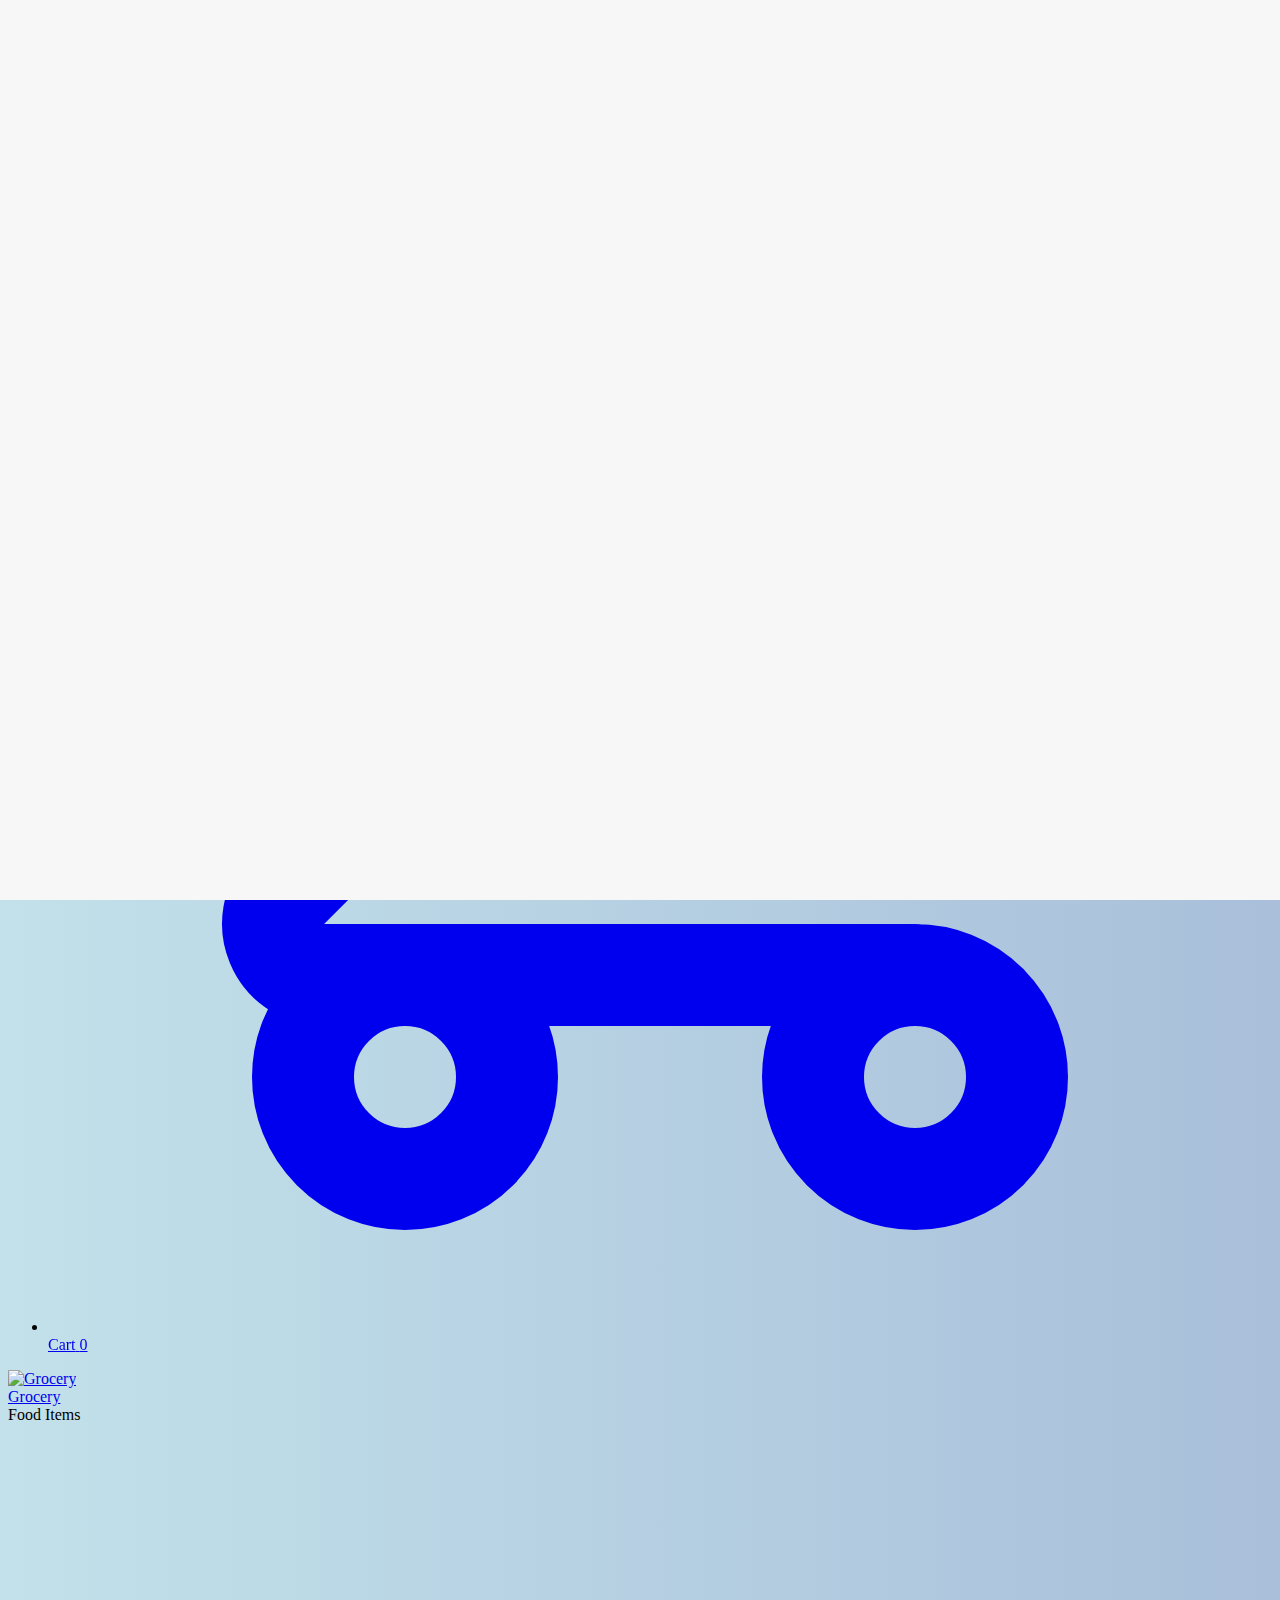
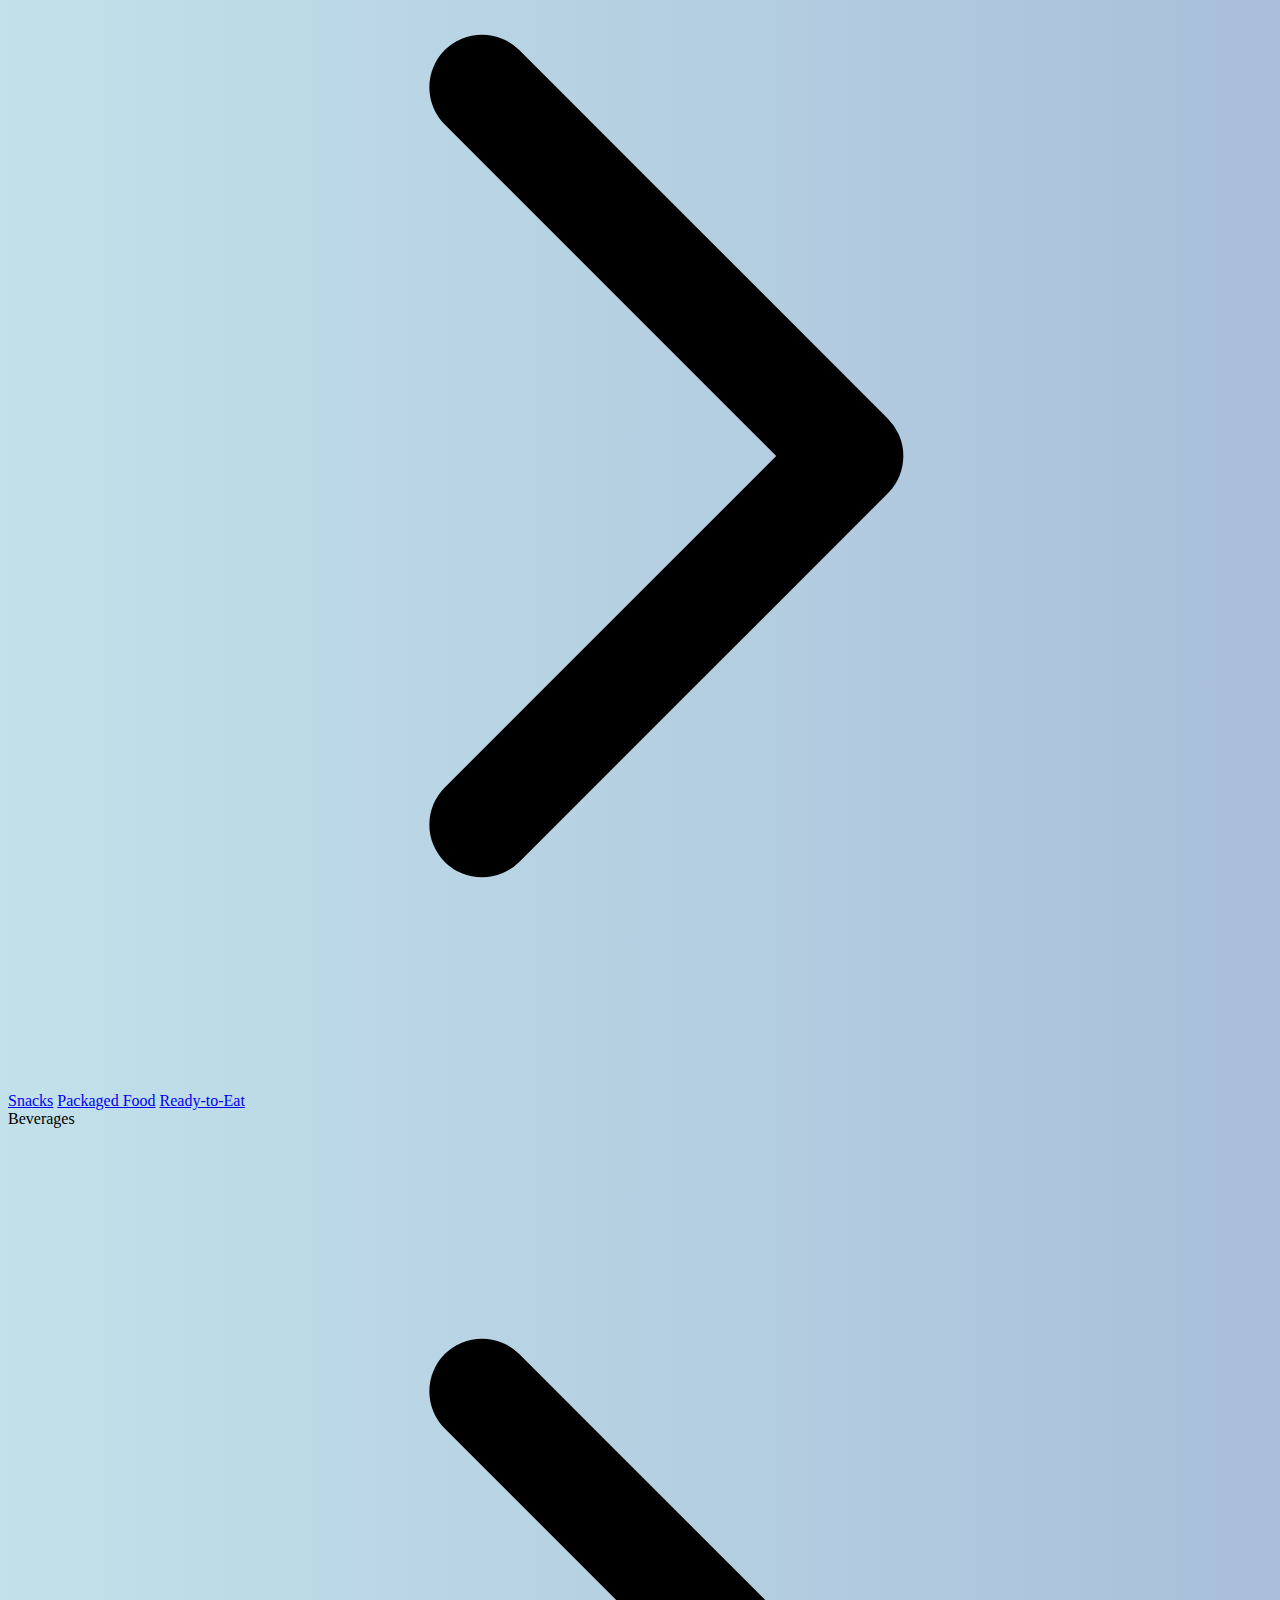
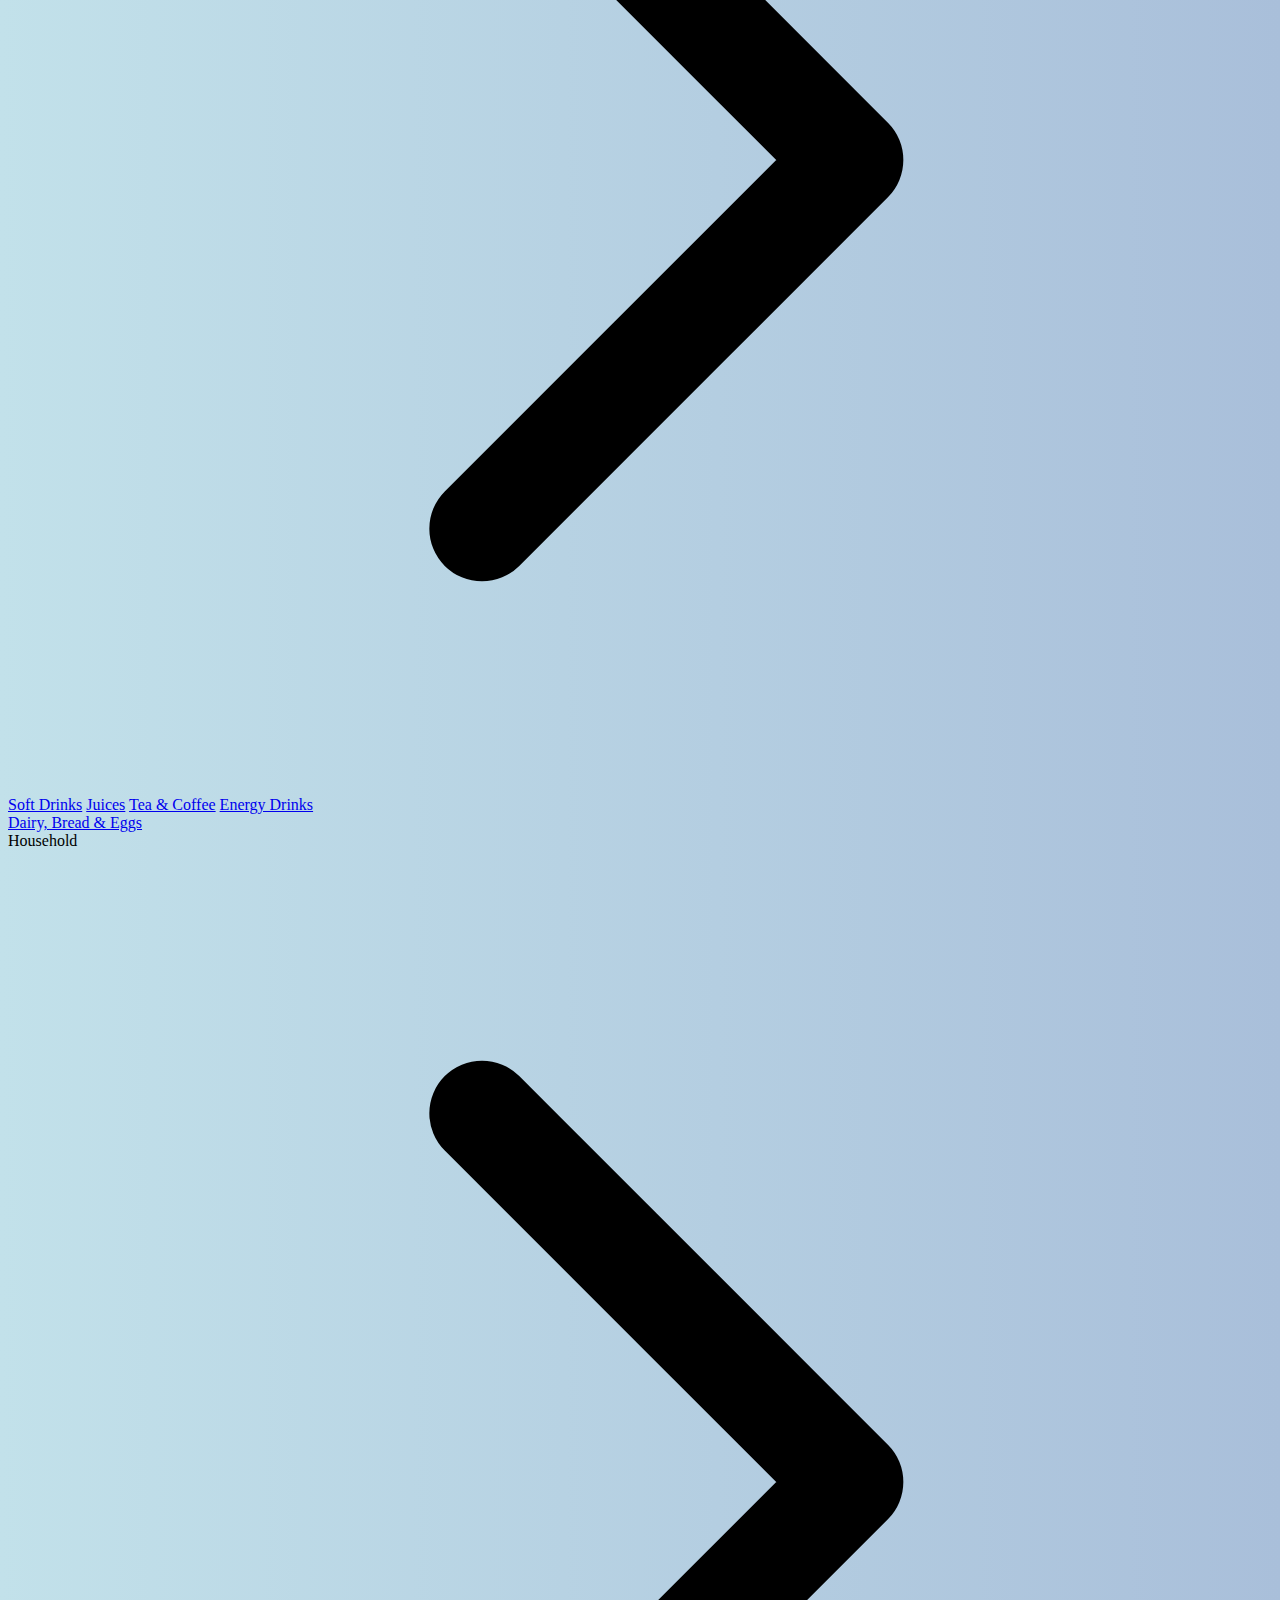
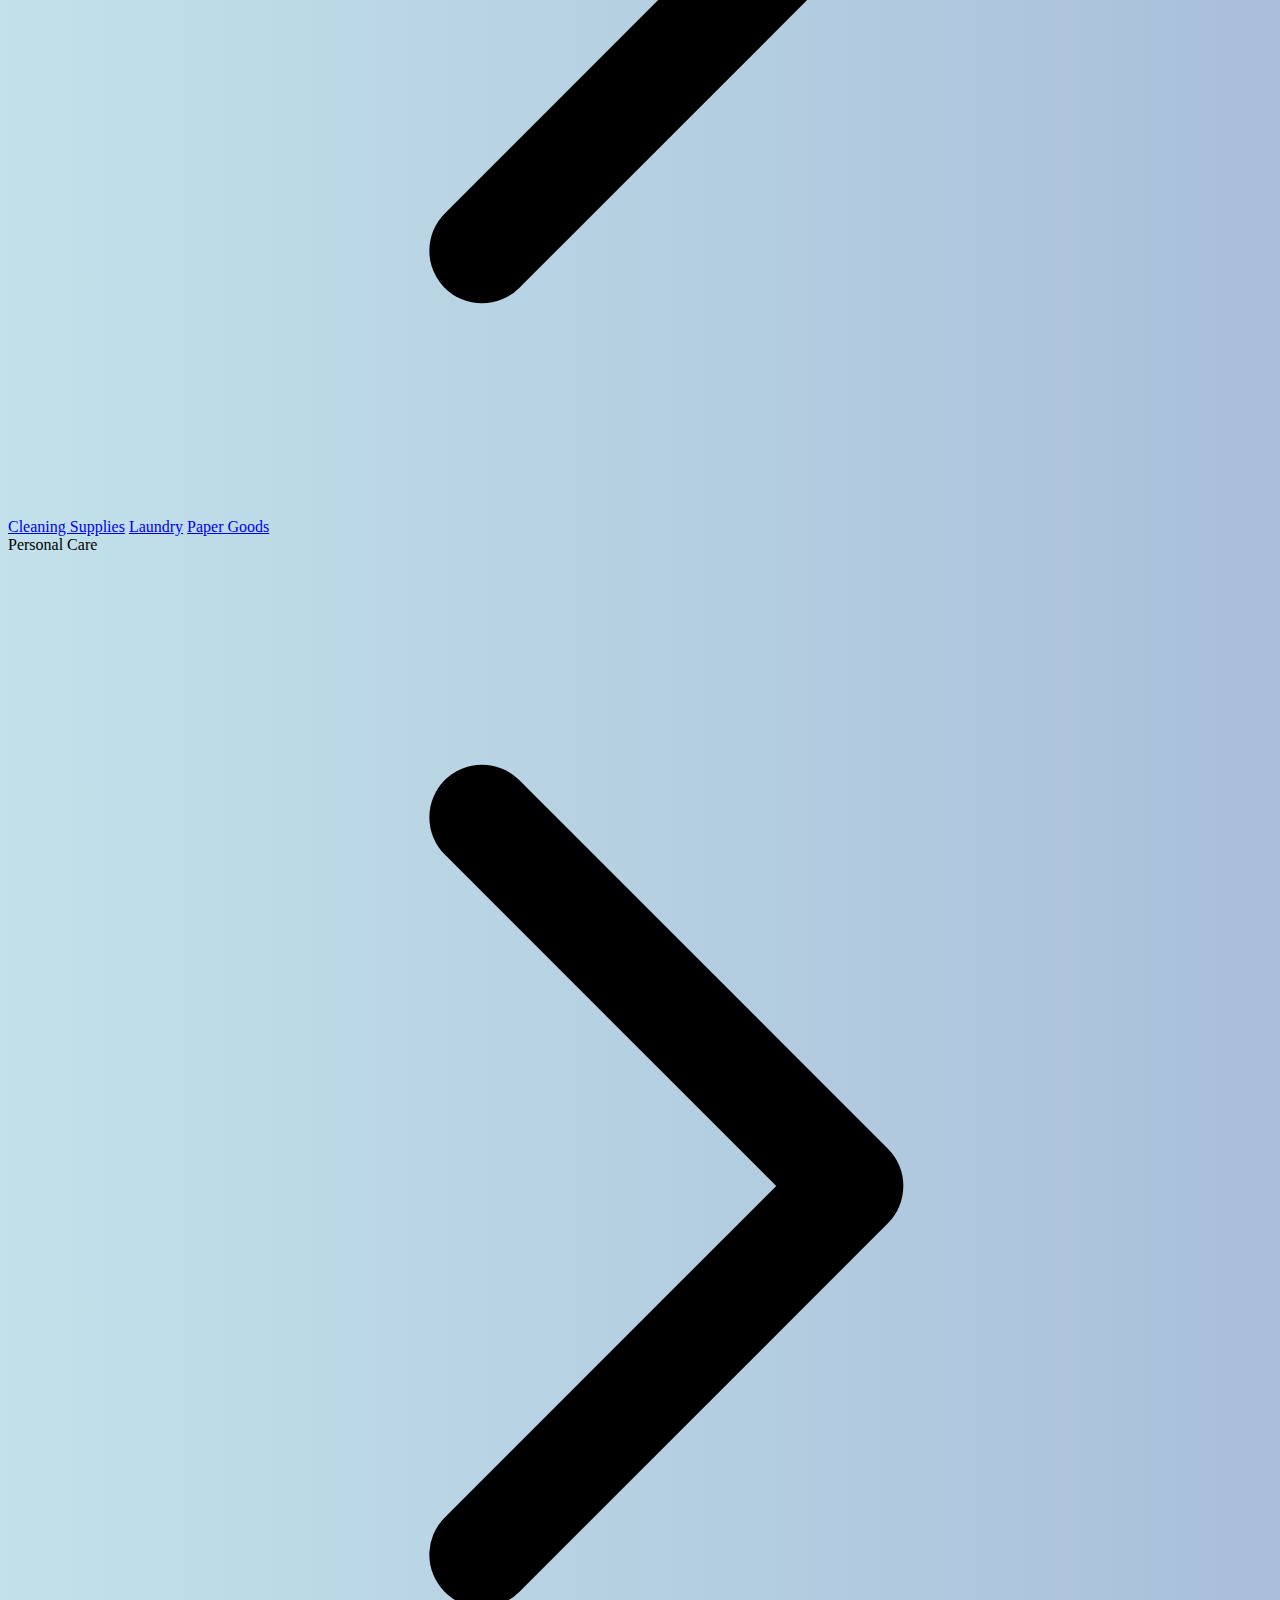
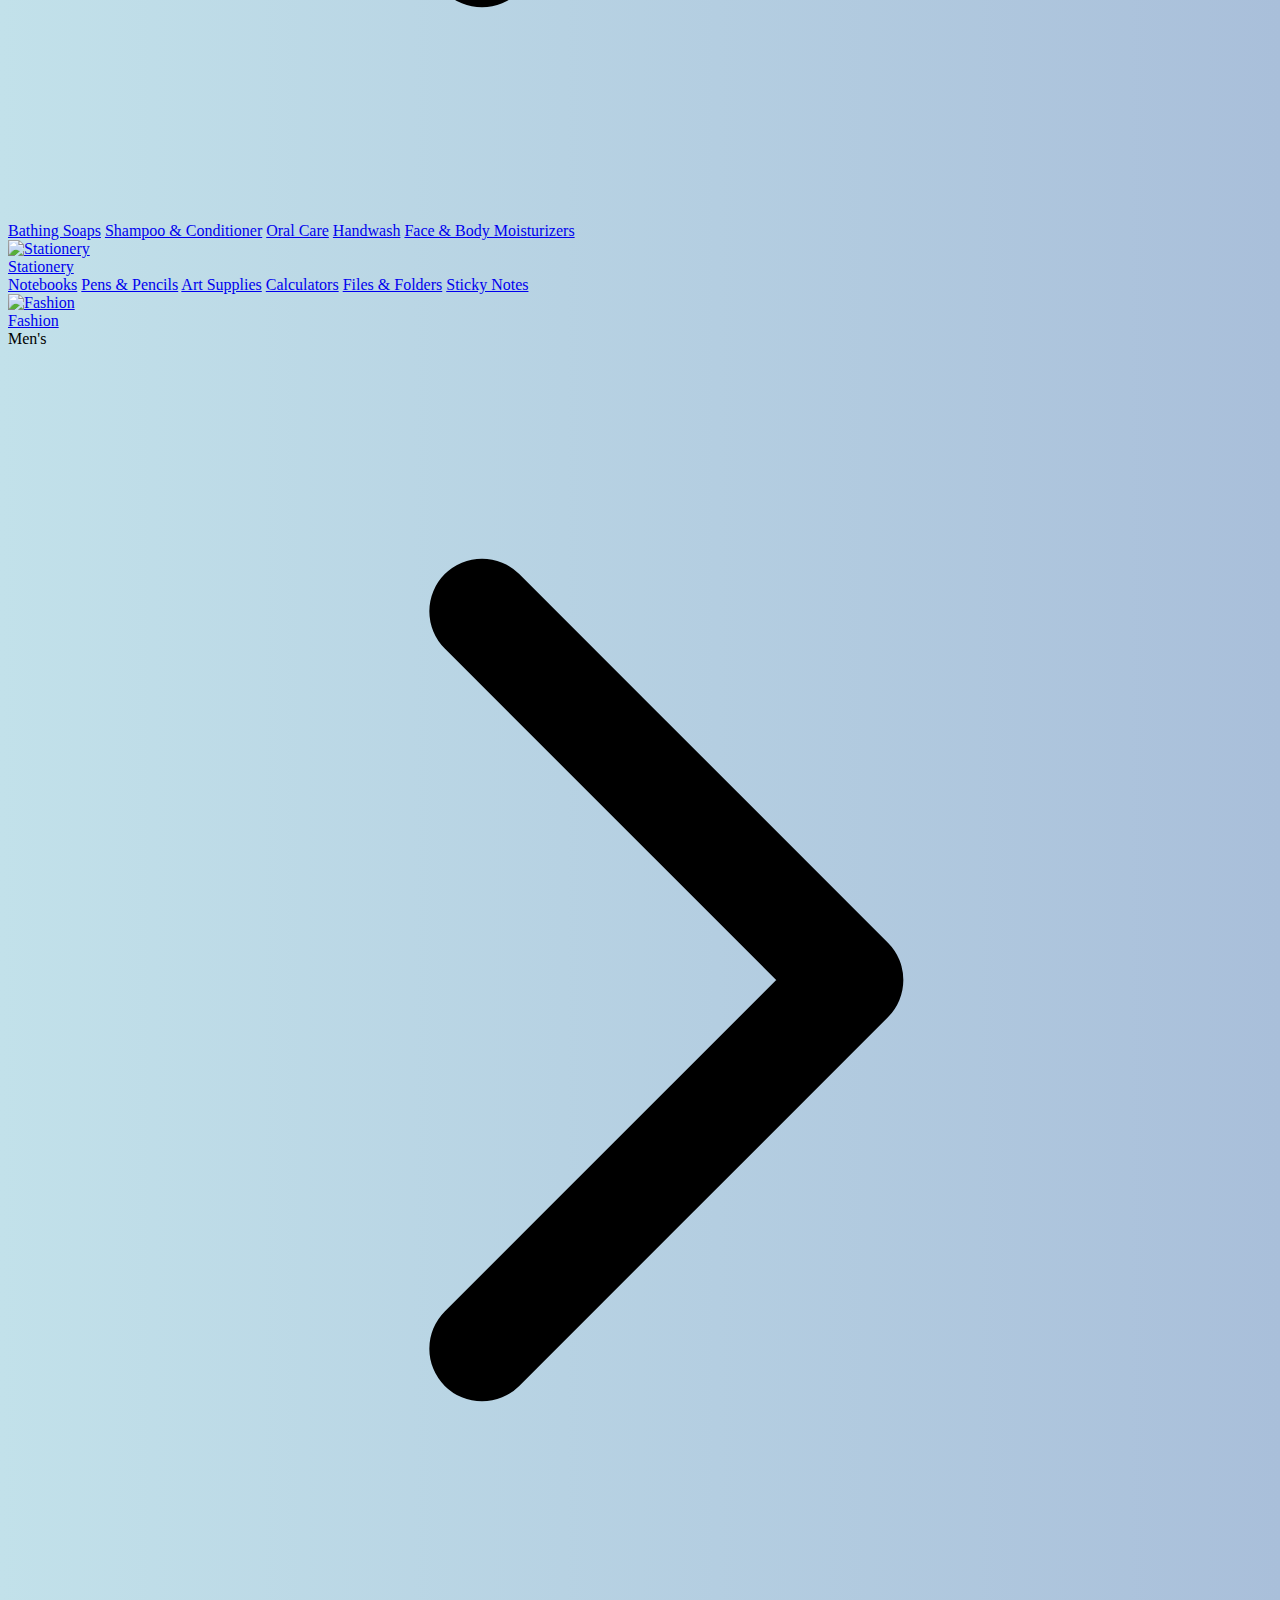
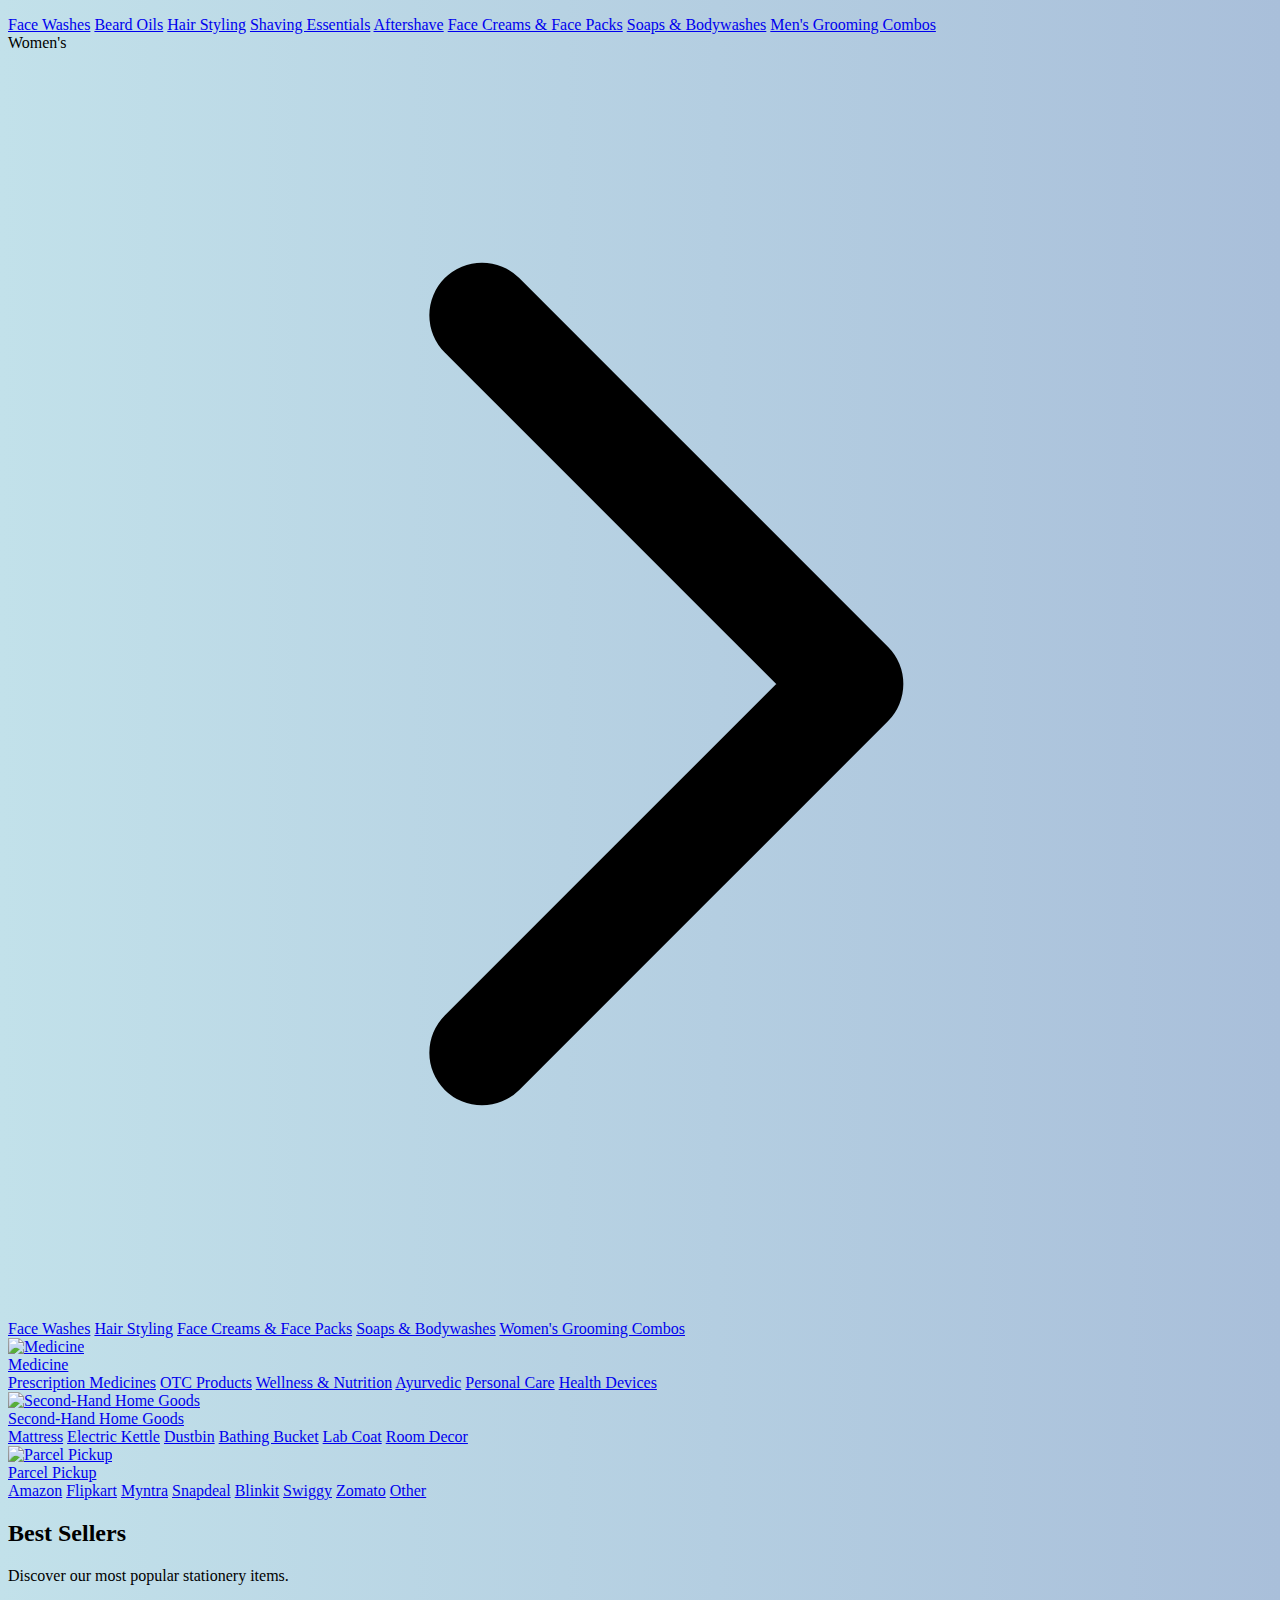
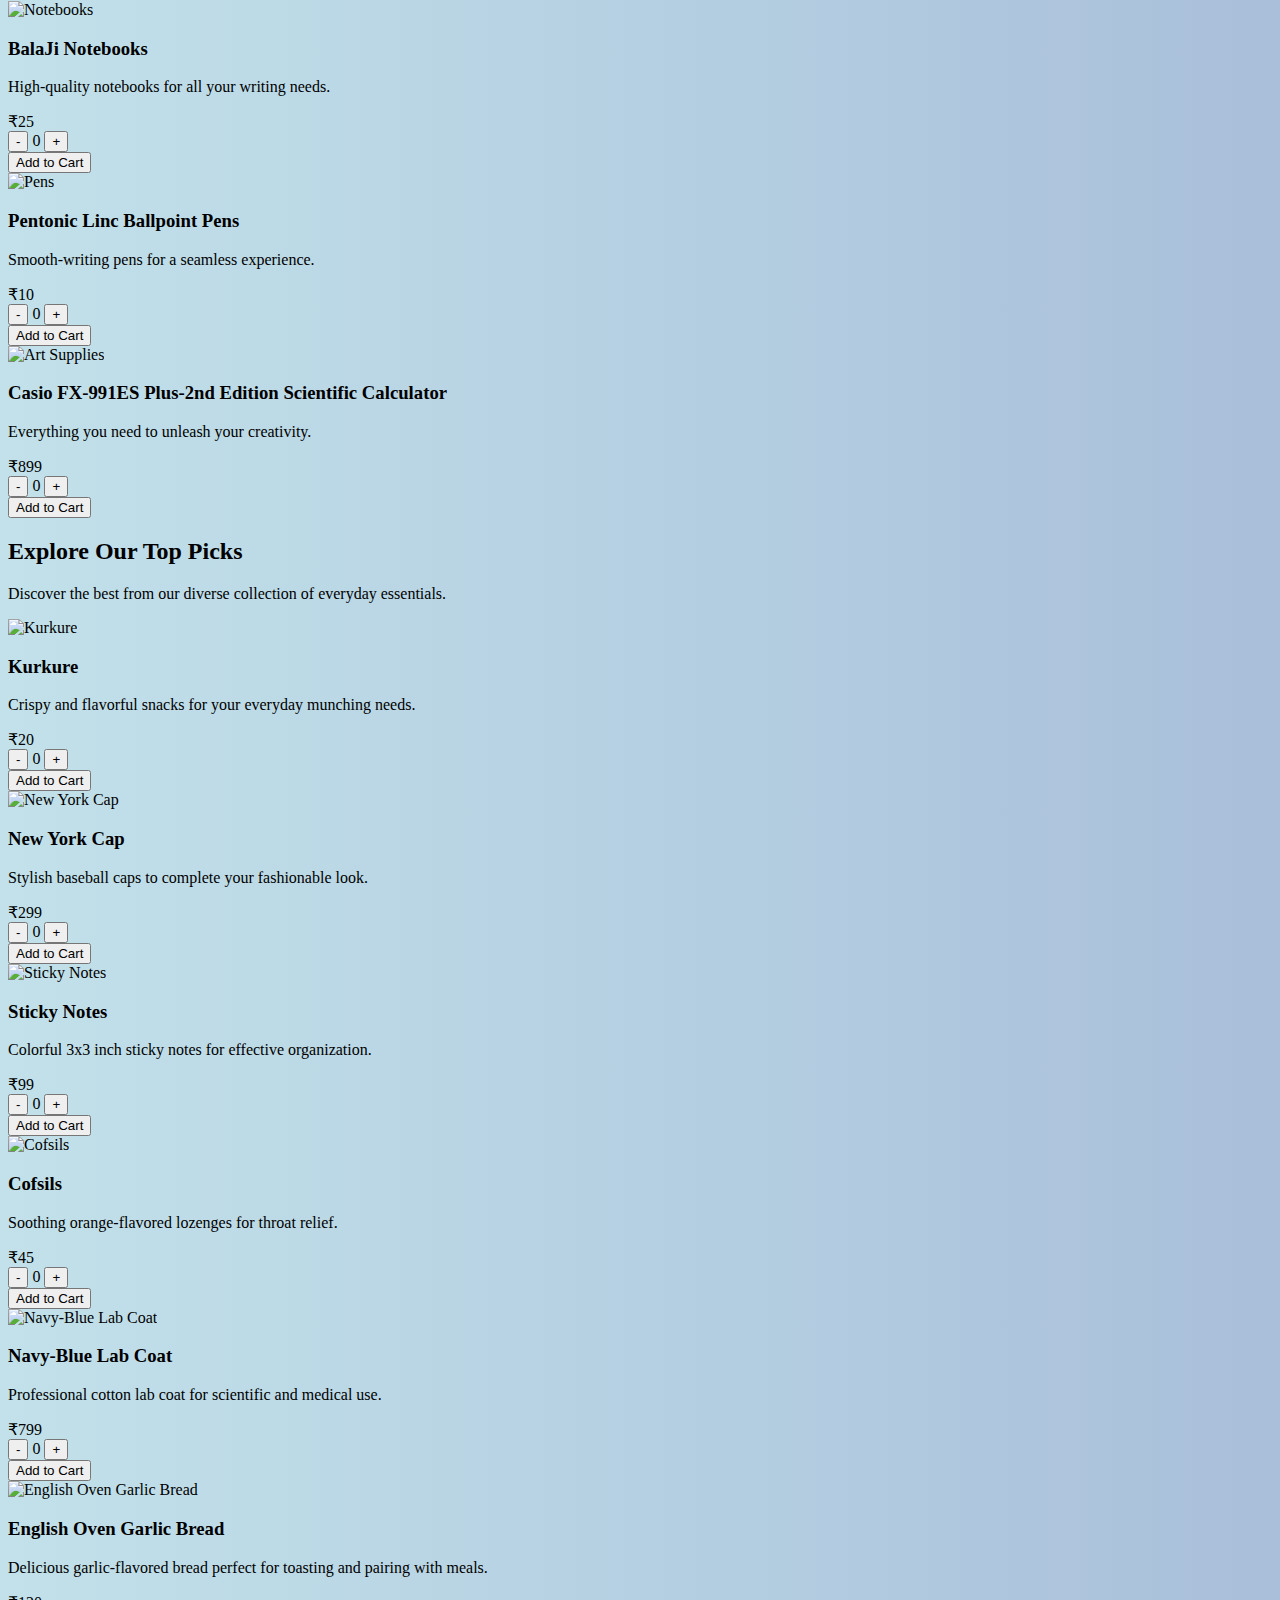
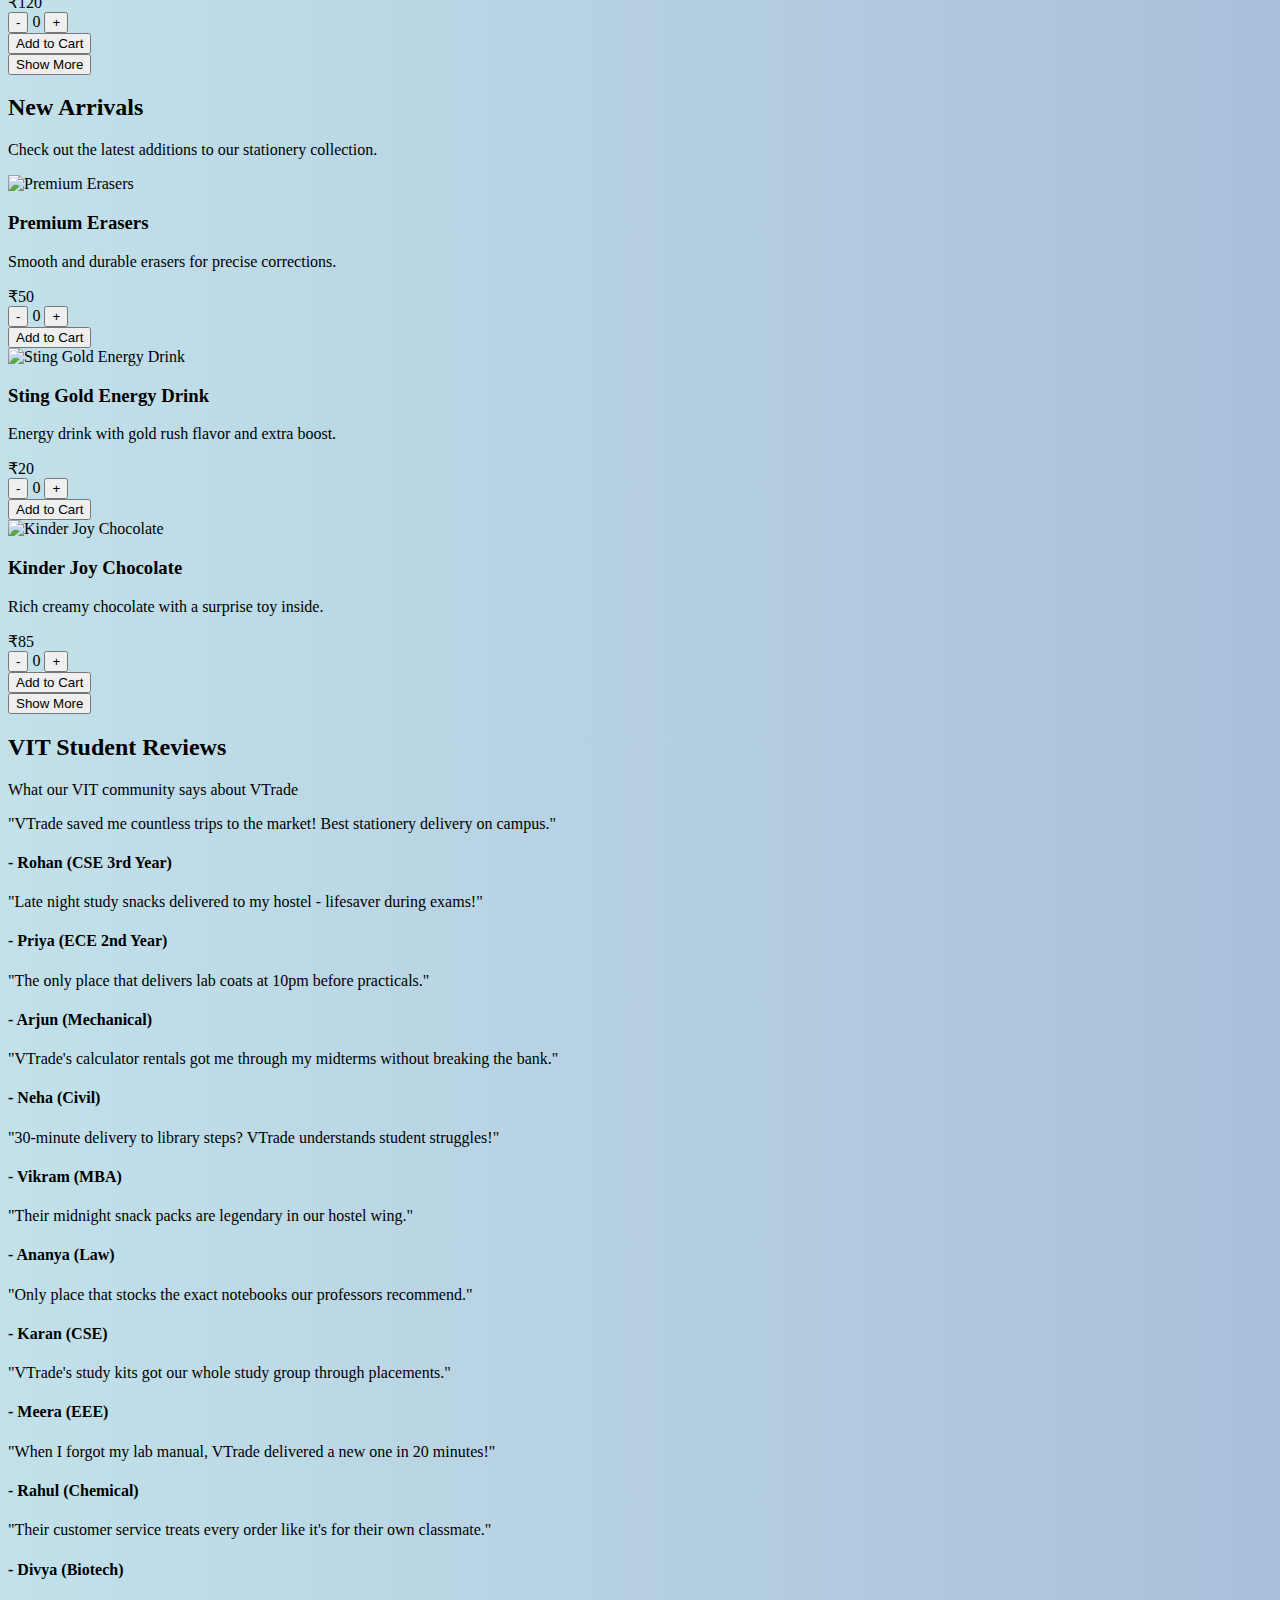
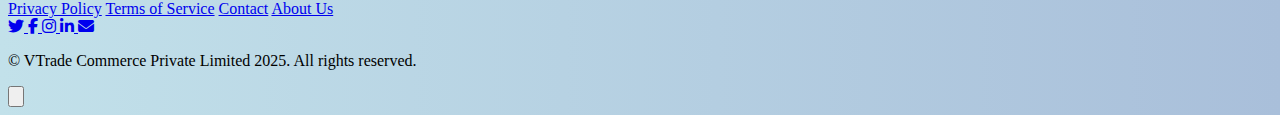
==== index.html @ 69d54d75 "Updated website files" ====
<!DOCTYPE html>
<html lang="en">
<head>
    <meta charset="UTF-8">
    <meta name="viewport" content="width=device-width, initial-scale=1.0">
    <title>VIT Trade</title>
    <link rel="stylesheet" href="https://cdnjs.cloudflare.com/ajax/libs/font-awesome/6.4.0/css/all.min.css">
    <script src="https://cdn.tailwindcss.com"></script>
    <link rel="stylesheet" href="style.css">
</head>
<body>
    <nav class="bg-gray-900 text-white p-4 shadow-md">
        <div class="container mx-auto flex justify-between items-center">
            <a href="index.html" class="text-xl font-bold">VTrade</a>
            <button class="md:hidden focus:outline-none" id="menu-toggle">
                <svg class="w-6 h-6" fill="none" stroke="currentColor" viewBox="0 0 24 24">
                    <path stroke-linecap="round" stroke-linejoin="round" stroke-width="2" d="M4 6h16M4 12h16m-7 6h7"></path>
                </svg>
            </button>
            <ul class="hidden md:flex space-x-6 items-center" id="nav-links">
                <li class="relative">
                    <form action="/s/" method="GET" class="flex items-center">
                        <input 
                            type="text" 
                            name="q" 
                            placeholder="Search..." 
                            class="bg-gray-800 text-white px-3 py-1 rounded focus:outline-none w-40 sm:w-48 md:w-56" 
                            autocomplete="off"
                            id="search-input"
                        />
                        <button type="submit" class="ml-2 hover:text-gray-400">
                            <svg class="w-5 h-5" fill="none" stroke="currentColor" viewBox="0 0 24 24">
                                <path stroke-linecap="round" stroke-linejoin="round" stroke-width="2" d="M21 21l-6-6m2-5a7 7 0 11-14 0 7 7 0 0114 0z"></path>
                            </svg>
                        </button>
                    </form>
                    <div id="suggestions-container" class="hidden absolute top-full left-0 mt-1 w-full bg-white shadow-lg rounded-lg z-50"></div>
                </li>
                <li>
                    <div class="btn" id="auth-buttons">
                        <button class="login active"><a href="login.html">Login</a></button>
                        <button class="signup"><a href="SignUp.html">Signup</a></button>
                    </div>
                </li>
                <li>
                    <a href="MyCart.html" class="hover:text-gray-400 flex items-center relative">
                        <svg class="w-6 h-6" fill="none" stroke="currentColor" viewBox="0 0 24 24">
                            <path stroke-linecap="round" stroke-linejoin="round" stroke-width="2" d="M3 3h2l.4 2M7 13h10l4-8H5.4M7 13L5.4 5M7 13l-2.293 2.293c-.63.63-.184 1.707.707 1.707H17m0 0a2 2 0 100 4 2 2 0 000-4zm-8 2a2 2 0 11-4 0 2 2 0 014 0z"></path>
                        </svg>
                        <span class="ml-1">Cart</span>
                        <span id="cart-count" class="absolute -top-2 -right-2 bg-red-500 text-white text-xs rounded-full h-5 w-5 flex items-center justify-center hidden">0</span>
                    </a>
                </li>
            </ul>
        </div>
    </nav>
    <div class="container mx-auto p-6">
        <div class="grid grid-cols-2 sm:grid-cols-3 md:grid-cols-4 lg:grid-cols-6 gap-4">
            <!-- Grocery -->
            <div class="group relative">
                <a href="/grocery-supermart-store" class="bg-white p-4 rounded-lg shadow-md hover:shadow-lg transition-shadow text-center block h-full flex flex-col">
                    <div class="flex justify-center flex-1 items-center">
                        <img src="https://thumbs.dreamstime.com/b/shopping-cart-full-dairy-grocery-products-isolated-over-white-background-35477050.jpg?q=100" 
                             alt="Grocery" class="w-16 h-16 object-contain">
                    </div>
                    <span class="mt-2 block text-sm font-semibold">Grocery</span>
                </a>
                
                <div class="absolute hidden group-hover:block w-56 bg-white shadow-lg rounded-lg mt-1 z-10 p-2 left-1/2 transform -translate-x-1/2">
                    <!-- Food Items with submenu -->
                    <div class="relative group/submenu">
                        <div class="flex justify-between items-center px-4 py-2 text-sm hover:bg-gray-100 cursor-pointer">
                            Food Items
                            <svg class="w-4 h-4 ml-2 transform group-hover/submenu:rotate-90 transition-transform" 
                                 fill="none" stroke="currentColor" viewBox="0 0 24 24">
                                <path stroke-linecap="round" stroke-linejoin="round" stroke-width="2" d="M9 5l7 7-7 7"></path>
                            </svg>
                        </div>
                        <div class="absolute hidden group-hover/submenu:block left-full top-0 ml-1 w-56 bg-white shadow-lg rounded-lg z-20 p-2">
                            <a href="#" class="block px-4 py-2 text-sm hover:bg-gray-100">Snacks</a>
                            <a href="#" class="block px-4 py-2 text-sm hover:bg-gray-100">Packaged Food</a>
                            <a href="#" class="block px-4 py-2 text-sm hover:bg-gray-100">Ready-to-Eat</a>
                        </div>
                    </div>
                    
                    <!-- Beverages with submenu -->
                    <div class="relative group/submenu">
                        <div class="flex justify-between items-center px-4 py-2 text-sm hover:bg-gray-100 cursor-pointer">
                            Beverages
                            <svg class="w-4 h-4 ml-2 transform group-hover/submenu:rotate-90 transition-transform" 
                                 fill="none" stroke="currentColor" viewBox="0 0 24 24">
                                <path stroke-linecap="round" stroke-linejoin="round" stroke-width="2" d="M9 5l7 7-7 7"></path>
                            </svg>
                        </div>
                        <div class="absolute hidden group-hover/submenu:block left-full top-0 ml-1 w-56 bg-white shadow-lg rounded-lg z-20 p-2">
                            <a href="#" class="block px-4 py-2 text-sm hover:bg-gray-100">Soft Drinks</a>
                            <a href="#" class="block px-4 py-2 text-sm hover:bg-gray-100">Juices</a>
                            <a href="#" class="block px-4 py-2 text-sm hover:bg-gray-100">Tea & Coffee</a>
                            <a href="#" class="block px-4 py-2 text-sm hover:bg-gray-100">Energy Drinks</a>
                        </div>
                    </div>
                    
                    <!-- Dairy & Eggs -->
                    <a href="#" class="block px-4 py-2 text-sm hover:bg-gray-100">Dairy, Bread & Eggs</a>
                    
                    <!-- Household Essentials -->
                    <div class="relative group/submenu">
                        <div class="flex justify-between items-center px-4 py-2 text-sm hover:bg-gray-100 cursor-pointer">
                            Household
                            <svg class="w-4 h-4 ml-2 transform group-hover/submenu:rotate-90 transition-transform" 
                                 fill="none" stroke="currentColor" viewBox="0 0 24 24">
                                <path stroke-linecap="round" stroke-linejoin="round" stroke-width="2" d="M9 5l7 7-7 7"></path>
                            </svg>
                        </div>
                        <div class="absolute hidden group-hover/submenu:block left-full top-0 ml-1 w-56 bg-white shadow-lg rounded-lg z-20 p-2">
                            <a href="#" class="block px-4 py-2 text-sm hover:bg-gray-100">Cleaning Supplies</a>
                            <a href="#" class="block px-4 py-2 text-sm hover:bg-gray-100">Laundry</a>
                            <a href="#" class="block px-4 py-2 text-sm hover:bg-gray-100">Paper Goods</a>
                        </div>
                    </div>
                    
                    <!-- Personal Care -->
                    <div class="relative group/submenu">
                        <div class="flex justify-between items-center px-4 py-2 text-sm hover:bg-gray-100 cursor-pointer">
                            Personal Care
                            <svg class="w-4 h-4 ml-2 transform group-hover/submenu:rotate-90 transition-transform" 
                                 fill="none" stroke="currentColor" viewBox="0 0 24 24">
                                <path stroke-linecap="round" stroke-linejoin="round" stroke-width="2" d="M9 5l7 7-7 7"></path>
                            </svg>
                        </div>
                        <div class="absolute hidden group-hover/submenu:block left-full top-0 ml-1 w-56 bg-white shadow-lg rounded-lg z-20 p-2">
                            <a href="#" class="block px-4 py-2 text-sm hover:bg-gray-100">Bathing Soaps</a>
                            <a href="#" class="block px-4 py-2 text-sm hover:bg-gray-100">Shampoo & Conditioner</a>
                            <a href="#" class="block px-4 py-2 text-sm hover:bg-gray-100">Oral Care</a>
                            <a href="#" class="block px-4 py-2 text-sm hover:bg-gray-100">Handwash</a>
                            <a href="#" class="block px-4 py-2 text-sm hover:bg-gray-100">Face & Body Moisturizers</a>
                        </div>
                    </div>
                </div>
            </div>
            <!-- Stationery -->
            <div class="group relative">
                <a href="/stationery-store" class="bg-white p-4 rounded-lg shadow-md hover:shadow-lg transition-shadow text-center block h-full flex flex-col">
                    <div class="flex justify-center flex-1 items-center">
                        <img src="https://img.freepik.com/premium-photo/school-concept-blank-background-used-back-school-advertising_145713-31190.jpg?q=100" alt="Stationery" class="w-16 h-19 object-contain">
                    </div>
                    <span class="mt-2 block text-sm font-semibold">Stationery</span>
                </a>
                <div class="absolute hidden group-hover:block w-48 bg-white shadow-lg rounded-lg mt-1 z-10 p-2 left-1/2 transform -translate-x-1/2">
                    <a href="#" class="block px-4 py-2 text-sm hover:bg-gray-100">Notebooks</a>
                    <a href="#" class="block px-4 py-2 text-sm hover:bg-gray-100">Pens & Pencils</a>
                    <a href="#" class="block px-4 py-2 text-sm hover:bg-gray-100">Art Supplies</a>
                    <a href="#" class="block px-4 py-2 text-sm hover:bg-gray-100">Calculators</a>
                    <a href="#" class="block px-4 py-2 text-sm hover:bg-gray-100">Files & Folders</a>
                    <a href="#" class="block px-4 py-2 text-sm hover:bg-gray-100">Sticky Notes</a>
                </div>
            </div>
            <!-- Fashion -->
            <div class="group relative">
                <a href="/fashion-store" class="bg-white p-4 rounded-lg shadow-md hover:shadow-lg transition-shadow text-center block h-full flex flex-col">
                    <div class="flex justify-center flex-1 items-center">
                        <img src="https://static.vecteezy.com/system/resources/previews/004/333/924/non_2x/webstylishly-dressed-boy-and-teenage-girl-on-a-white-background-vector.jpg?q=100" 
                             alt="Fashion" class="w-16 h-16 object-contain">
                    </div>
                    <span class="mt-2 block text-sm font-semibold">Fashion</span>
                </a>
                <div class="absolute hidden group-hover:block w-56 bg-white shadow-lg rounded-lg mt-1 z-10 p-2 left-1/2 transform -translate-x-1/2">
                    <div class="relative group/submenu">
                        <div class="flex justify-between items-center px-4 py-2 text-sm hover:bg-gray-100 cursor-pointer">
                            Men's
                            <svg class="w-4 h-4 ml-2 transform group-hover/submenu:rotate-90 transition-transform" 
                                 fill="none" stroke="currentColor" viewBox="0 0 24 24">
                                <path stroke-linecap="round" stroke-linejoin="round" stroke-width="2" d="M9 5l7 7-7 7"></path>
                            </svg>
                        </div>
                        <div class="absolute hidden group-hover/submenu:block left-full top-0 ml-1 w-56 bg-white shadow-lg rounded-lg z-20 p-2">
                            <a href="#" class="block px-4 py-2 text-sm hover:bg-gray-100">Face Washes</a>
                            <a href="#" class="block px-4 py-2 text-sm hover:bg-gray-100">Beard Oils</a>
                            <a href="#" class="block px-4 py-2 text-sm hover:bg-gray-100">Hair Styling</a>
                            <a href="#" class="block px-4 py-2 text-sm hover:bg-gray-100">Shaving Essentials</a>
                            <a href="#" class="block px-4 py-2 text-sm hover:bg-gray-100">Aftershave</a>
                            <a href="#" class="block px-4 py-2 text-sm hover:bg-gray-100">Face Creams & Face Packs</a>
                            <a href="#" class="block px-4 py-2 text-sm hover:bg-gray-100">Soaps & Bodywashes</a>
                            <a href="#" class="block px-4 py-2 text-sm hover:bg-gray-100">Men's Grooming Combos</a>
                            <a href="#" class="block px-4 py-2 text-sm hover:bg-gray-100"></a>
                        </div>
                    </div>
                    <div class="relative group/submenu">
                        <div class="flex justify-between items-center px-4 py-2 text-sm hover:bg-gray-100 cursor-pointer">
                            Women's
                            <svg class="w-4 h-4 ml-2 transform group-hover/submenu:rotate-90 transition-transform" 
                                 fill="none" stroke="currentColor" viewBox="0 0 24 24">
                                <path stroke-linecap="round" stroke-linejoin="round" stroke-width="2" d="M9 5l7 7-7 7"></path>
                            </svg>
                        </div>
                        <div class="absolute hidden group-hover/submenu:block left-full top-0 ml-1 w-56 bg-white shadow-lg rounded-lg z-20 p-2">
                            <a href="#" class="block px-4 py-2 text-sm hover:bg-gray-100">Face Washes</a>
                            <a href="#" class="block px-4 py-2 text-sm hover:bg-gray-100">Hair Styling</a>
                            <a href="#" class="block px-4 py-2 text-sm hover:bg-gray-100">Face Creams & Face Packs</a>
                            <a href="#" class="block px-4 py-2 text-sm hover:bg-gray-100">Soaps & Bodywashes</a>
                            <a href="#" class="block px-4 py-2 text-sm hover:bg-gray-100">Women's Grooming Combos</a>
                            <a href="#" class="block px-4 py-2 text-sm hover:bg-gray-100"></a>
                        </div>
                    </div>
                </div>
            </div>
            <!-- Medicine -->
            <div class="group relative">
                <a href="/medicine-store" class="bg-white p-4 rounded-lg shadow-md hover:shadow-lg transition-shadow text-center block h-full flex flex-col">
                    <div class="flex justify-center flex-1 items-center">
                        <img src="https://img.freepik.com/premium-photo/brown-medical-bottles-pills-isolated-white-background_185193-8416.jpg?semt=ais_hybrid?q=100" alt="Medicine" class="w-24 h-19 object-contain">
                    </div>
                    <span class="mt-2 block text-sm font-semibold">Medicine</span>
                </a>
                <div class="absolute hidden group-hover:block w-48 bg-white shadow-lg rounded-lg mt-1 z-10 p-2 left-1/2 transform -translate-x-1/2">
                    <a href="#" class="block px-4 py-2 text-sm hover:bg-gray-100">Prescription Medicines</a>
                    <a href="#" class="block px-4 py-2 text-sm hover:bg-gray-100">OTC Products</a>
                    <a href="#" class="block px-4 py-2 text-sm hover:bg-gray-100">Wellness & Nutrition</a>
                    <a href="#" class="block px-4 py-2 text-sm hover:bg-gray-100">Ayurvedic</a>
                    <a href="#" class="block px-4 py-2 text-sm hover:bg-gray-100">Personal Care</a>
                    <a href="#" class="block px-4 py-2 text-sm hover:bg-gray-100">Health Devices</a>
                </div>
            </div>
            <!-- Second-Hand Home Goods -->
            <div class="group relative">
                <a href="/secondhand-furniture" class="bg-white p-4 rounded-lg shadow-md hover:shadow-lg transition-shadow text-center block h-full flex flex-col">
                    <div class="flex justify-center flex-1 items-center">
                        <img src="https://images.squarespace-cdn.com/content/v1/56e07a3462cd9489f5655064/1612564965008-VZ3BR23A8X5R7ZMEDE68/thrift+store+shopper.png?q=100" alt="Second-Hand Home Goods" class="w-24 h-19 object-contain">
                    </div>
                    <span class="mt-2 block text-sm font-semibold">Second-Hand Home Goods</span>
                </a>
                <div class="absolute hidden group-hover:block w-48 bg-white shadow-lg rounded-lg mt-1 z-10 p-2 left-1/2 transform -translate-x-1/2">
                    <a href="#" class="block px-4 py-2 text-sm hover:bg-gray-100">Mattress</a>
                    <a href="#" class="block px-4 py-2 text-sm hover:bg-gray-100">Electric Kettle</a>
                    <a href="#" class="block px-4 py-2 text-sm hover:bg-gray-100">Dustbin</a>
                    <a href="#" class="block px-4 py-2 text-sm hover:bg-gray-100">Bathing Bucket</a>
                    <a href="#" class="block px-4 py-2 text-sm hover:bg-gray-100">Lab Coat</a>
                    <a href="#" class="block px-4 py-2 text-sm hover:bg-gray-100">Room Decor</a>
                </div>
            </div>
            <!-- Parcel Pickup -->
            <div class="group relative">
                <a href="/home-furniture-store" class="bg-white p-4 rounded-lg shadow-md hover:shadow-lg transition-shadow text-center block h-full flex flex-col">
                    <div class="flex justify-center flex-1 items-center">
                        <img src="https://www.pickparcel.com/assets/img/slider_1.jpg?q=100" alt="Parcel Pickup" class="w-20 h-20 object-contain">
                    </div>
                    <span class="mt-2 block text-sm font-semibold">Parcel Pickup</span>
                </a>
                <div class="absolute hidden group-hover:block w-48 bg-white shadow-lg rounded-lg mt-1 z-10 p-2 left-1/2 transform -translate-x-1/2">
                    <a href="#" class="block px-4 py-2 text-sm hover:bg-gray-100">Amazon</a>
                    <a href="#" class="block px-4 py-2 text-sm hover:bg-gray-100">Flipkart</a>
                    <a href="#" class="block px-4 py-2 text-sm hover:bg-gray-100">Myntra</a>
                    <a href="#" class="block px-4 py-2 text-sm hover:bg-gray-100">Snapdeal</a>
                    <a href="#" class="block px-4 py-2 text-sm hover:bg-gray-100">Blinkit</a>
                    <a href="#" class="block px-4 py-2 text-sm hover:bg-gray-100">Swiggy</a>
                    <a href="#" class="block px-4 py-2 text-sm hover:bg-gray-100">Zomato</a>
                    <a href="#" class="block px-4 py-2 text-sm hover:bg-gray-100">Other</a>
                </div>
            </div>
        </div>
    </div>
    <section id="best-sellers" class="py-16 text-center text-white">
        <div class="container mx-auto">
            <h2 class="text-3xl font-bold">Best Sellers</h2>
            <p class="mt-4">Discover our most popular stationery items.</p>
            <div class="grid grid-cols-1 md:grid-cols-3 gap-8 mt-8">
                <div class="p-6 shadow-md rounded-lg bg-white text-gray-900 transition-transform hover:scale-105">
                    <img src="https://images.unsplash.com/photo-1621351183012-e2f9972dd9bf?q=80&w=2070&auto=format&fit=crop&ixlib=rb-4.0.3&ixid=M3wxMjA3fDB8MHxwaG90by1wYWdlfHx8fGVufDB8fHx8fA%3D%3D" alt="Notebooks" class="mx-auto h-48 object-cover rounded-t-lg">
                    <h3 class="text-xl font-semibold mt-4">BalaJi Notebooks</h3>
                    <p class="text-gray-600">High-quality notebooks for all your writing needs.</p>
                    <div class="flex items-center justify-between mt-4">
                        <span class="text-lg font-bold">₹25</span>
                        <div class="flex items-center space-x-2">
                            <button class="quantity-btn bg-gray-200 px-2 py-1 rounded hover:bg-gray-300">-</button>
                            <span class="quantity">0</span>
                            <button class="quantity-btn bg-gray-200 px-2 py-1 rounded hover:bg-gray-300">+</button>
                        </div>
                    </div>
                    <button class="w-full mt-4 bg-red-500 text-white py-2 rounded-lg hover:bg-red-600 transition-colors">
                        Add to Cart
                    </button>
                </div>
                <div class="p-6 shadow-md rounded-lg bg-white text-gray-900 transition-transform hover:scale-105">
                    <img src="https://n3.sdlcdn.com/imgs/i/7/h/Pentonic-Linc-LNPTP50AS-Ball-Point-SDL116457782-3-5950a.jpeg" alt="Pens" class="mx-auto h-48 object-cover rounded-t-lg">
                    <h3 class="text-xl font-semibold mt-4">Pentonic Linc Ballpoint Pens</h3>
                    <p class="text-gray-600">Smooth-writing pens for a seamless experience.</p>
                    <div class="flex items-center justify-between mt-4">
                        <span class="text-lg font-bold">₹10</span>
                        <div class="flex items-center space-x-2">
                            <button class="quantity-btn bg-gray-200 px-2 py-1 rounded hover:bg-gray-300">-</button>
                            <span class="quantity">0</span>
                            <button class="quantity-btn bg-gray-200 px-2 py-1 rounded hover:bg-gray-300">+</button>
                        </div>
                    </div>
                    <button class="w-full mt-4 bg-red-500 text-white py-2 rounded-lg hover:bg-red-600 transition-colors">
                        Add to Cart
                    </button>
                </div>
                <div class="p-6 shadow-md rounded-lg bg-white text-gray-900 transition-transform hover:scale-105">
                    <img src="https://m.media-amazon.com/images/I/619f7cza-ML._SX466_.jpg" alt="Art Supplies" class="mx-auto h-48 object-cover rounded-t-lg">
                    <h3 class="text-xl font-semibold mt-4">Casio FX-991ES Plus-2nd Edition Scientific Calculator</h3>
                    <p class="text-gray-600">Everything you need to unleash your creativity.</p>
                    <div class="flex items-center justify-between mt-4">
                        <span class="text-lg font-bold">₹899</span>
                        <div class="flex items-center space-x-2">
                            <button class="quantity-btn bg-gray-200 px-2 py-1 rounded hover:bg-gray-300">-</button>
                            <span class="quantity">0</span>
                            <button class="quantity-btn bg-gray-200 px-2 py-1 rounded hover:bg-gray-300">+</button>
                        </div>
                    </div>
                    <button class="w-full mt-4 bg-red-500 text-white py-2 rounded-lg hover:bg-red-600 transition-colors">
                        Add to Cart
                    </button>
                </div>
            </div>
        </div>
    </section>
    <section id="main" class="py-16 text-center text-white">
        <div class="container mx-auto">
            <h2 class="text-3xl font-bold">Explore Our Top Picks</h2>
            <p class="mt-4">Discover the best from our diverse collection of everyday essentials.</p>
            <div id="product-grid" class="grid grid-cols-1 md:grid-cols-3 gap-8 mt-8">
                <div class="p-6 shadow-md rounded-lg bg-white text-gray-900 transition-transform hover:scale-105">
                    <img src="https://hyderabad-grocers.com/wp-content/uploads/2021/02/Kurkure.jpg" alt="Kurkure" class="mx-auto h-48 object-cover rounded-t-lg">
                    <h3 class="text-xl font-semibold mt-4">Kurkure</h3>
                    <p class="text-gray-600">Crispy and flavorful snacks for your everyday munching needs.</p>
                    <div class="flex items-center justify-between mt-4">
                        <span class="text-lg font-bold">₹20</span>
                        <div class="flex items-center space-x-2">
                            <button class="quantity-btn bg-gray-200 px-2 py-1 rounded hover:bg-gray-300">-</button>
                            <span class="quantity">0</span>
                            <button class="quantity-btn bg-gray-200 px-2 py-1 rounded hover:bg-gray-300">+</button>
                        </div>
                    </div>
                    <button class="w-full mt-4 bg-red-500 text-white py-2 rounded-lg hover:bg-red-600 transition-colors add-to-cart">
                        Add to Cart
                    </button>
                </div>
                <div class="p-6 shadow-md rounded-lg bg-white text-gray-900 transition-transform hover:scale-105">
                    <img src="https://rukminim2.flixcart.com/image/850/1000/xif0q/cap/c/y/m/free-latest-side-ny-baseball-cap-highever-original-imagnm8fvyf9jbpv.jpeg?q=90&crop=false" alt="New York Cap" class="mx-auto h-48 object-cover rounded-t-lg">
                    <h3 class="text-xl font-semibold mt-4">New York Cap</h3>
                    <p class="text-gray-600">Stylish baseball caps to complete your fashionable look.</p>
                    <div class="flex items-center justify-between mt-4">
                        <span class="text-lg font-bold">₹299</span>
                        <div class="flex items-center space-x-2">
                            <button class="quantity-btn bg-gray-200 px-2 py-1 rounded hover:bg-gray-300">-</button>
                            <span class="quantity">0</span>
                            <button class="quantity-btn bg-gray-200 px-2 py-1 rounded hover:bg-gray-300">+</button>
                        </div>
                    </div>
                    <button class="w-full mt-4 bg-red-500 text-white py-2 rounded-lg hover:bg-red-600 transition-colors add-to-cart">
                        Add to Cart
                    </button>
                </div>
                <div class="p-6 shadow-md rounded-lg bg-white text-gray-900 transition-transform hover:scale-105">
                    <img src="https://scooboo.in/cdn/shop/files/deli-sticky-notes-3x2-inch-pack-of-100-sticky-notes-scooboodeli6921734942425a00253-230946.jpg?v=1720295126&width=1214" alt="Sticky Notes" class="mx-auto h-48 object-cover rounded-t-lg">
                    <h3 class="text-xl font-semibold mt-4">Sticky Notes</h3>
                    <p class="text-gray-600">Colorful 3x3 inch sticky notes for effective organization.</p>
                    <div class="flex items-center justify-between mt-4">
                        <span class="text-lg font-bold">₹99</span>
                        <div class="flex items-center space-x-2">
                            <button class="quantity-btn bg-gray-200 px-2 py-1 rounded hover:bg-gray-300">-</button>
                            <span class="quantity">0</span>
                            <button class="quantity-btn bg-gray-200 px-2 py-1 rounded hover:bg-gray-300">+</button>
                        </div>
                    </div>
                    <button class="w-full mt-4 bg-red-500 text-white py-2 rounded-lg hover:bg-red-600 transition-colors add-to-cart">
                        Add to Cart
                    </button>
                </div>
                <div class="p-6 shadow-md rounded-lg bg-white text-gray-900 transition-transform hover:scale-105 hidden" data-hidden>
                    <img src="https://ayushpharmacy.co.in/wp-content/uploads/2023/06/Cipla-Cofsils-Lozenges-Orange-Jar-24-X-10-Lozenges-Blister-Pack.jpg" alt="Cofsils" class="mx-auto h-48 object-cover rounded-t-lg">
                    <h3 class="text-xl font-semibold mt-4">Cofsils</h3>
                    <p class="text-gray-600">Soothing orange-flavored lozenges for throat relief.</p>
                    <div class="flex items-center justify-between mt-4">
                        <span class="text-lg font-bold">₹45</span>
                        <div class="flex items-center space-x-2">
                            <button class="quantity-btn bg-gray-200 px-2 py-1 rounded hover:bg-gray-300">-</button>
                            <span class="quantity">0</span>
                            <button class="quantity-btn bg-gray-200 px-2 py-1 rounded hover:bg-gray-300">+</button>
                        </div>
                    </div>
                    <button class="w-full mt-4 bg-red-500 text-white py-2 rounded-lg hover:bg-red-600 transition-colors add-to-cart">
                        Add to Cart
                    </button>
                </div>
                <div class="p-6 shadow-md rounded-lg bg-white text-gray-900 transition-transform hover:scale-105 hidden" data-hidden>
                    <img src="https://kewalson.com/cdn/shop/files/Blue_Cotton_Lab_Coat___KS_COLABD_668764dd-4c66-4ddf-8a70-68e3759f6ef3.jpg?v=1740643424&width=713" alt="Navy-Blue Lab Coat" class="mx-auto h-48 object-cover rounded-t-lg">
                    <h3 class="text-xl font-semibold mt-4">Navy-Blue Lab Coat</h3>
                    <p class="text-gray-600">Professional cotton lab coat for scientific and medical use.</p>
                    <div class="flex items-center justify-between mt-4">
                        <span class="text-lg font-bold">₹799</span>
                        <div class="flex items-center space-x-2">
                            <button class="quantity-btn bg-gray-200 px-2 py-1 rounded hover:bg-gray-300">-</button>
                            <span class="quantity">0</span>
                            <button class="quantity-btn bg-gray-200 px-2 py-1 rounded hover:bg-gray-300">+</button>
                        </div>
                    </div>
                    <button class="w-full mt-4 bg-red-500 text-white py-2 rounded-lg hover:bg-red-600 transition-colors add-to-cart">
                        Add to Cart
                    </button>
                </div>
                <div class="p-6 shadow-md rounded-lg bg-white text-gray-900 transition-transform hover:scale-105 hidden" data-hidden>
                    <img src="https://cdn.zeptonow.com/production/tr:w-640,ar-1000-1000,pr-true,f-auto,q-80/cms/product_variant/f3ea1766-cc6f-4616-a5b6-e400d45b6222.jpeg" alt="English Oven Garlic Bread" class="mx-auto h-48 object-cover rounded-t-lg">
                    <h3 class="text-xl font-semibold mt-4">English Oven Garlic Bread</h3>
                    <p class="text-gray-600">Delicious garlic-flavored bread perfect for toasting and pairing with meals.</p>
                    <div class="flex items-center justify-between mt-4">
                        <span class="text-lg font-bold">₹120</span>
                        <div class="flex items-center space-x-2">
                            <button class="quantity-btn bg-gray-200 px-2 py-1 rounded hover:bg-gray-300">-</button>
                            <span class="quantity">0</span>
                            <button class="quantity-btn bg-gray-200 px-2 py-1 rounded hover:bg-gray-300">+</button>
                        </div>
                    </div>
                    <button class="w-full mt-4 bg-red-500 text-white py-2 rounded-lg hover:bg-red-600 transition-colors add-to-cart">
                        Add to Cart
                    </button>
                </div>
            </div>
            <button class="show-more mt-8 bg-red-500 text-white py-2 px-6 rounded-lg hover:bg-red-600 transition-colors" data-section="top-picks">Show More</button>
        </div>
    </section>
    <section id="new-arrivals" class="py-16 text-center text-white">
        <div class="container mx-auto">
            <h2 class="text-3xl font-bold">New Arrivals</h2>
            <p class="mt-4">Check out the latest additions to our stationery collection.</p>
            <div class="grid grid-cols-1 md:grid-cols-3 gap-8 mt-8">
                <!-- Premium Erasers -->
                <div class="p-6 shadow-md rounded-lg bg-white text-gray-900 transition-transform hover:scale-105 flex flex-col h-full">
                    <div class="h-48 flex items-center justify-center overflow-hidden rounded-t-lg bg-gray-50 flex-shrink-0">
                        <img src="https://images.unsplash.com/photo-1591348278863-a8fb3887e2aa?q=80&w=2070" 
                             alt="Premium Erasers" 
                             class="h-100 w-auto object-contain">
                    </div>
                    <div class="flex-grow flex flex-col">
                        <h3 class="text-xl font-semibold mt-4">Premium Erasers</h3>
                        <p class="text-gray-600 flex-grow">Smooth and durable erasers for precise corrections.</p>
                        <div class="flex items-center justify-between mt-4">
                            <span class="text-lg font-bold">₹50</span>
                            <div class="flex items-center space-x-2">
                                <button class="quantity-btn bg-gray-200 px-2 py-1 rounded hover:bg-gray-300">-</button>
                                <span class="quantity">0</span>
                                <button class="quantity-btn bg-gray-200 px-2 py-1 rounded hover:bg-gray-300">+</button>
                            </div>
                        </div>
                        <button class="w-full mt-4 bg-red-500 text-white py-2 rounded-lg hover:bg-red-600 transition-colors add-to-cart">
                            Add to Cart
                        </button>
                    </div>
                </div>
    
                <!-- Sting Gold Energy Drink -->
                <div class="p-6 shadow-md rounded-lg bg-white text-gray-900 transition-transform hover:scale-105 flex flex-col h-full">
                    <div class="h-48 flex items-center justify-center overflow-hidden rounded-t-lg bg-gray-50 flex-shrink-0">
                        <img src="https://cdn.zeptonow.com/production/ik-seo/tr:w-640,ar-2000-2000,pr-true,f-auto,q-80/cms/product_variant/30711f88-25ea-462b-bd98-25744a7b9f32/Sting-Gold-Night-Fuel-Energy-Drink.jpg" 
                             alt="Sting Gold Energy Drink" 
                             class="h-full w-auto object-contain">
                    </div>
                    <div class="flex-grow flex flex-col">
                        <h3 class="text-xl font-semibold mt-4">Sting Gold Energy Drink</h3>
                        <p class="text-gray-600 flex-grow">Energy drink with gold rush flavor and extra boost.</p>
                        <div class="flex items-center justify-between mt-4">
                            <span class="text-lg font-bold">₹20</span>
                            <div class="flex items-center space-x-2">
                                <button class="quantity-btn bg-gray-200 px-2 py-1 rounded hover:bg-gray-300">-</button>
                                <span class="quantity">0</span>
                                <button class="quantity-btn bg-gray-200 px-2 py-1 rounded hover:bg-gray-300">+</button>
                            </div>
                        </div>
                        <button class="w-full mt-4 bg-red-500 text-white py-2 rounded-lg hover:bg-red-600 transition-colors add-to-cart">
                            Add to Cart
                        </button>
                    </div>
                </div>
    
                <!-- Kinder Joy Chocolate -->
                <div class="p-6 shadow-md rounded-lg bg-white text-gray-900 transition-transform hover:scale-105 flex flex-col h-full">
                    <div class="h-48 flex items-center justify-center overflow-hidden rounded-t-lg bg-gray-50 flex-shrink-0">
                        <img src="https://www.bigbasket.com/media/uploads/p/xxl/40255050-6_3-kinder-joy-chocolate-rich-creamy-natoons-suprise-toy-inside.jpg" 
                             alt="Kinder Joy Chocolate" 
                             class="h-full w-auto object-contain">
                    </div>
                    <div class="flex-grow flex flex-col">
                        <h3 class="text-xl font-semibold mt-4">Kinder Joy Chocolate</h3>
                        <p class="text-gray-600 flex-grow">Rich creamy chocolate with a surprise toy inside.</p>
                        <div class="flex items-center justify-between mt-4">
                            <span class="text-lg font-bold">₹85</span>
                            <div class="flex items-center space-x-2">
                                <button class="quantity-btn bg-gray-200 px-2 py-1 rounded hover:bg-gray-300">-</button>
                                <span class="quantity">0</span>
                                <button class="quantity-btn bg-gray-200 px-2 py-1 rounded hover:bg-gray-300">+</button>
                            </div>
                        </div>
                        <button class="w-full mt-4 bg-red-500 text-white py-2 rounded-lg hover:bg-red-600 transition-colors add-to-cart">
                            Add to Cart
                        </button>
                    </div>
                </div>
            </div>
            <button class="show-more mt-8 bg-red-500 text-white py-2 px-6 rounded-lg hover:bg-red-600 transition-colors" data-section="new-arrivals">Show More</button>
        </div>
    </section>
    <section id="customer-reviews" class="py-16 text-center text-white bg-gray-800">
        <div class="container mx-auto px-4 ">
            <h2 class="text-3xl font-bold">VIT Student Reviews</h2>
            <p class="mt-4">What our VIT community says about VTrade</p>
            <div class="relative mt-8">
                <div class="overflow-hidden">
                    <div id="review-slider" class="flex space-x-8 py-4 overflow-x-auto scroll-smooth snap-x snap-mandatory">
                        <div class="p-6 shadow-md rounded-lg bg-white text-gray-900 flex-shrink-0 w-full md:w-96 snap-center">
                            <p class="italic text-left whitespace-normal break-words">"VTrade saved me countless trips to the market! Best stationery delivery on campus."</p>
                            <h4 class="font-semibold mt-4 text-left">- Rohan (CSE 3rd Year)</h4>
                        </div>
                        <div class="p-6 shadow-md rounded-lg bg-white text-gray-900 flex-shrink-0 w-full md:w-96 snap-center">
                            <p class="italic text-left whitespace-normal break-words">"Late night study snacks delivered to my hostel - lifesaver during exams!"</p>
                            <h4 class="font-semibold mt-4 text-left">- Priya (ECE 2nd Year)</h4>
                        </div>
                        <div class="p-6 shadow-md rounded-lg bg-white text-gray-900 flex-shrink-0 w-full md:w-96 snap-center">
                            <p class="italic text-left whitespace-normal break-words">"The only place that delivers lab coats at 10pm before practicals."</p>
                            <h4 class="font-semibold mt-4 text-left">- Arjun (Mechanical)</h4>
                        </div>
                        <div class="p-6 shadow-md rounded-lg bg-white text-gray-900 flex-shrink-0 w-full md:w-96 snap-center">
                            <p class="italic text-left whitespace-normal break-words">"VTrade's calculator rentals got me through my midterms without breaking the bank."</p>
                            <h4 class="font-semibold mt-4 text-left">- Neha (Civil)</h4>
                        </div>
                        <div class="p-6 shadow-md rounded-lg bg-white text-gray-900 flex-shrink-0 w-full md:w-96 snap-center">
                            <p class="italic text-left whitespace-normal break-words">"30-minute delivery to library steps? VTrade understands student struggles!"</p>
                            <h4 class="font-semibold mt-4 text-left">- Vikram (MBA)</h4>
                        </div>
                        <div class="p-6 shadow-md rounded-lg bg-white text-gray-900 flex-shrink-0 w-full md:w-96 snap-center">
                            <p class="italic text-left whitespace-normal break-words">"Their midnight snack packs are legendary in our hostel wing."</p>
                            <h4 class="font-semibold mt-4 text-left">- Ananya (Law)</h4>
                        </div>
                        <div class="p-6 shadow-md rounded-lg bg-white text-gray-900 flex-shrink-0 w-full md:w-96 snap-center">
                            <p class="italic text-left whitespace-normal break-words">"Only place that stocks the exact notebooks our professors recommend."</p>
                            <h4 class="font-semibold mt-4 text-left">- Karan (CSE)</h4>
                        </div>
                        <div class="p-6 shadow-md rounded-lg bg-white text-gray-900 flex-shrink-0 w-full md:w-96 snap-center">
                            <p class="italic text-left whitespace-normal break-words">"VTrade's study kits got our whole study group through placements."</p>
                            <h4 class="font-semibold mt-4 text-left">- Meera (EEE)</h4>
                        </div>
                        <div class="p-6 shadow-md rounded-lg bg-white text-gray-900 flex-shrink-0 w-full md:w-96 snap-center">
                            <p class="italic text-left whitespace-normal break-words">"When I forgot my lab manual, VTrade delivered a new one in 20 minutes!"</p>
                            <h4 class="font-semibold mt-4 text-left">- Rahul (Chemical)</h4>
                        </div>
                        <div class="p-6 shadow-md rounded-lg bg-white text-gray-900 flex-shrink-0 w-full md:w-96 snap-center">
                            <p class="italic text-left whitespace-normal break-words">"Their customer service treats every order like it's for their own classmate."</p>
                            <h4 class="font-semibold mt-4 text-left">- Divya (Biotech)</h4>
                        </div>
                    </div>
                </div>
            </div>
        </div>
    </section>
    <footer class="bg-gray-900 text-white py-8 mt-10">
        <div class="container mx-auto px-4">
            <div class="flex justify-center space-x-6 mb-6">
                <a href="PrivacyPolicy.html" class="text-gray-300 hover:text-white transition-colors">Privacy Policy</a>
                <a href="TermsAndCondition.html" class="text-gray-300 hover:text-white transition-colors">Terms of Service</a>
                <a href="ContactUs.html" class="text-gray-300 hover:text-white transition-colors">Contact</a>
                <a href="About.html" class="text-gray-300 hover:text-white transition-colors">About Us</a>
            </div>
            <div class="flex flex-col items-center">
                <div class="flex space-x-5 mb-4">
                    <a href="https://twitter.com/yourcompany" target="_blank" rel="noopener noreferrer" 
                       class="text-gray-400 hover:text-blue-500 transition-colors">
                        <i class="fab fa-twitter text-xl"></i>
                    </a>
                    <a href="https://facebook.com/yourpage" target="_blank" rel="noopener noreferrer" 
                       class="text-gray-400 hover:text-blue-500 transition-colors">
                        <i class="fab fa-facebook-f text-xl"></i>
                    </a>
                    <a href="https://instagram.com/yourusername" target="_blank" rel="noopener noreferrer" 
                       class="text-gray-400 hover:text-pink-500 transition-colors">
                        <i class="fab fa-instagram text-xl"></i>
                    </a>
                    <a href="https://linkedin.com/company/yourcompany" target="_blank" rel="noopener noreferrer" 
                       class="text-gray-400 hover:text-blue-400 transition-colors">
                        <i class="fab fa-linkedin-in text-xl"></i>
                    </a>
                    <a href="mailto:contact@vtrade.com" class="text-gray-400 hover:text-red-400 transition-colors">
                        <i class="fas fa-envelope text-xl"></i>
                    </a>
                </div>
                <p class="text-gray-400 text-sm">
                    &copy; VTrade Commerce Private Limited 2025. All rights reserved.
                </p>
            </div>
        </div>
    </footer>
    <button id="back-to-top" class="fixed bottom-5 right-5 bg-red-500 text-white p-3 rounded-full shadow-lg hover:bg-red-600 transition-colors duration-300 hidden">
        <svg class="w-6 h-6" fill="none" stroke="currentColor" viewBox="0 0 24 24">
            <path stroke-linecap="round" stroke-linejoin="round" stroke-width="2" d="M5 15l7-7 7 7"></path>
        </svg>
    </button>
    <div class="loader-container">
        <img src="https://media1.giphy.com/media/Ply1nOFdlZZsLTz6mr/giphy.gif" alt="">
    </div>
    <script src="script.js"></script>
</body>
</html>
---- style.css ----
body {
    background: linear-gradient(to right, #c2e1ea, #a9bfda);
}
nav {
    position: sticky;
    top: 0;
    z-index: 50;
}
.btn {
    height: 40px;
    width: 200px;
    margin: 0 auto;
    box-shadow: 0px 0px 10px rgba(254, 215, 188, 0.5);
    border-radius: 50px;
    display: flex;
    justify-content: space-around;
    align-items: center;
    background: rgba(255, 255, 255, 0.1);
    border: 1px solid rgba(255, 255, 255, 0.2);
}
.btn button {
    font-size: 14px;
    border: none;
    outline: none;
    background-color: transparent;
    cursor: pointer;
    color: #fff;
    padding: 8px 16px;
    border-radius: 50px;
    transition: all 0.3s ease;
}
.btn button:hover {
    color: #ff6b6b;
    background-color: rgba(255, 107, 107, 0.1);
}
#review-slider::-webkit-scrollbar {
    display: none;
}
#review-slider {
    -ms-overflow-style: none;
    scrollbar-width: none;
}
.loader-container{
    position: fixed;
    top:0; left: 0;
    height:100%;
    width: 100%;
    z-index: 10000;
    background:#f7f7f7;
    display: flex;
    align-items: center;
    justify-content: center;
}
.loader-container.active{
    display: none;
}
.loader-container img{
    height:10rem;
}
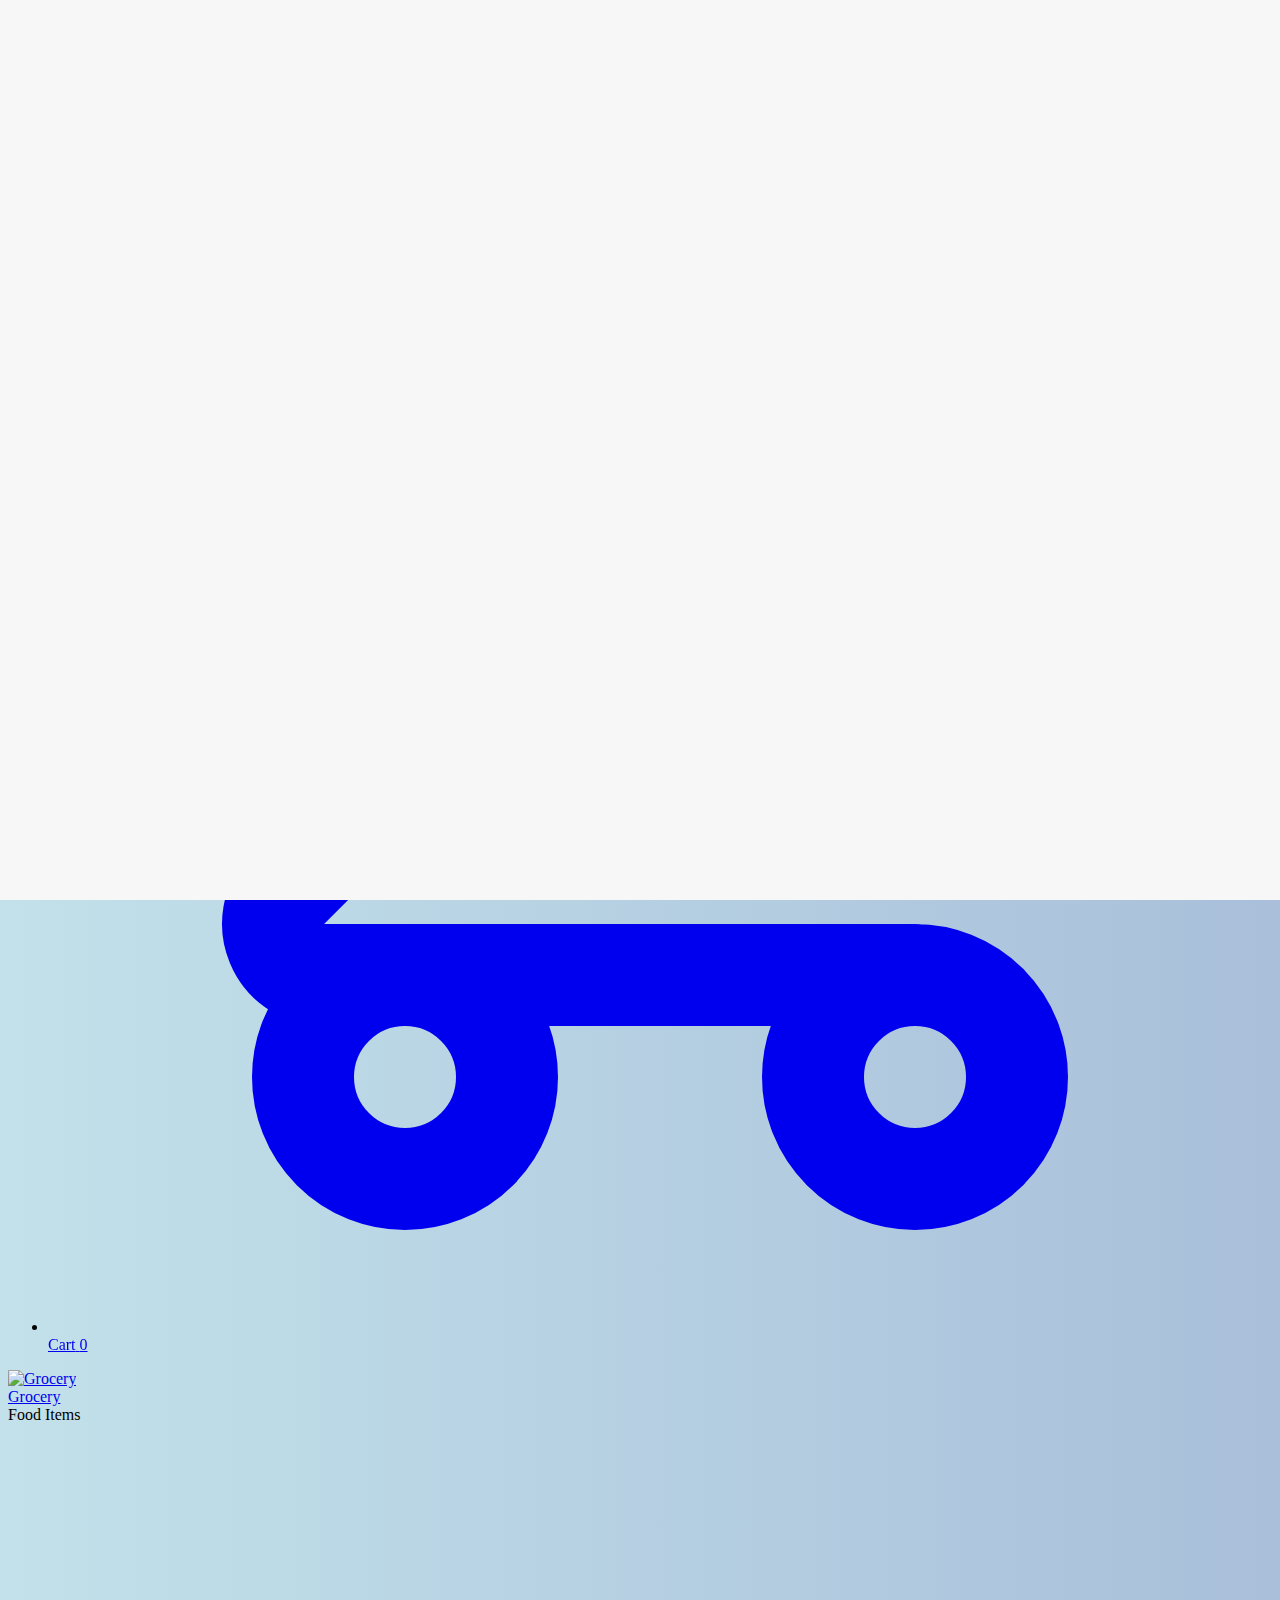
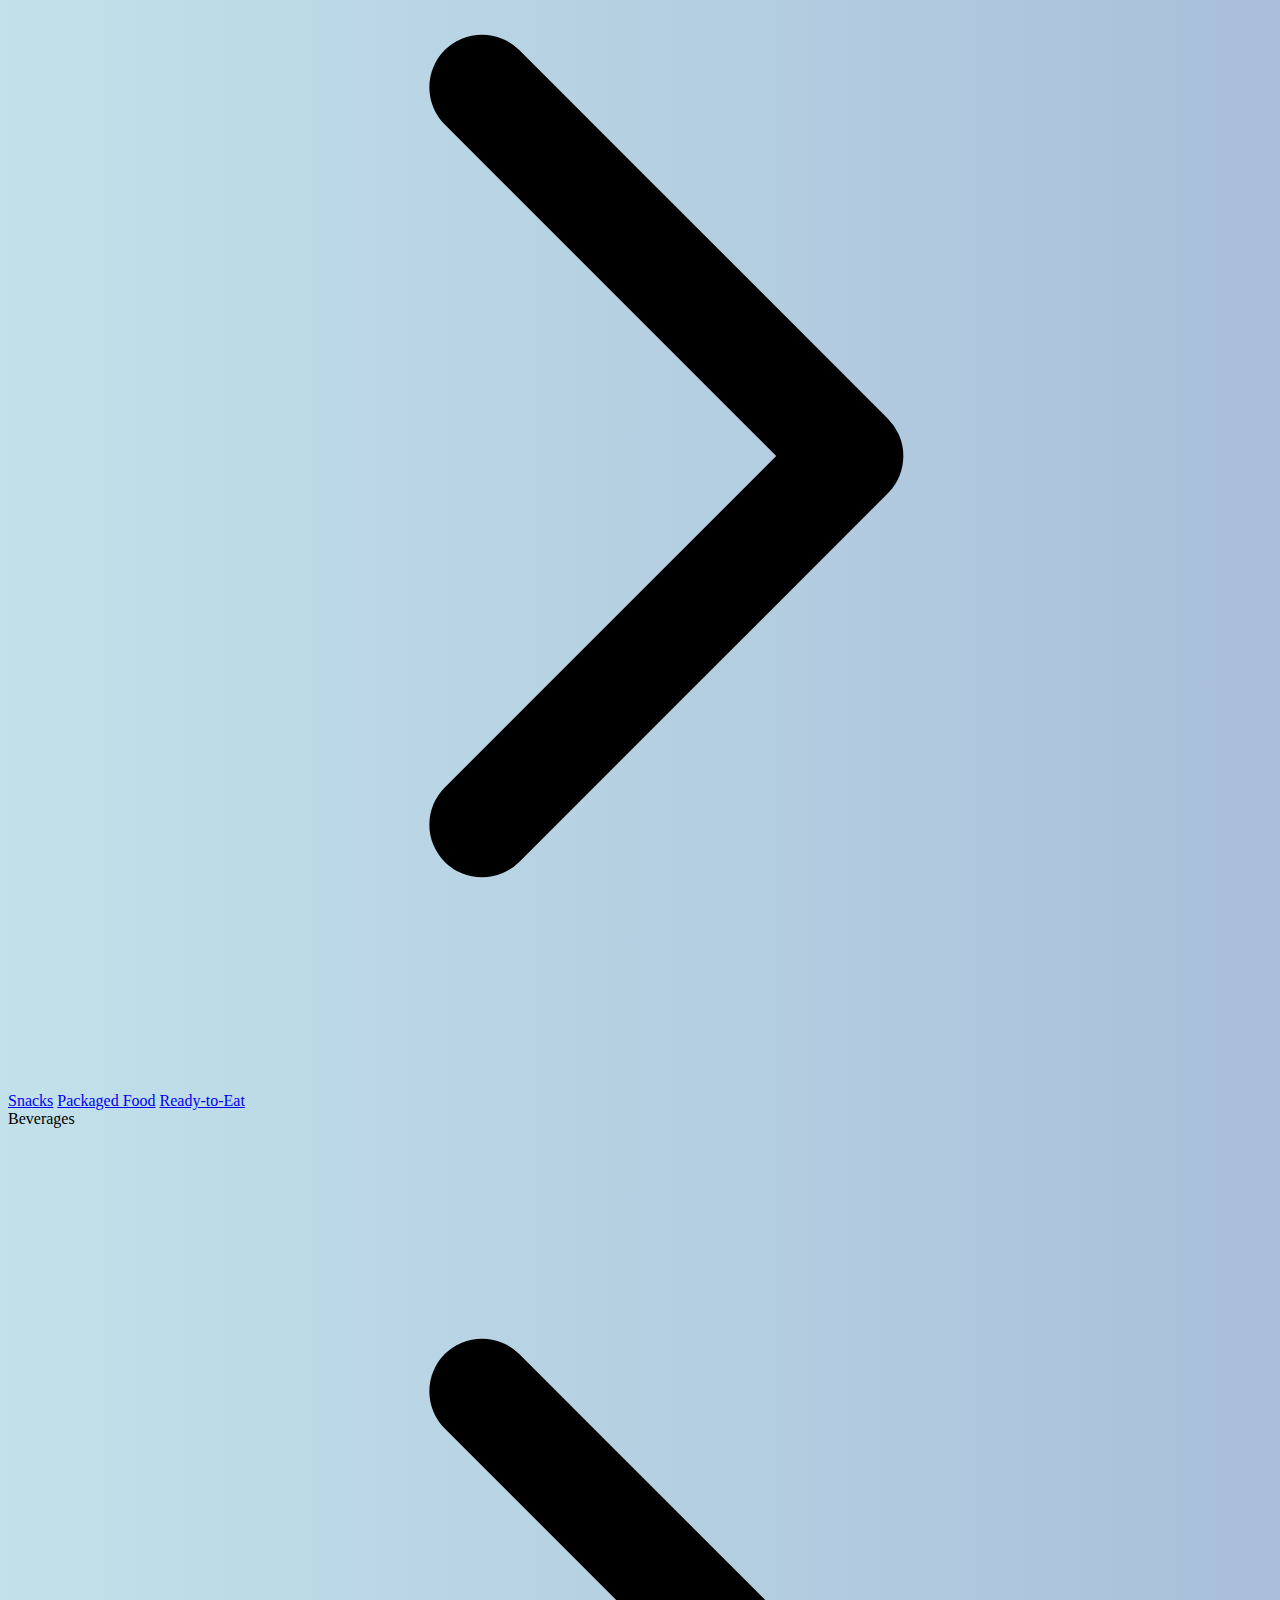
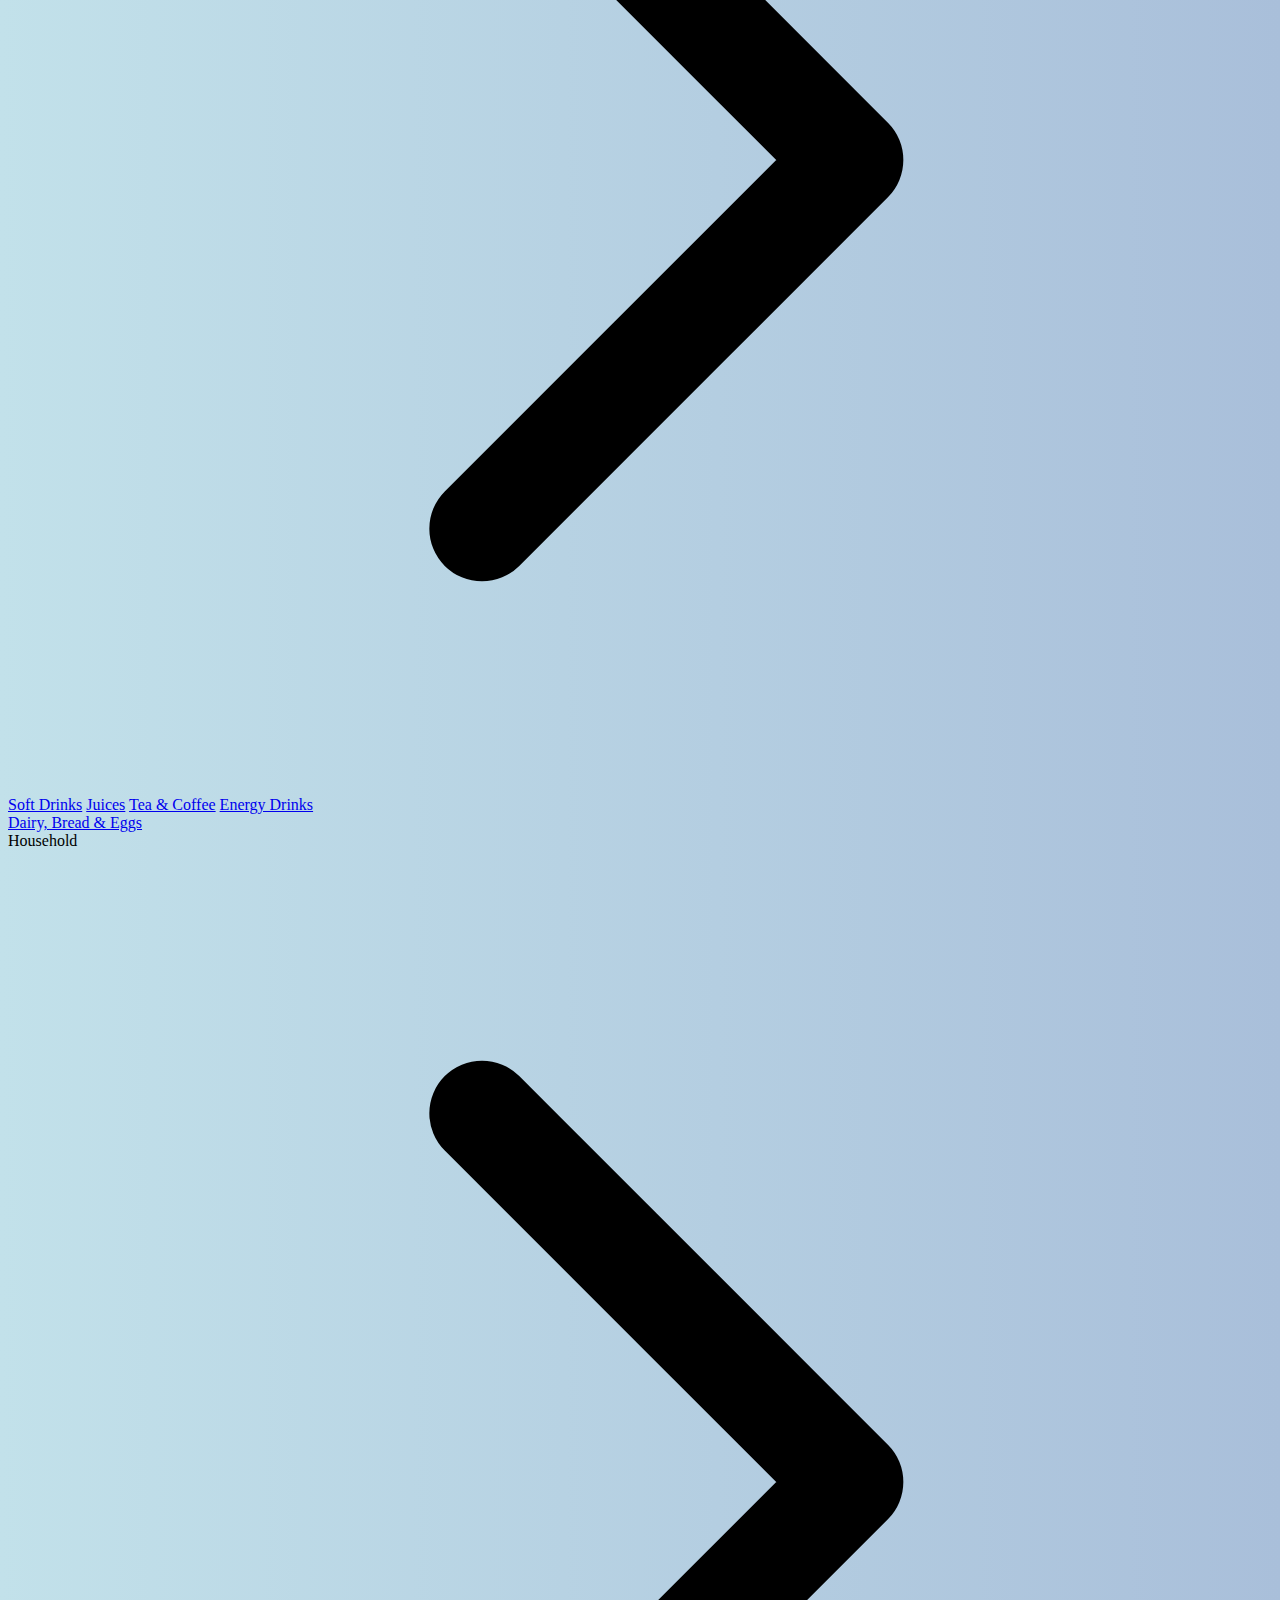
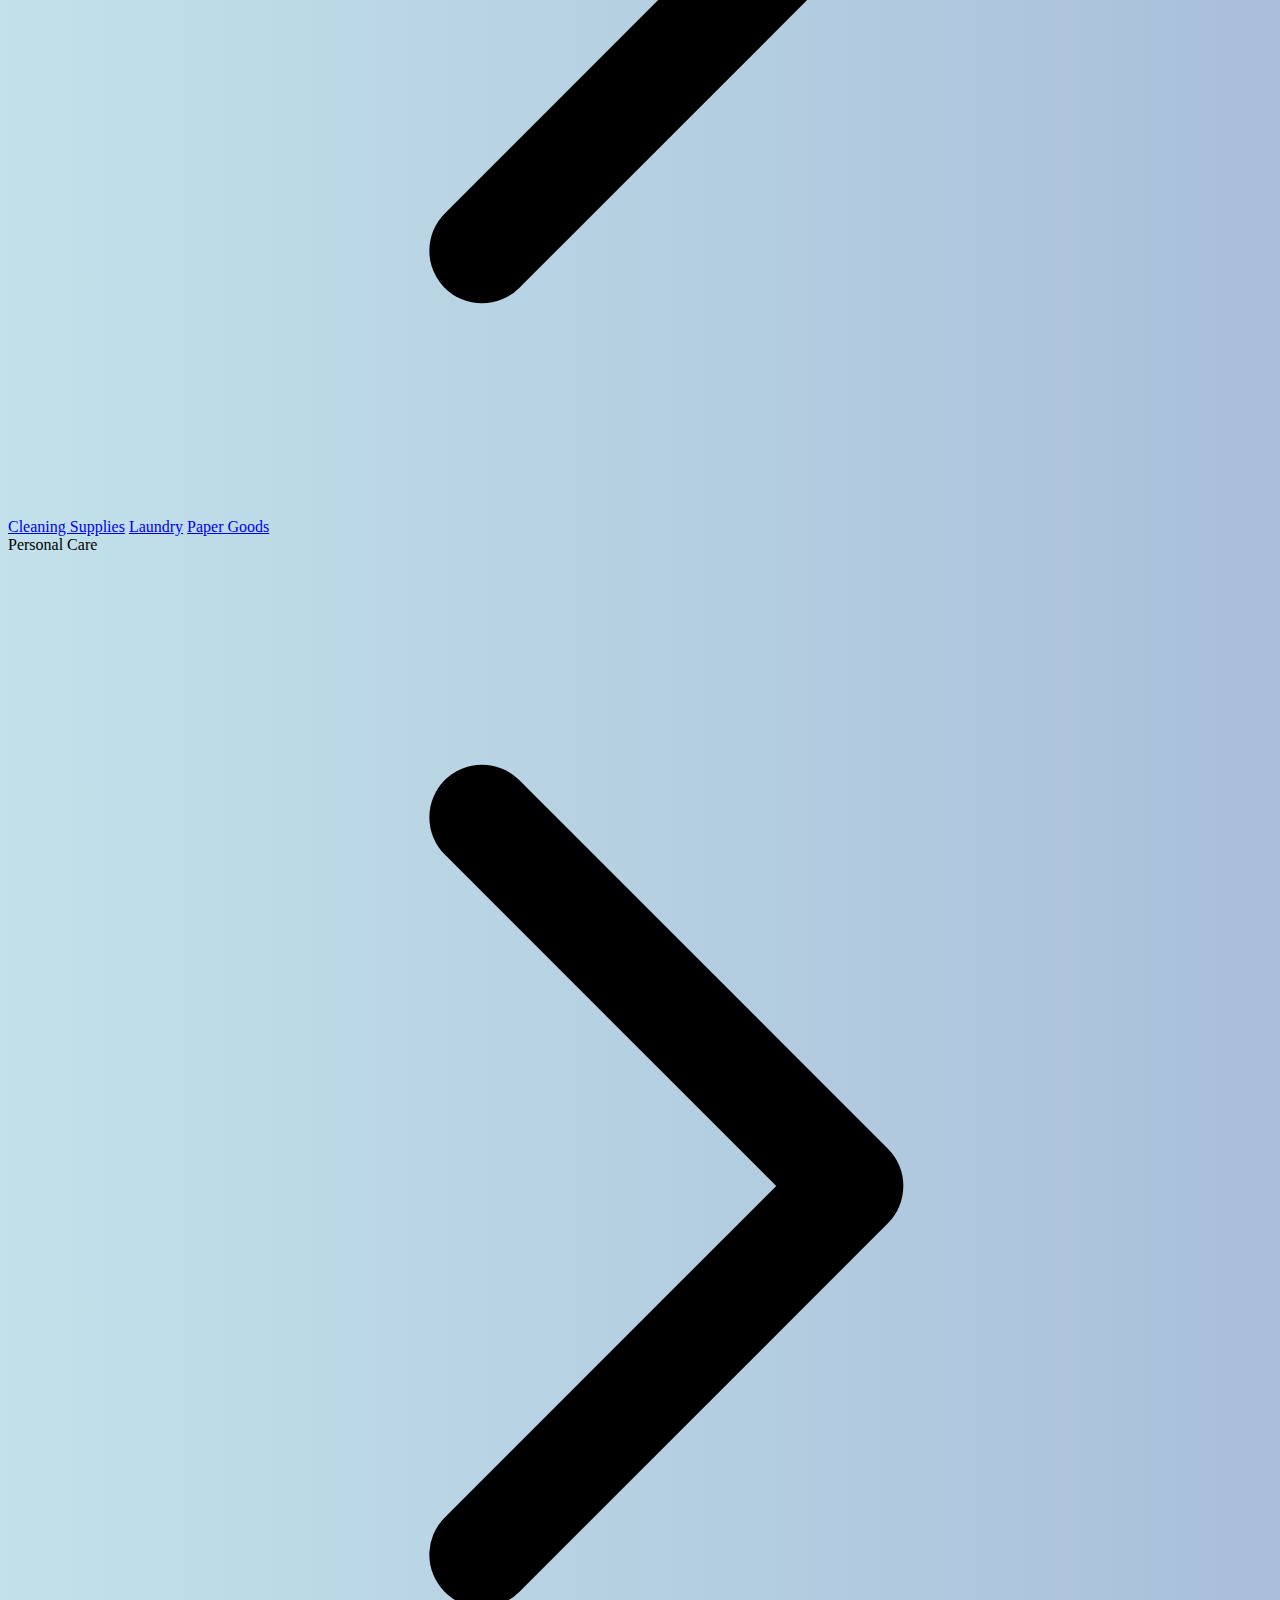
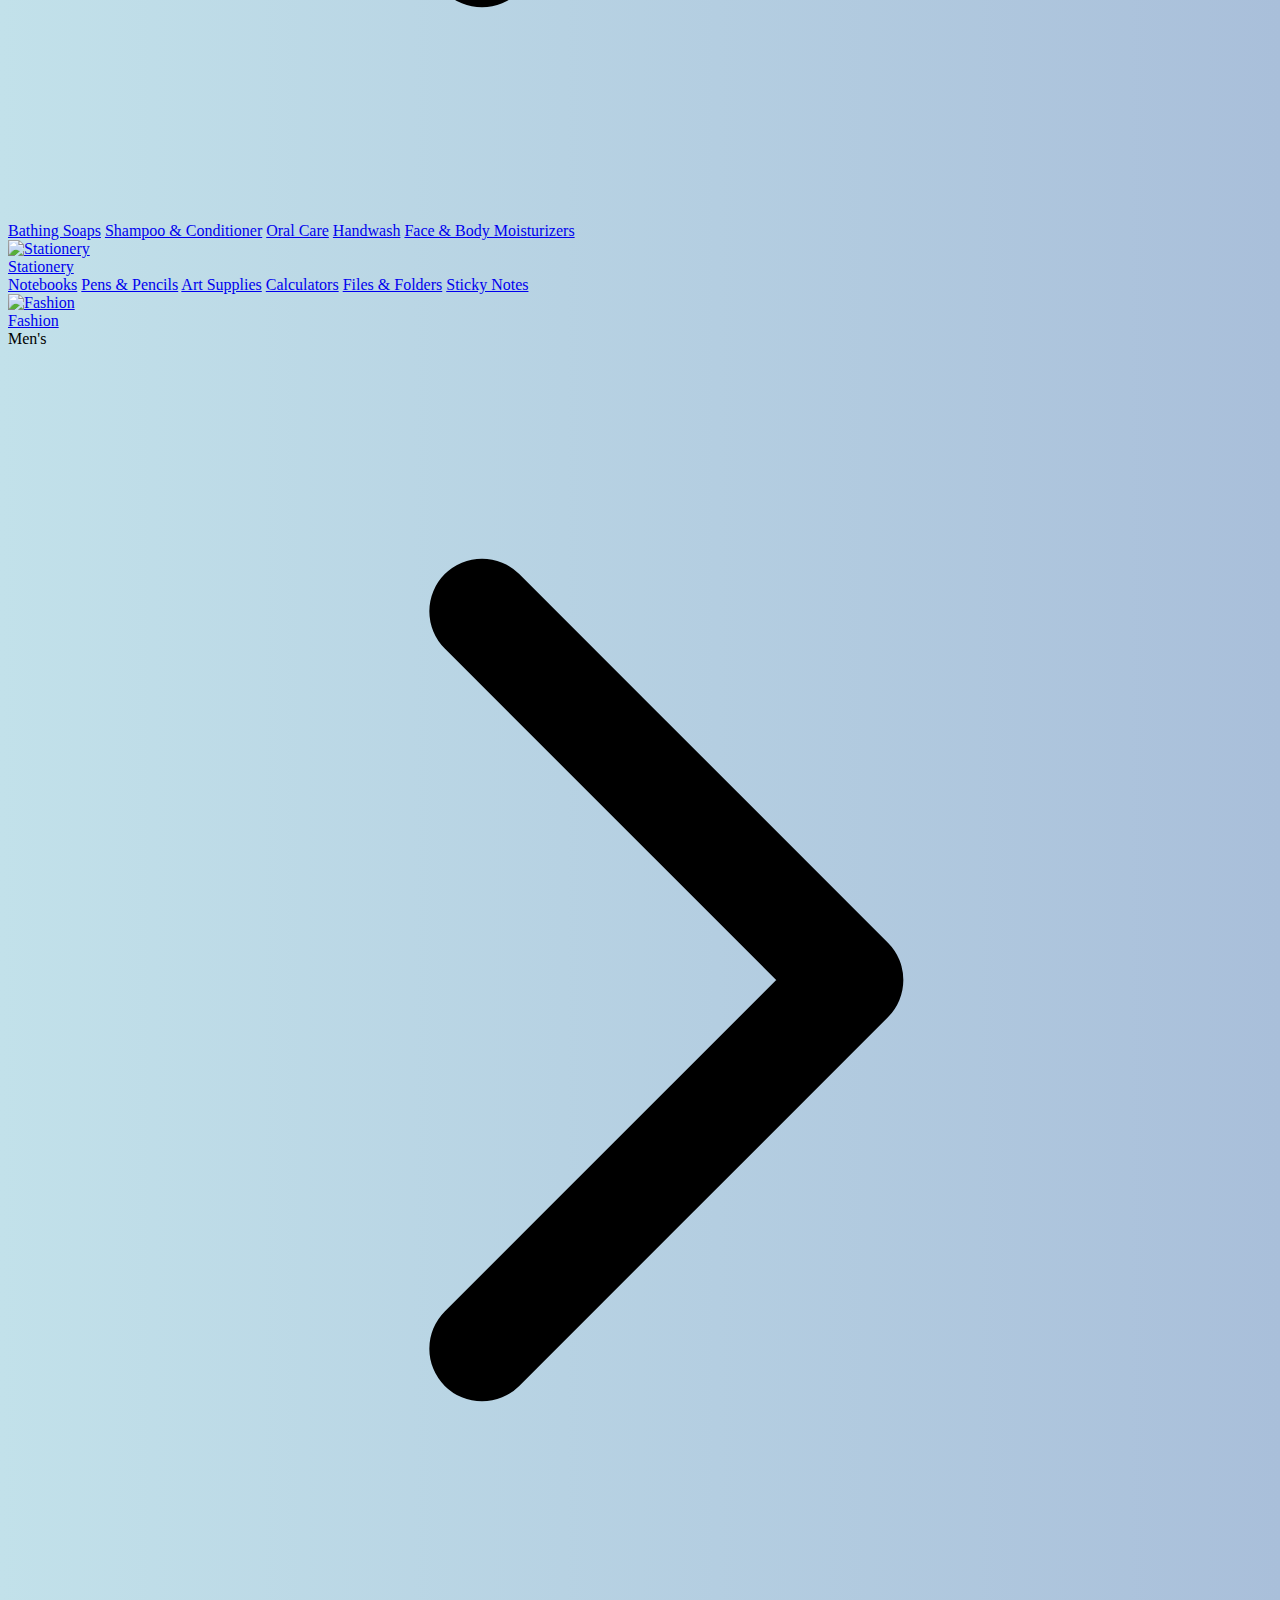
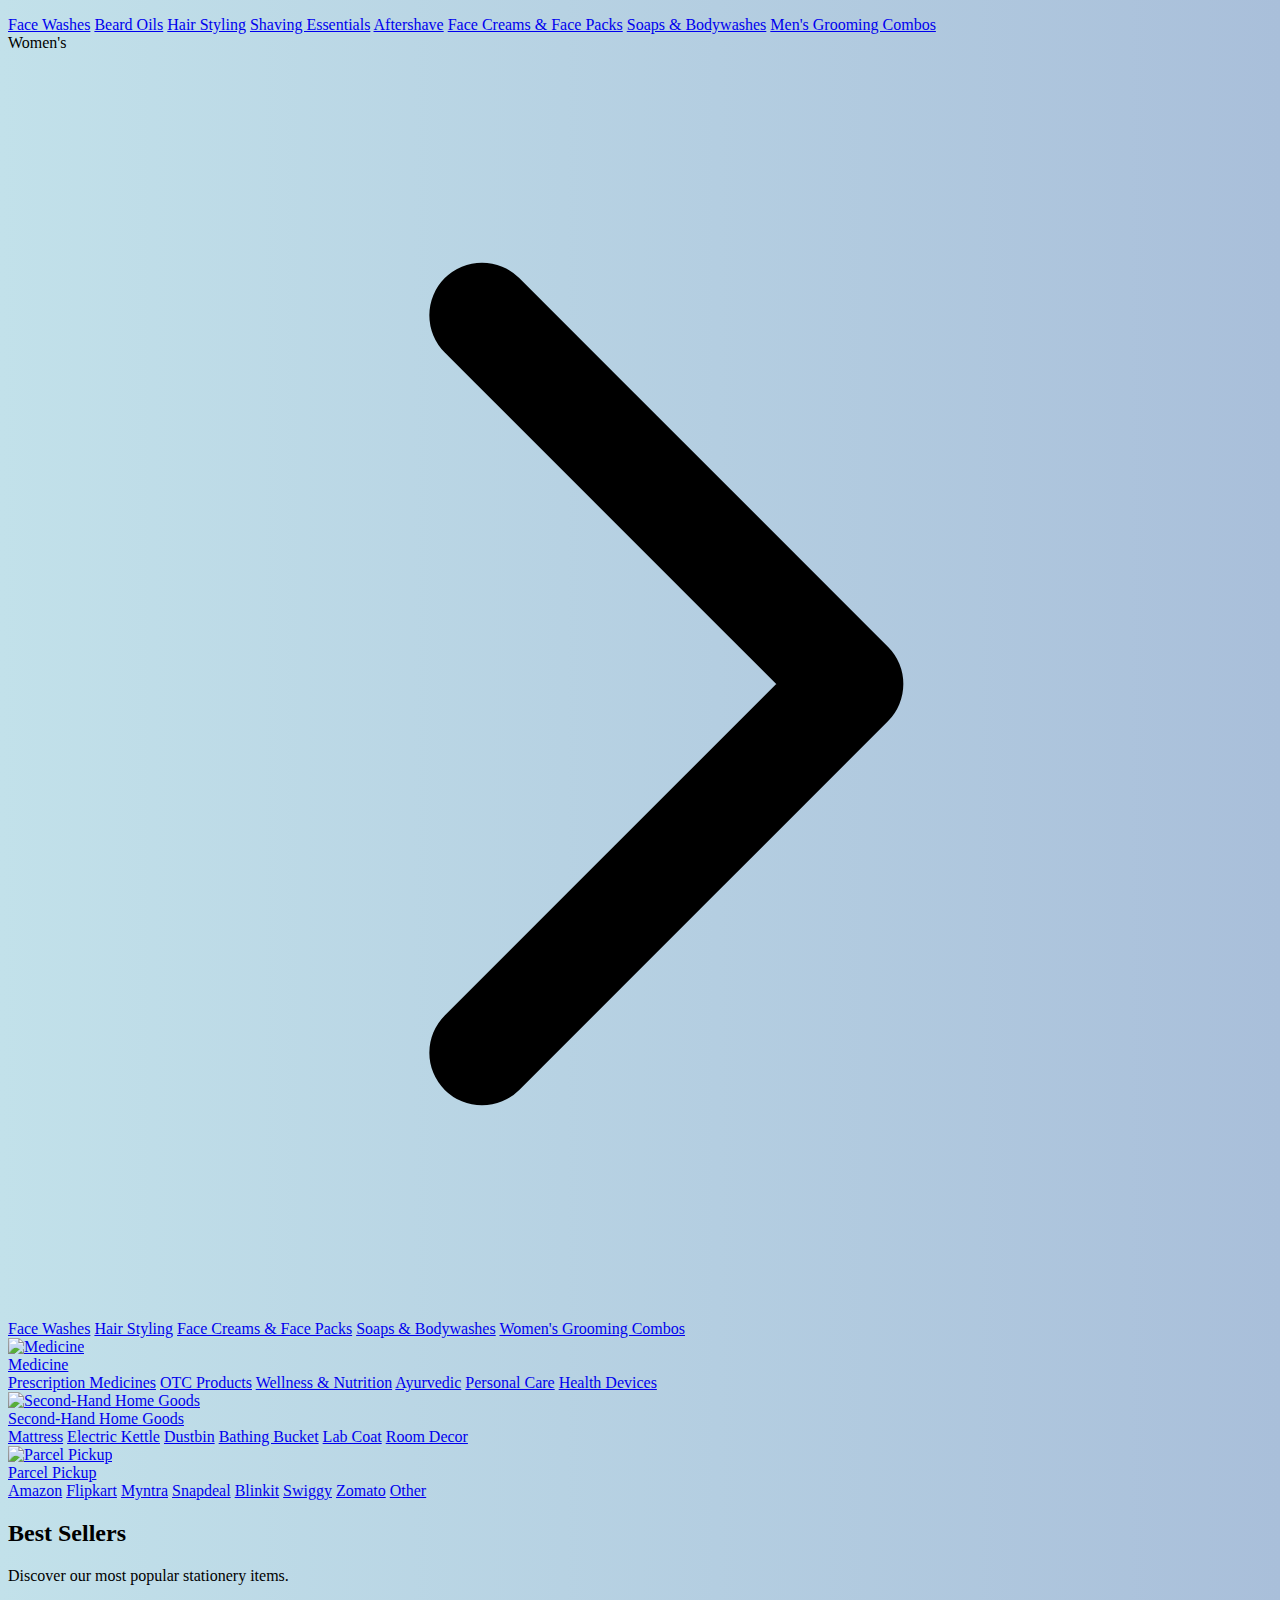
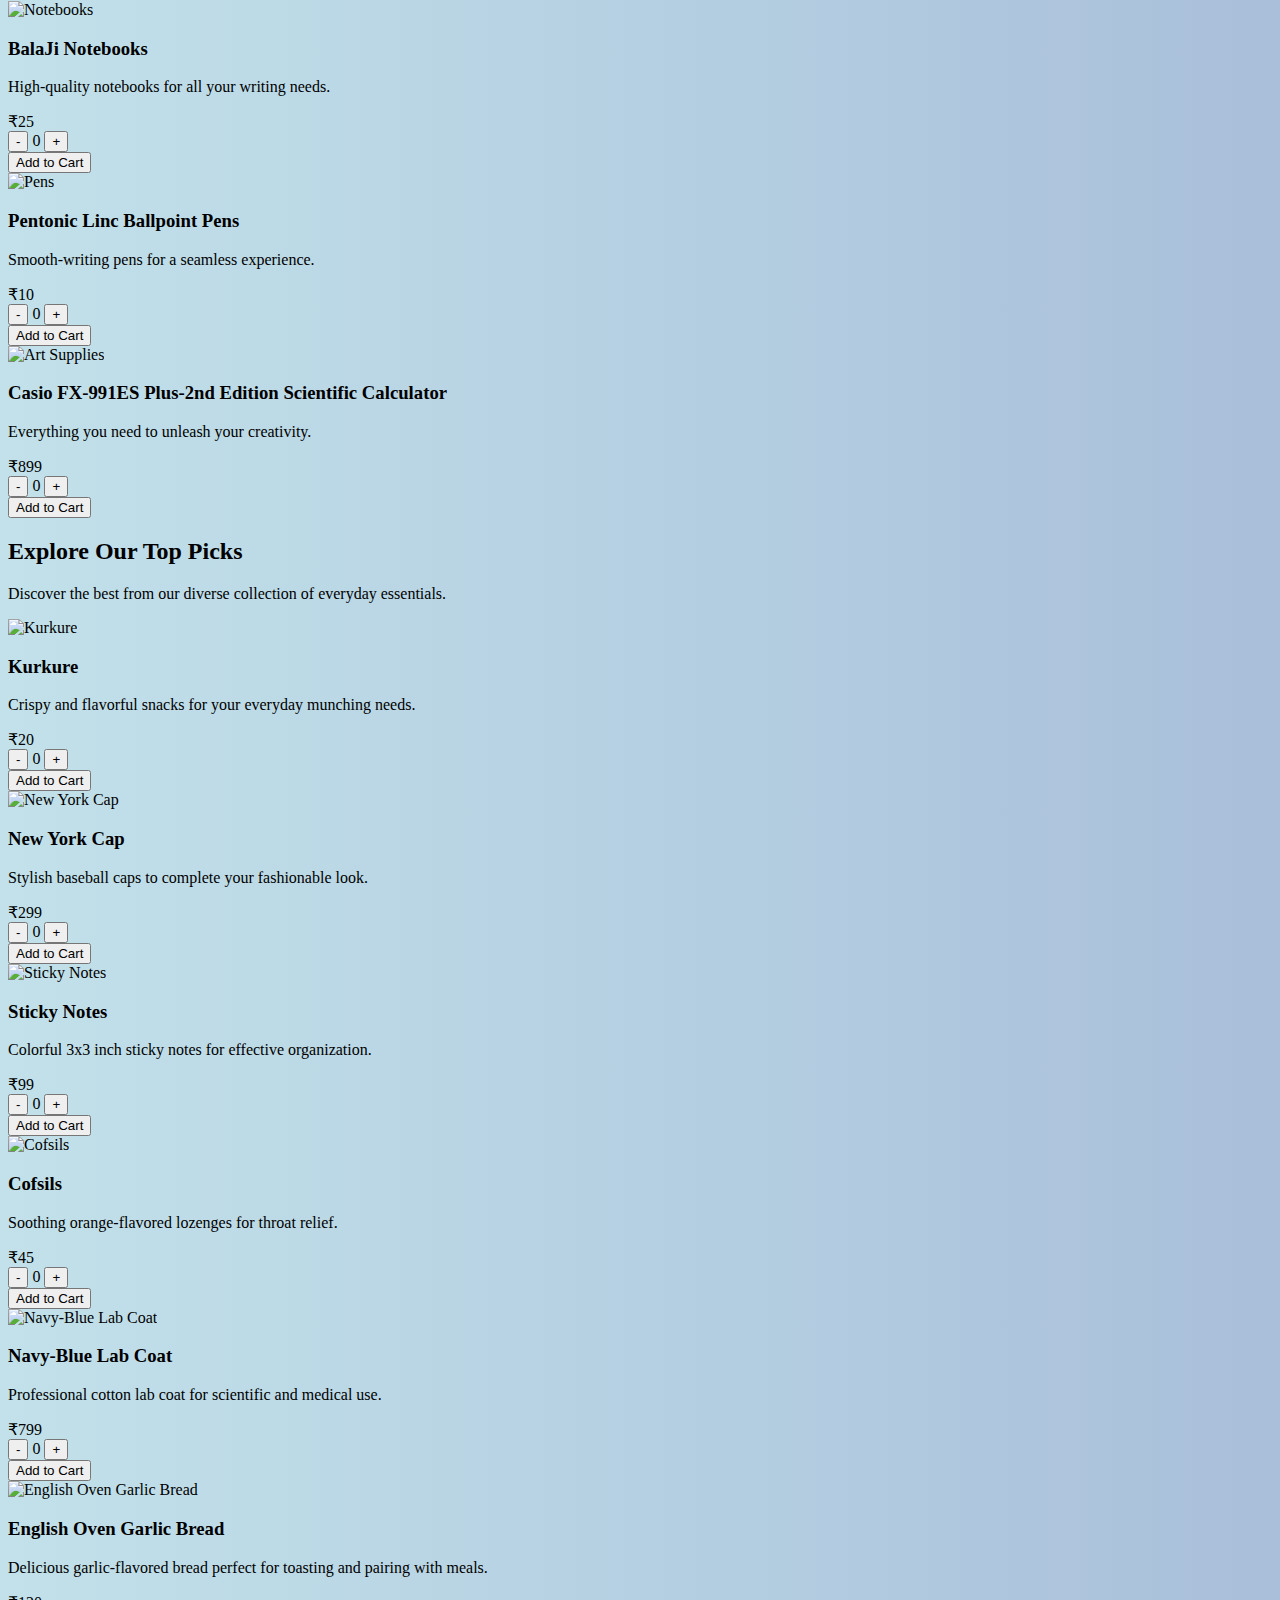
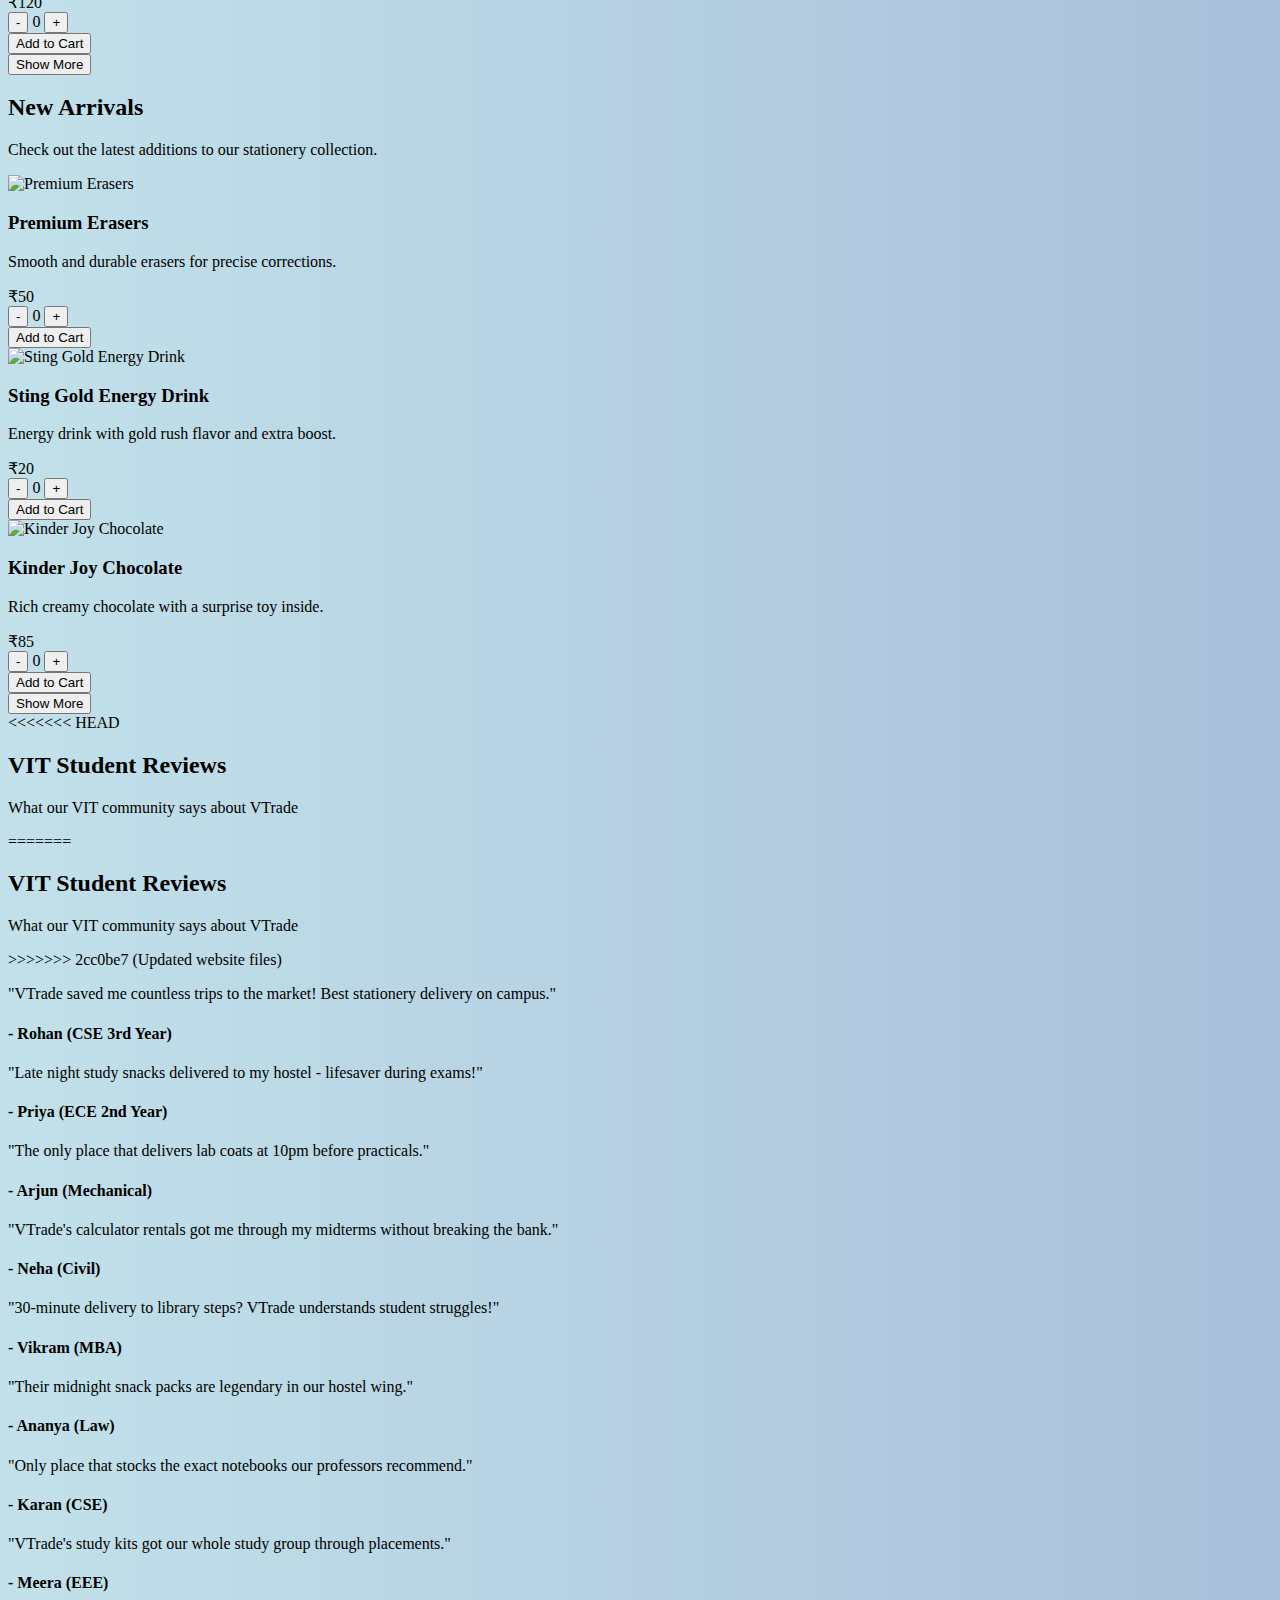
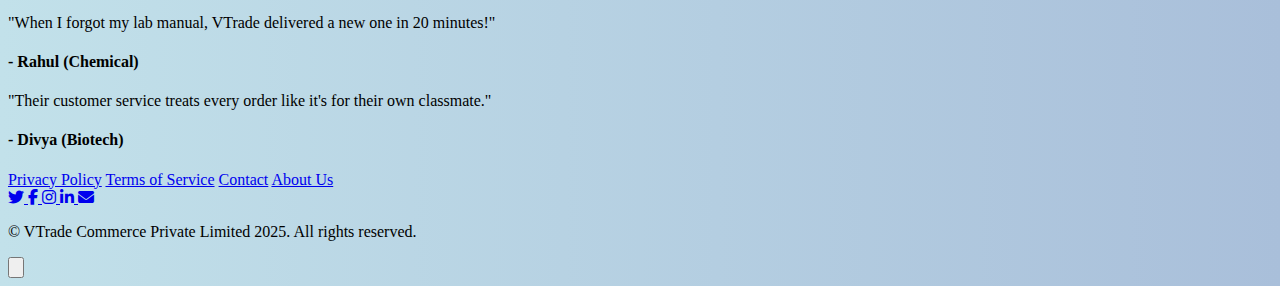
==== commit b2827429: "Updated website files" ====
--- a/index.html
+++ b/index.html
@@ -501,9 +501,16 @@
         </div>
     </section>
     <section id="customer-reviews" class="py-16 text-center text-white bg-gray-800">
+<<<<<<< HEAD
         <div class="container mx-auto px-4 ">
             <h2 class="text-3xl font-bold">VIT Student Reviews</h2>
             <p class="mt-4">What our VIT community says about VTrade</p>
+=======
+        <div class="container mx-auto px-4">
+            <h2 class="text-3xl font-bold">VIT Student Reviews</h2>
+            <p class="mt-4">What our VIT community says about VTrade</p>
+            
+>>>>>>> 2cc0be7 (Updated website files)
             <div class="relative mt-8">
                 <div class="overflow-hidden">
                     <div id="review-slider" class="flex space-x-8 py-4 overflow-x-auto scroll-smooth snap-x snap-mandatory">
--- a/style.css
+++ b/style.css
@@ -39,6 +39,7 @@
 #review-slider {
     -ms-overflow-style: none;
     scrollbar-width: none;
+<<<<<<< HEAD
 }
 .loader-container{
     position: fixed;
@@ -56,4 +57,6 @@
 }
 .loader-container img{
     height:10rem;
+=======
+>>>>>>> 2cc0be7 (Updated website files)
 }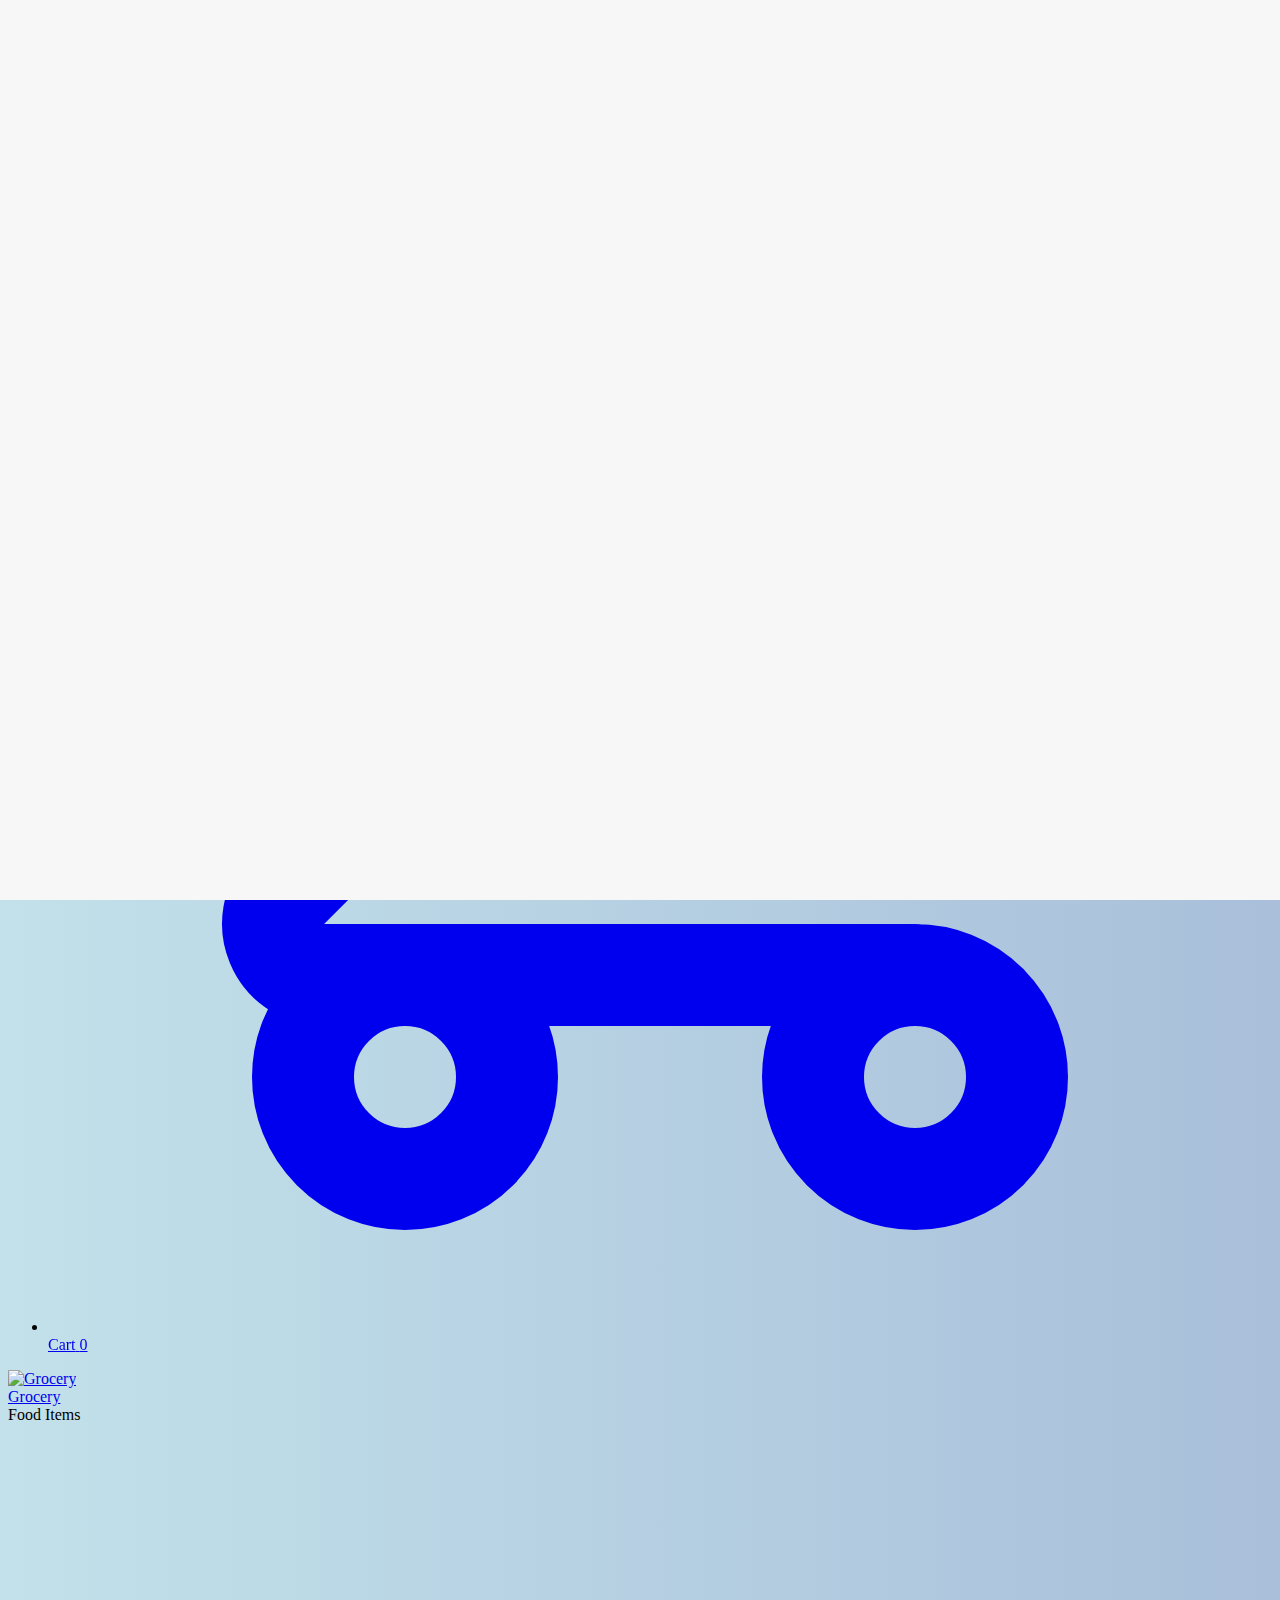
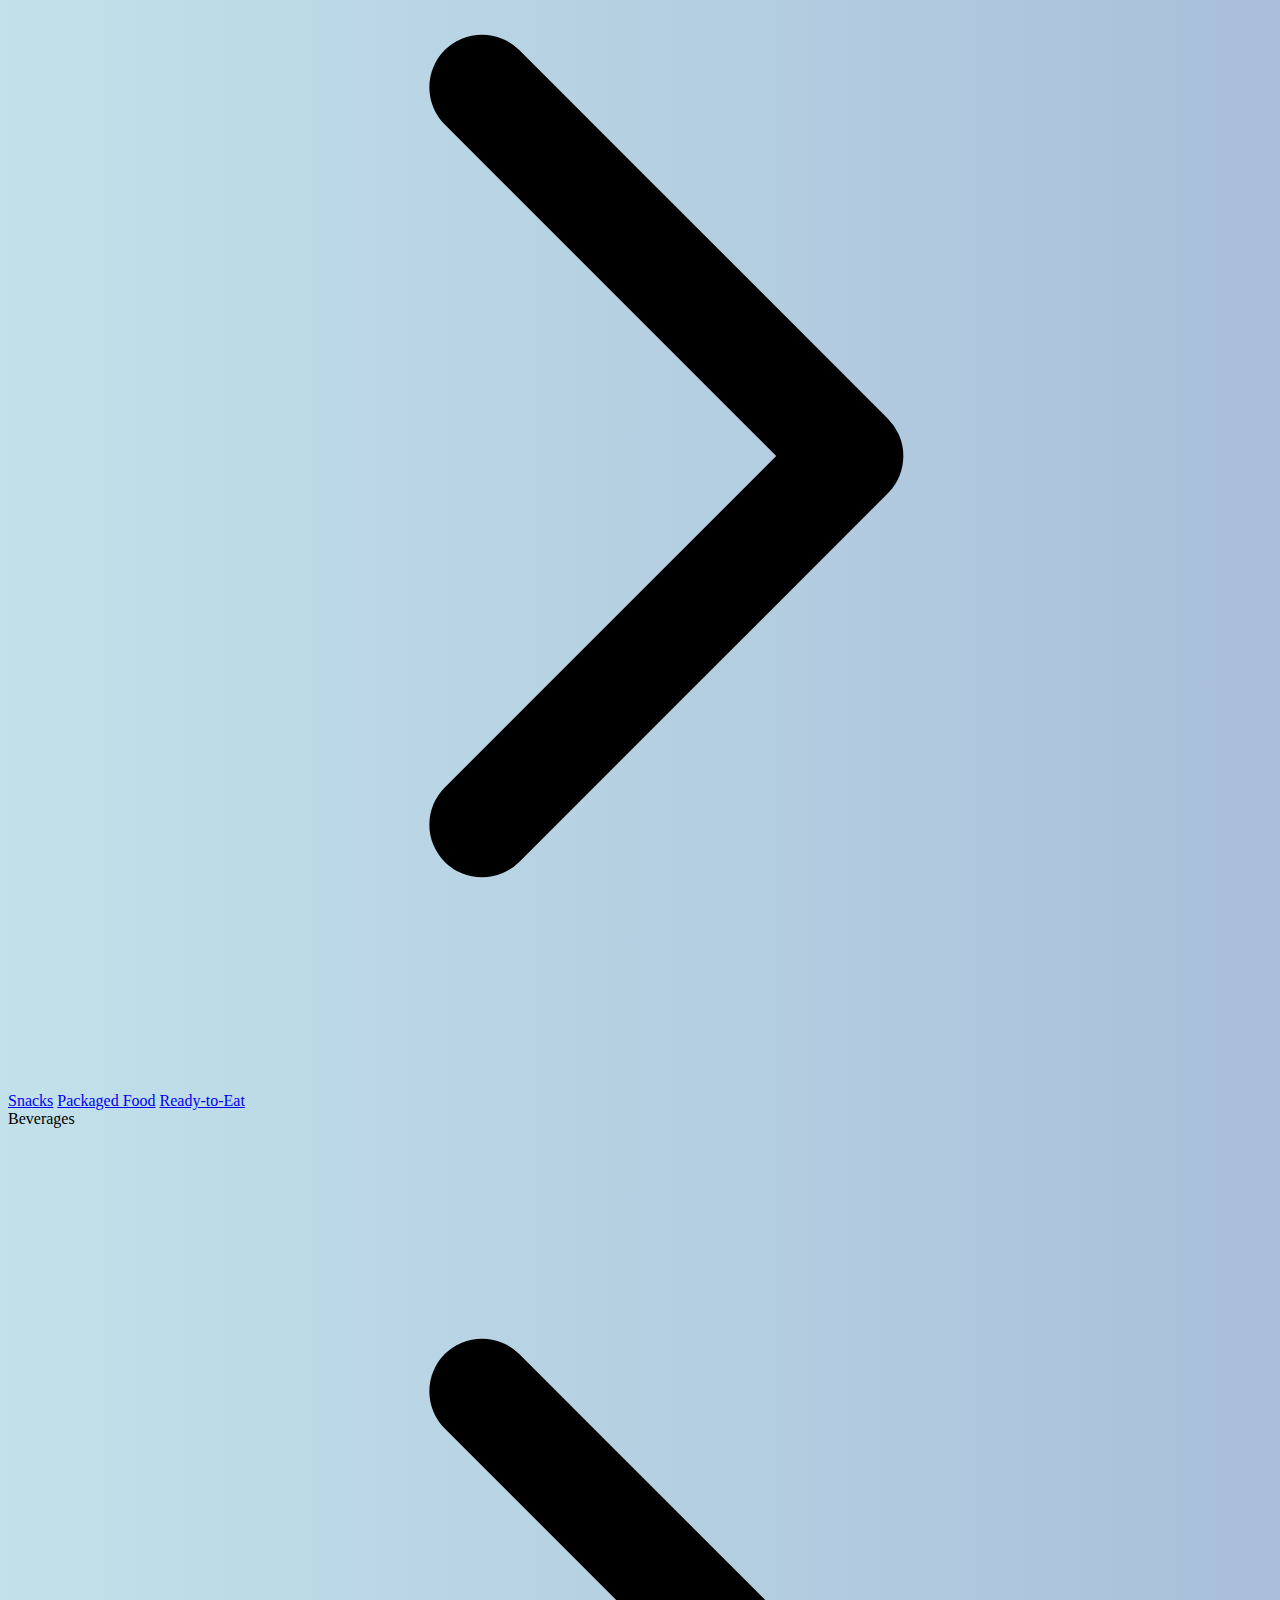
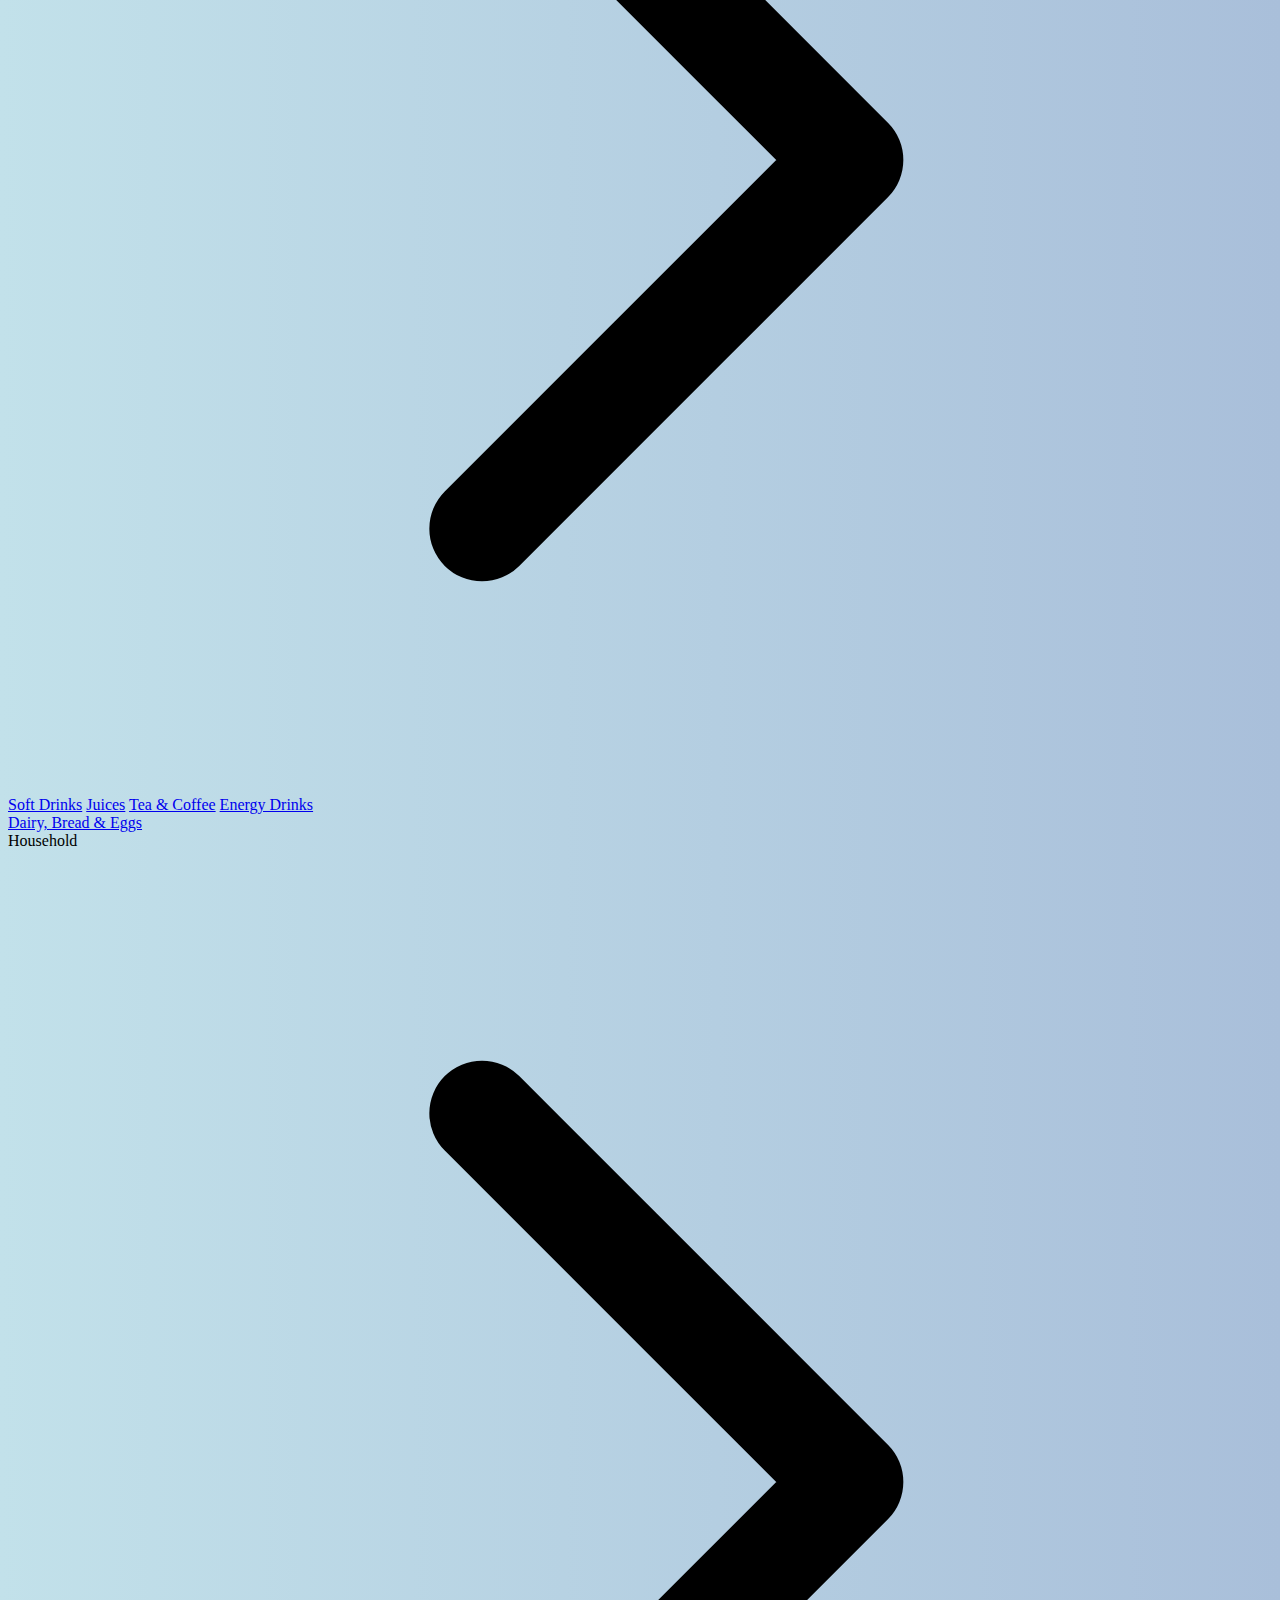
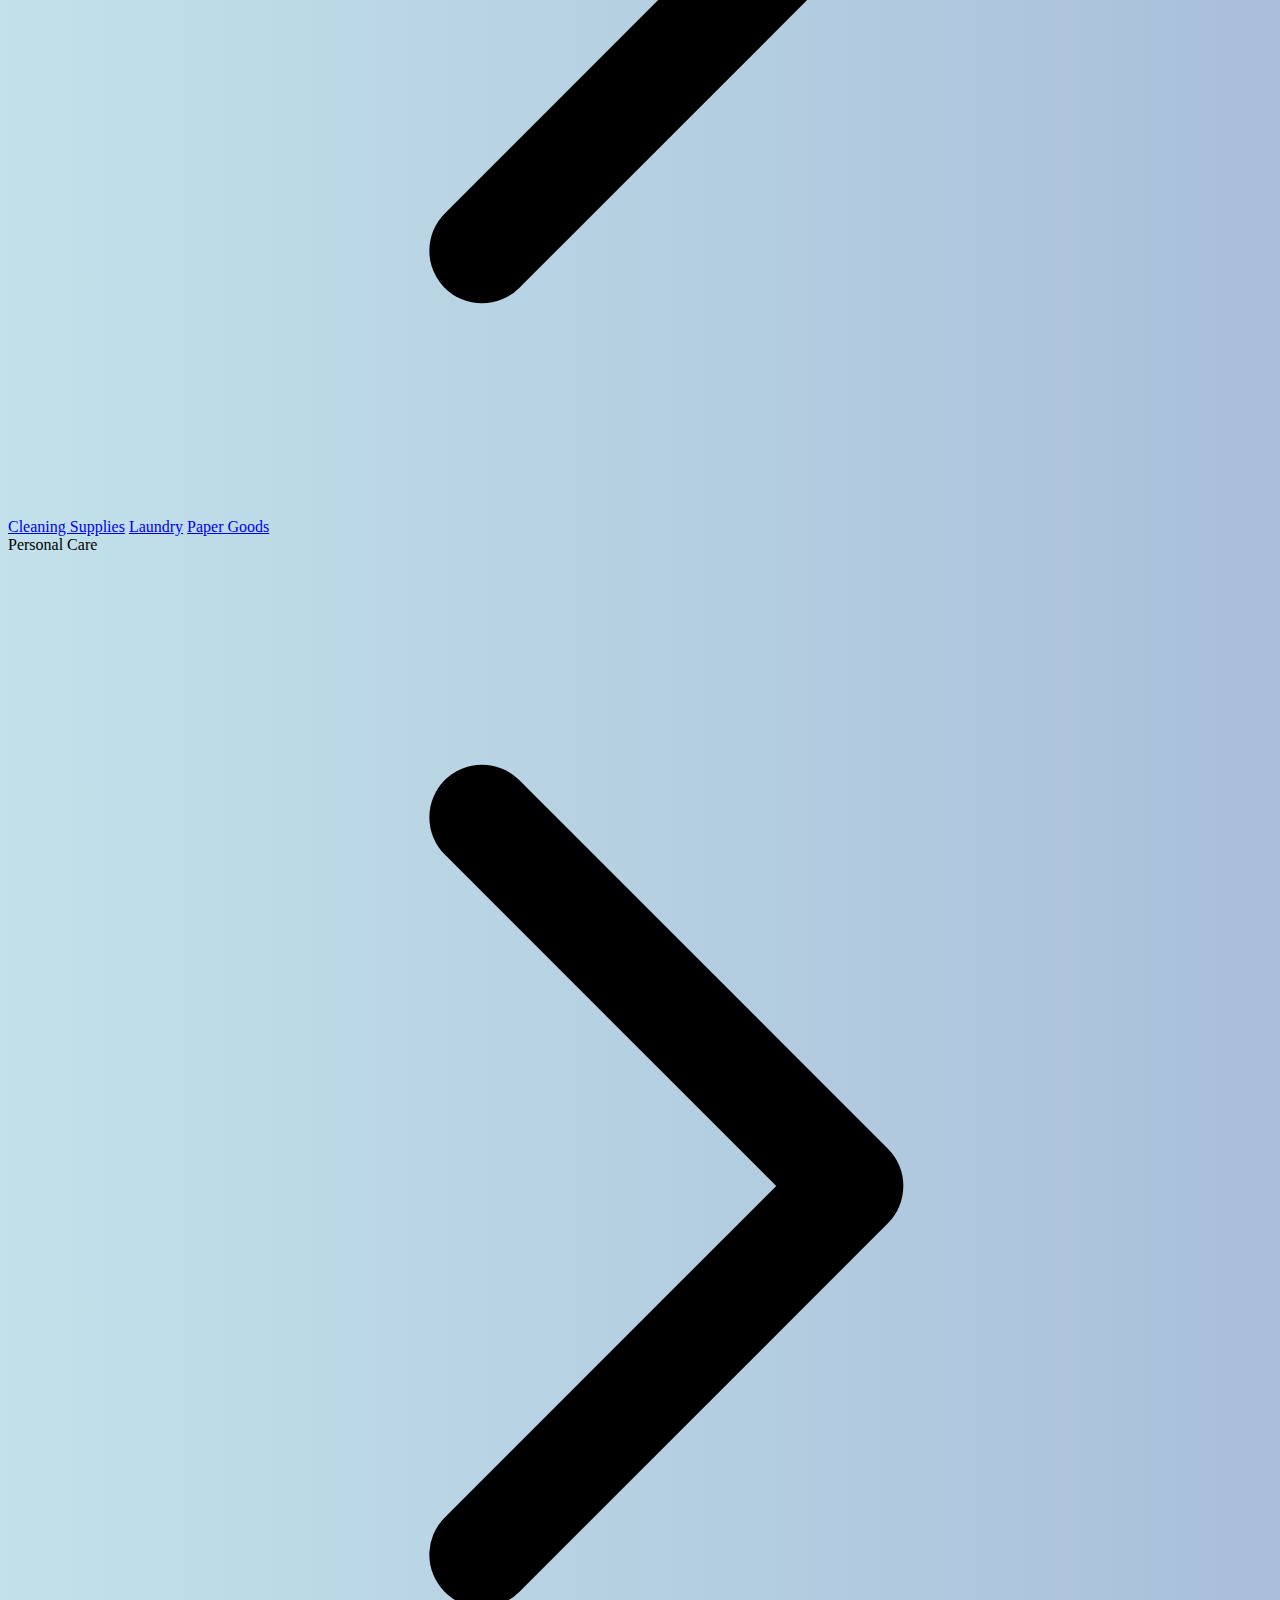
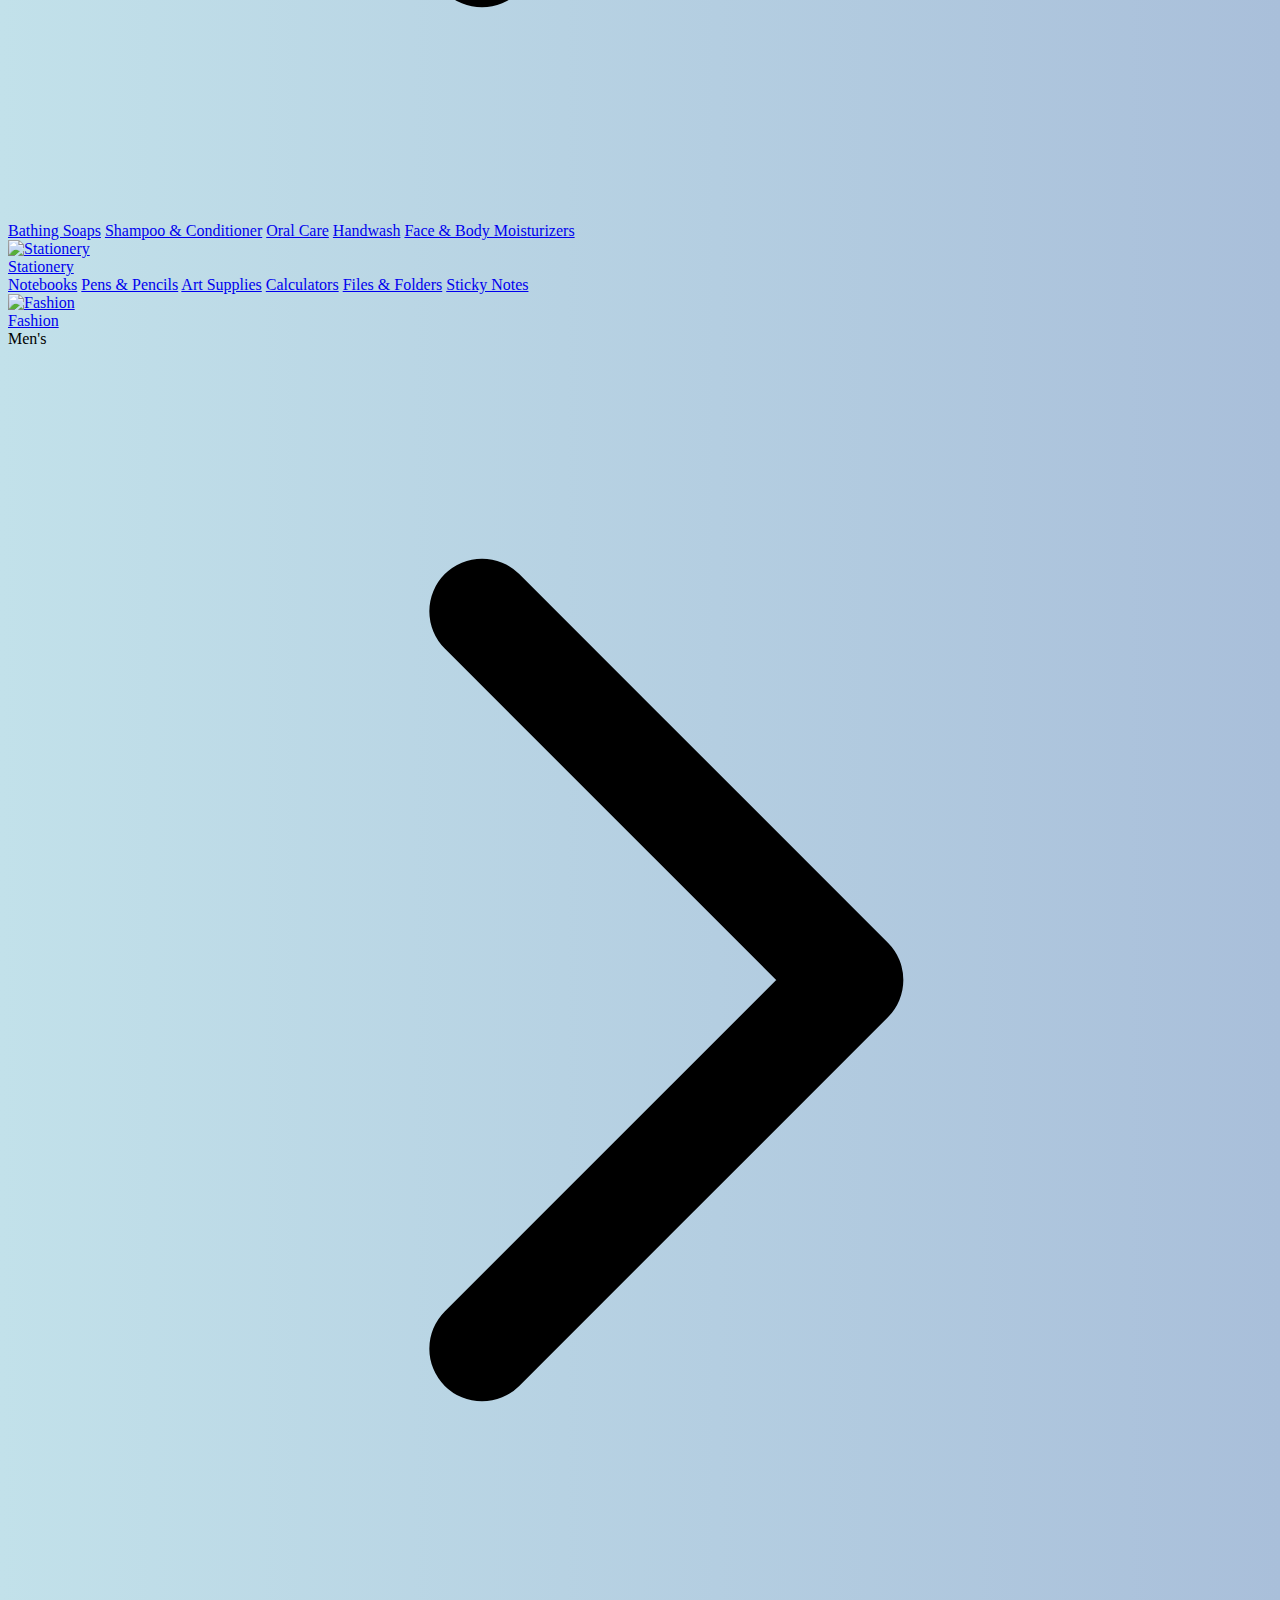
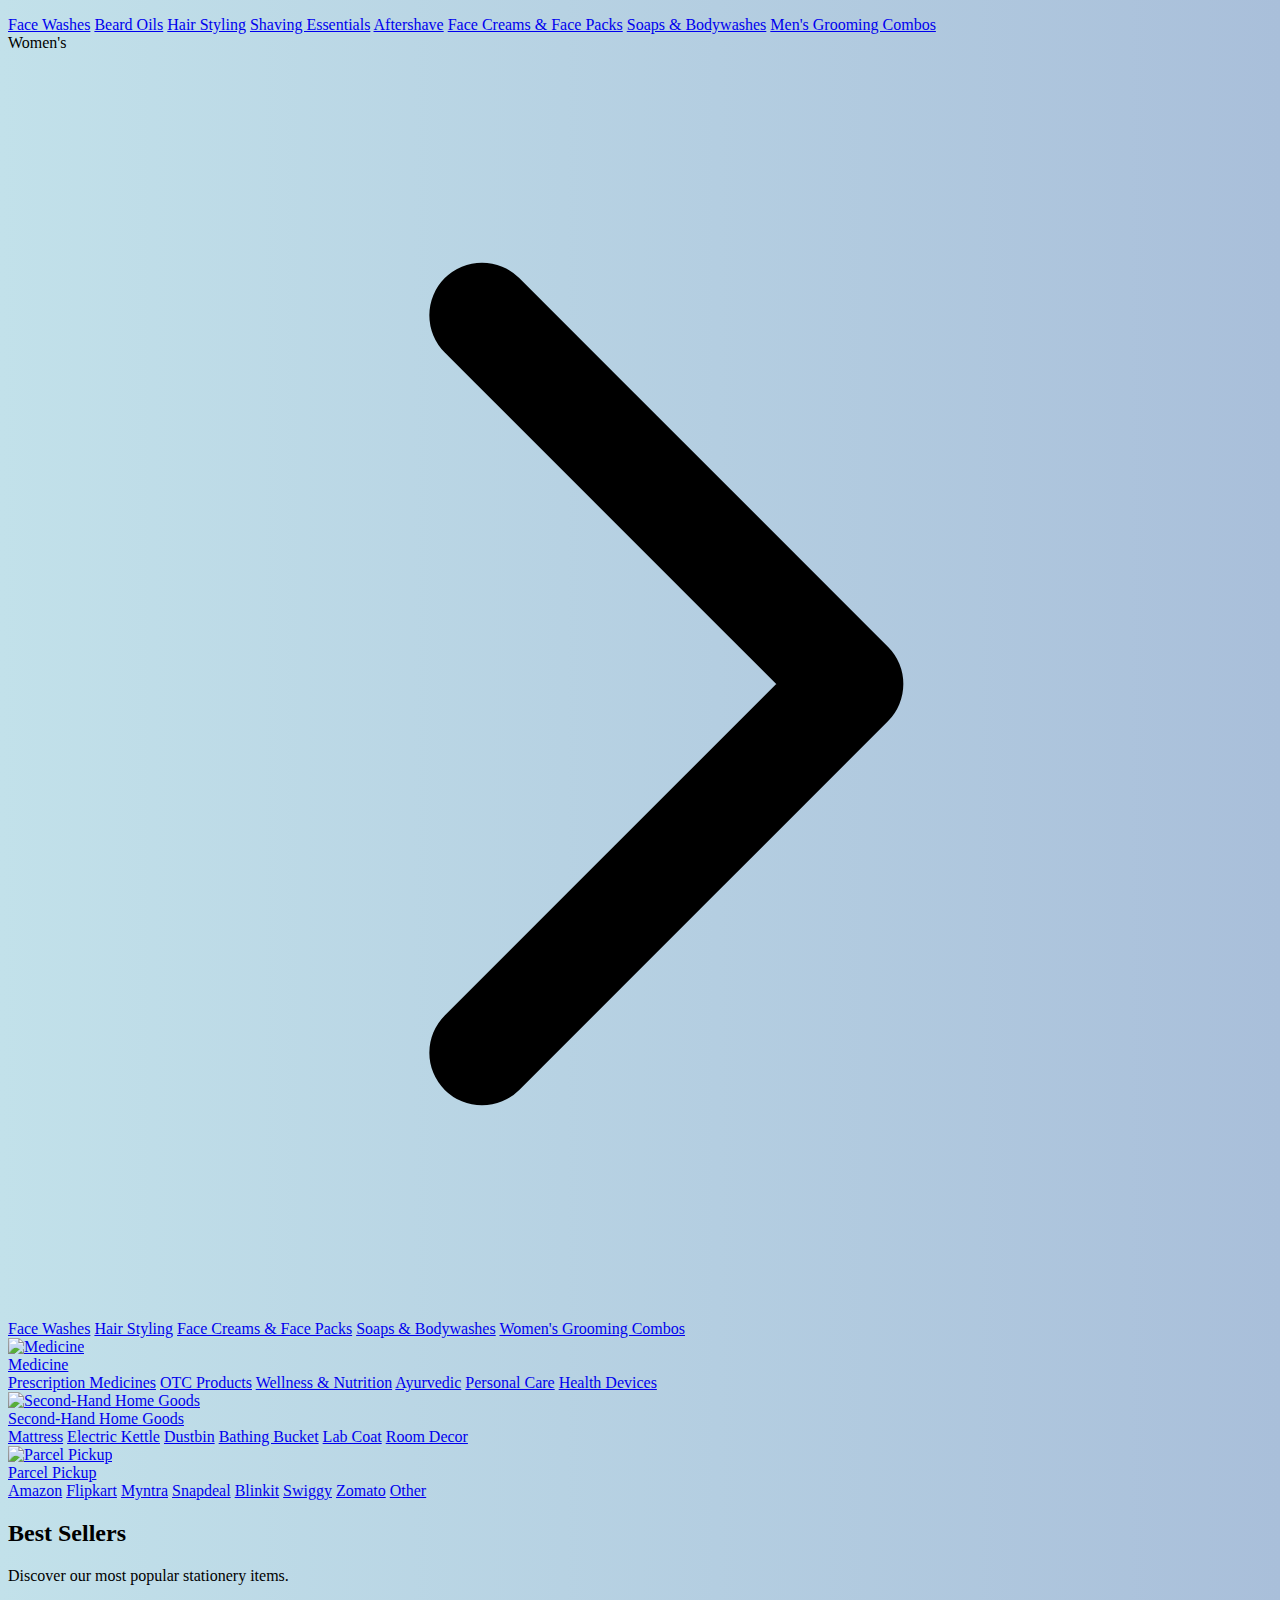
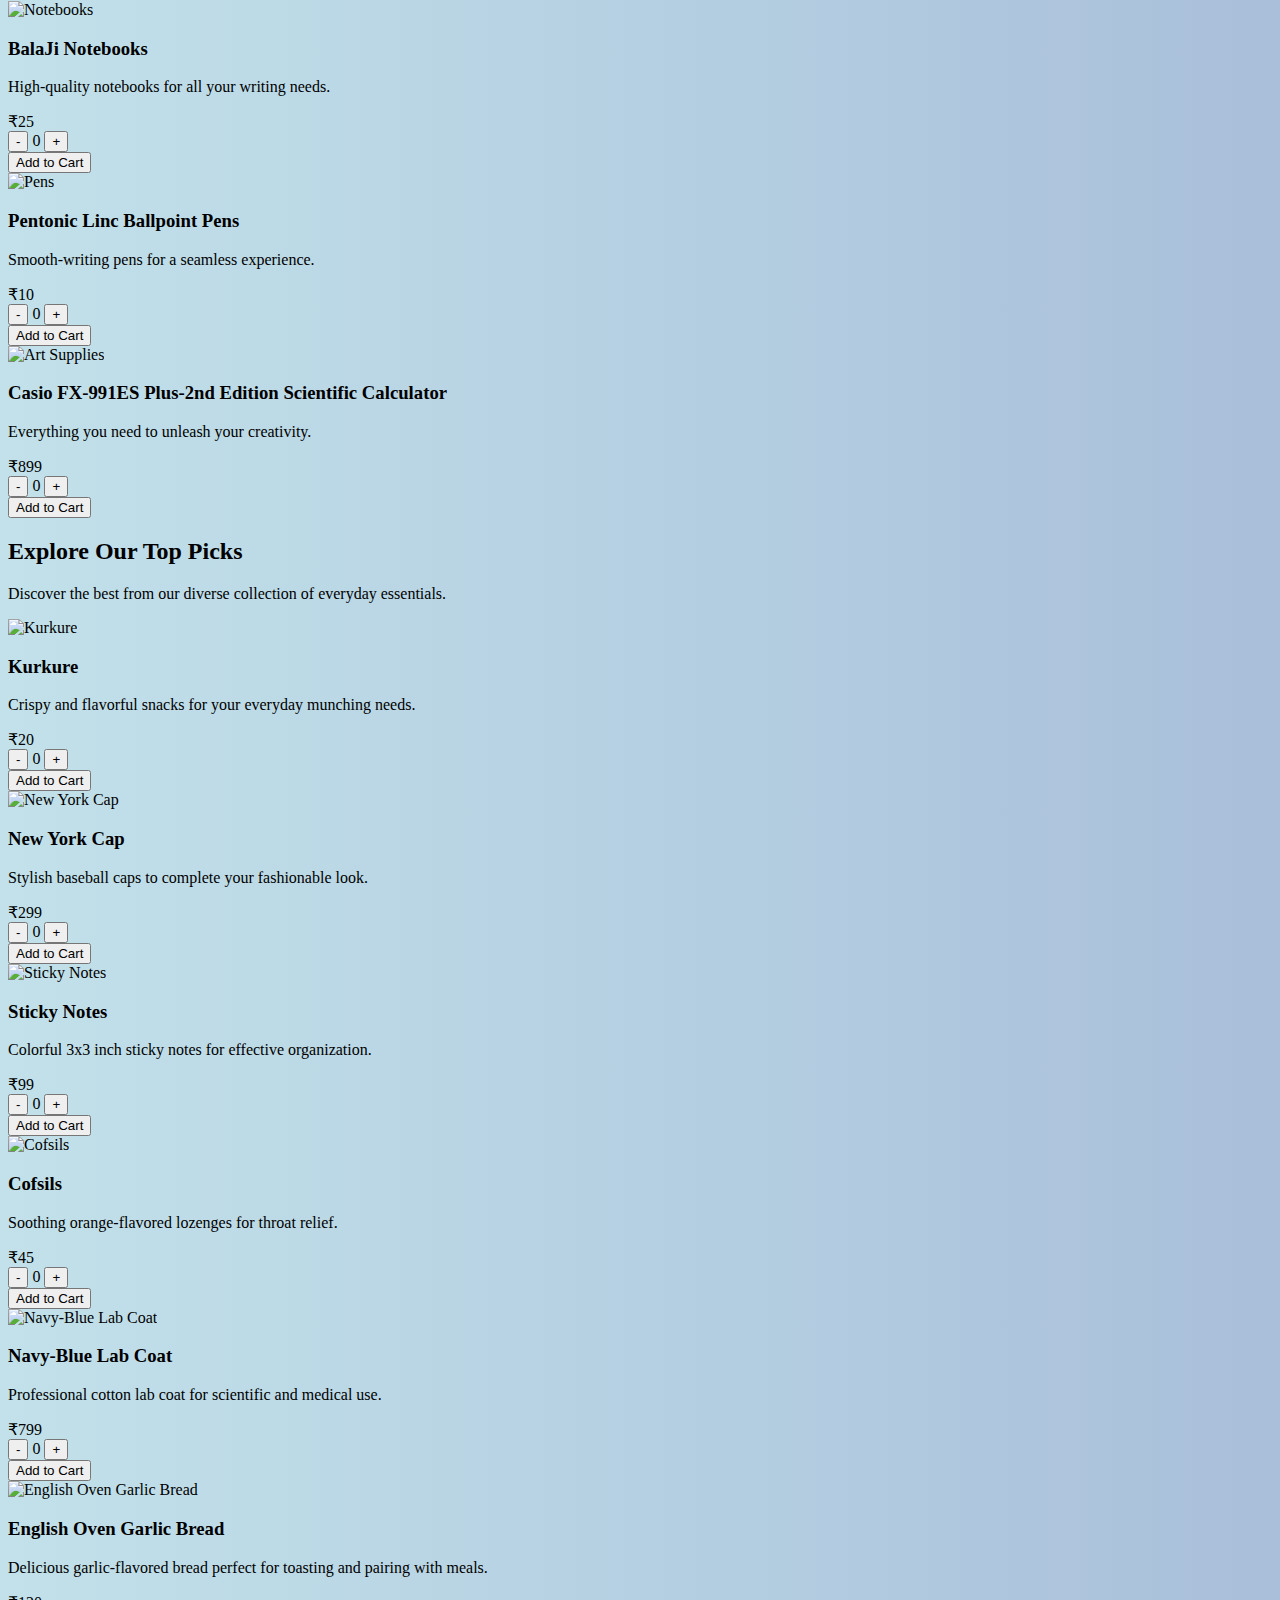
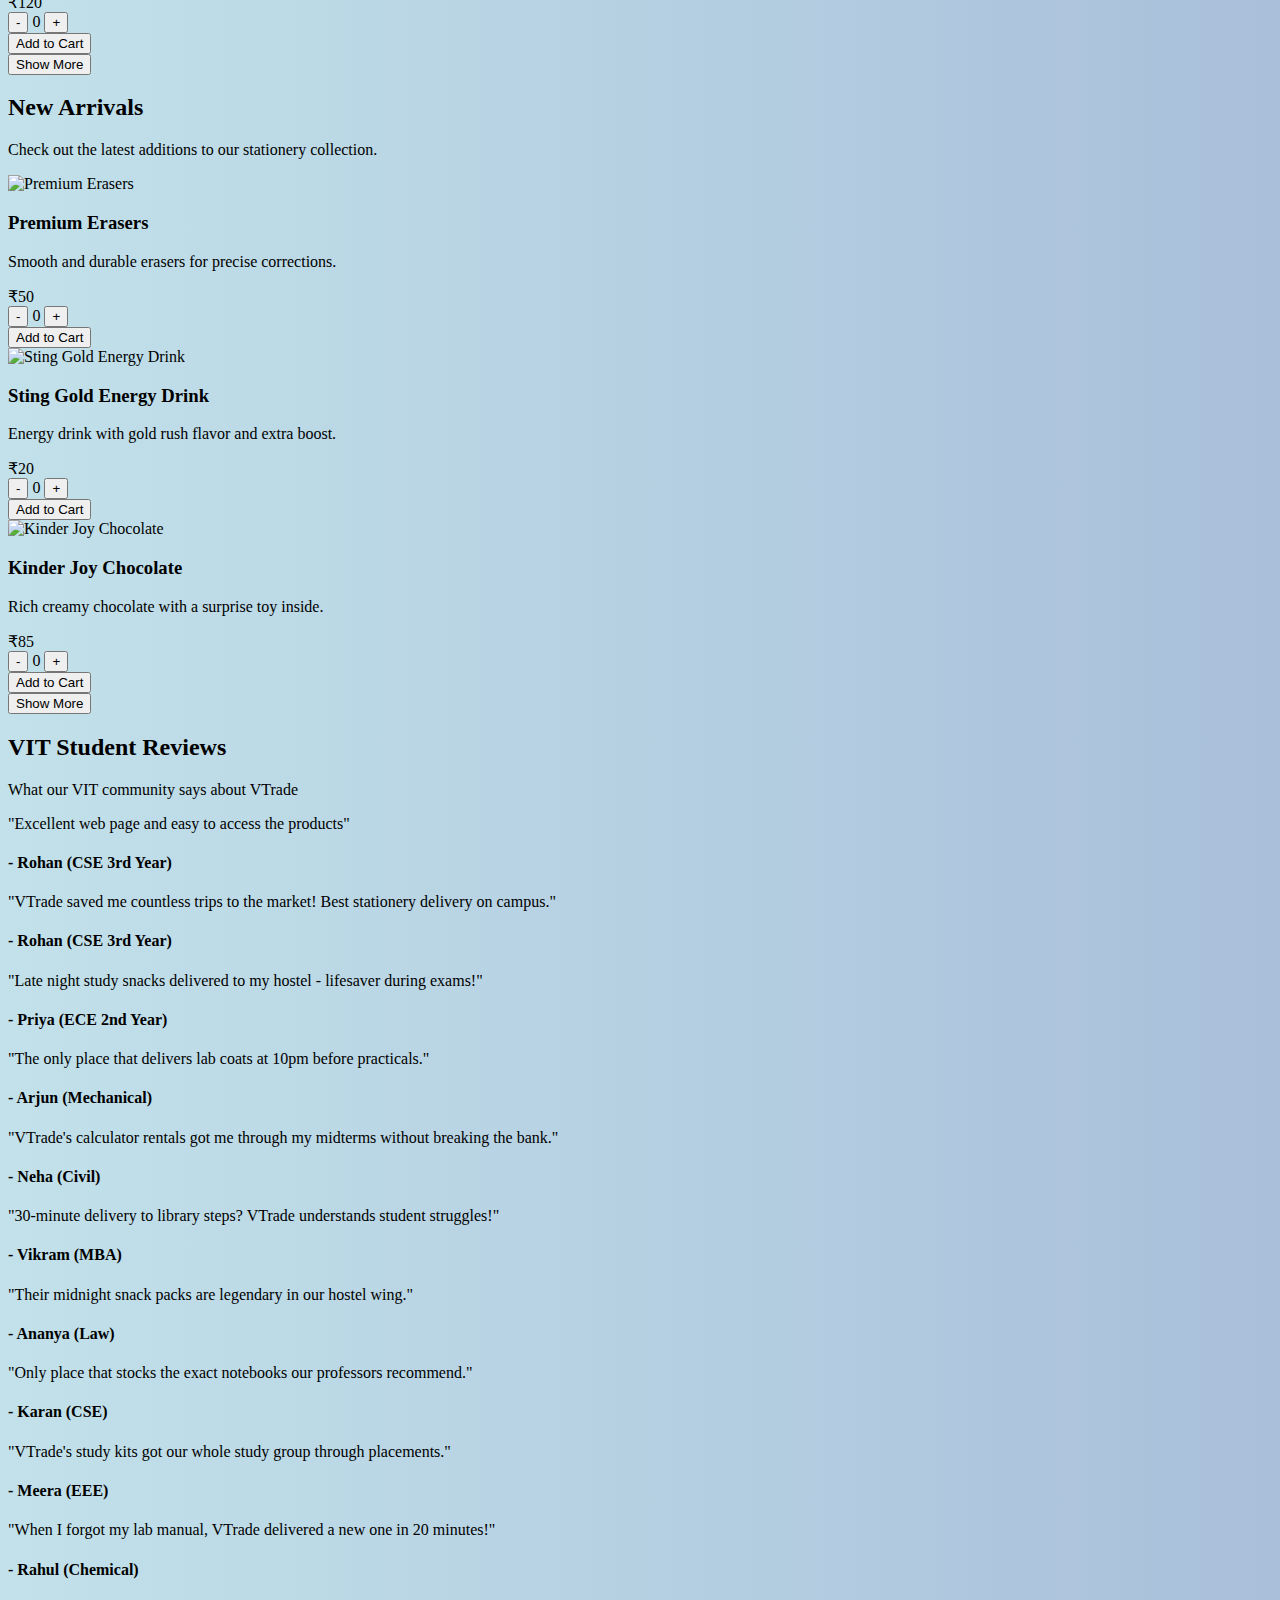
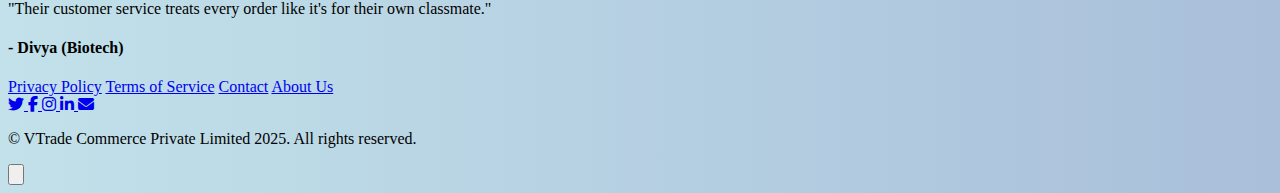
==== commit 1748ce84: "Updated VIT_Trade project files" ====
--- a/index.html
+++ b/index.html
@@ -501,19 +501,16 @@
         </div>
     </section>
     <section id="customer-reviews" class="py-16 text-center text-white bg-gray-800">
-<<<<<<< HEAD
         <div class="container mx-auto px-4 ">
             <h2 class="text-3xl font-bold">VIT Student Reviews</h2>
             <p class="mt-4">What our VIT community says about VTrade</p>
-=======
-        <div class="container mx-auto px-4">
-            <h2 class="text-3xl font-bold">VIT Student Reviews</h2>
-            <p class="mt-4">What our VIT community says about VTrade</p>
-            
->>>>>>> 2cc0be7 (Updated website files)
             <div class="relative mt-8">
                 <div class="overflow-hidden">
                     <div id="review-slider" class="flex space-x-8 py-4 overflow-x-auto scroll-smooth snap-x snap-mandatory">
+                        <div class="p-6 shadow-md rounded-lg bg-white text-gray-900 flex-shrink-0 w-full md:w-96 snap-center">
+                            <p class="italic text-left whitespace-normal break-words">"Excellent web page and easy to access the products"</p>
+                            <h4 class="font-semibold mt-4 text-left">- Rohan (CSE 3rd Year)</h4>
+                        </div>
                         <div class="p-6 shadow-md rounded-lg bg-white text-gray-900 flex-shrink-0 w-full md:w-96 snap-center">
                             <p class="italic text-left whitespace-normal break-words">"VTrade saved me countless trips to the market! Best stationery delivery on campus."</p>
                             <h4 class="font-semibold mt-4 text-left">- Rohan (CSE 3rd Year)</h4>
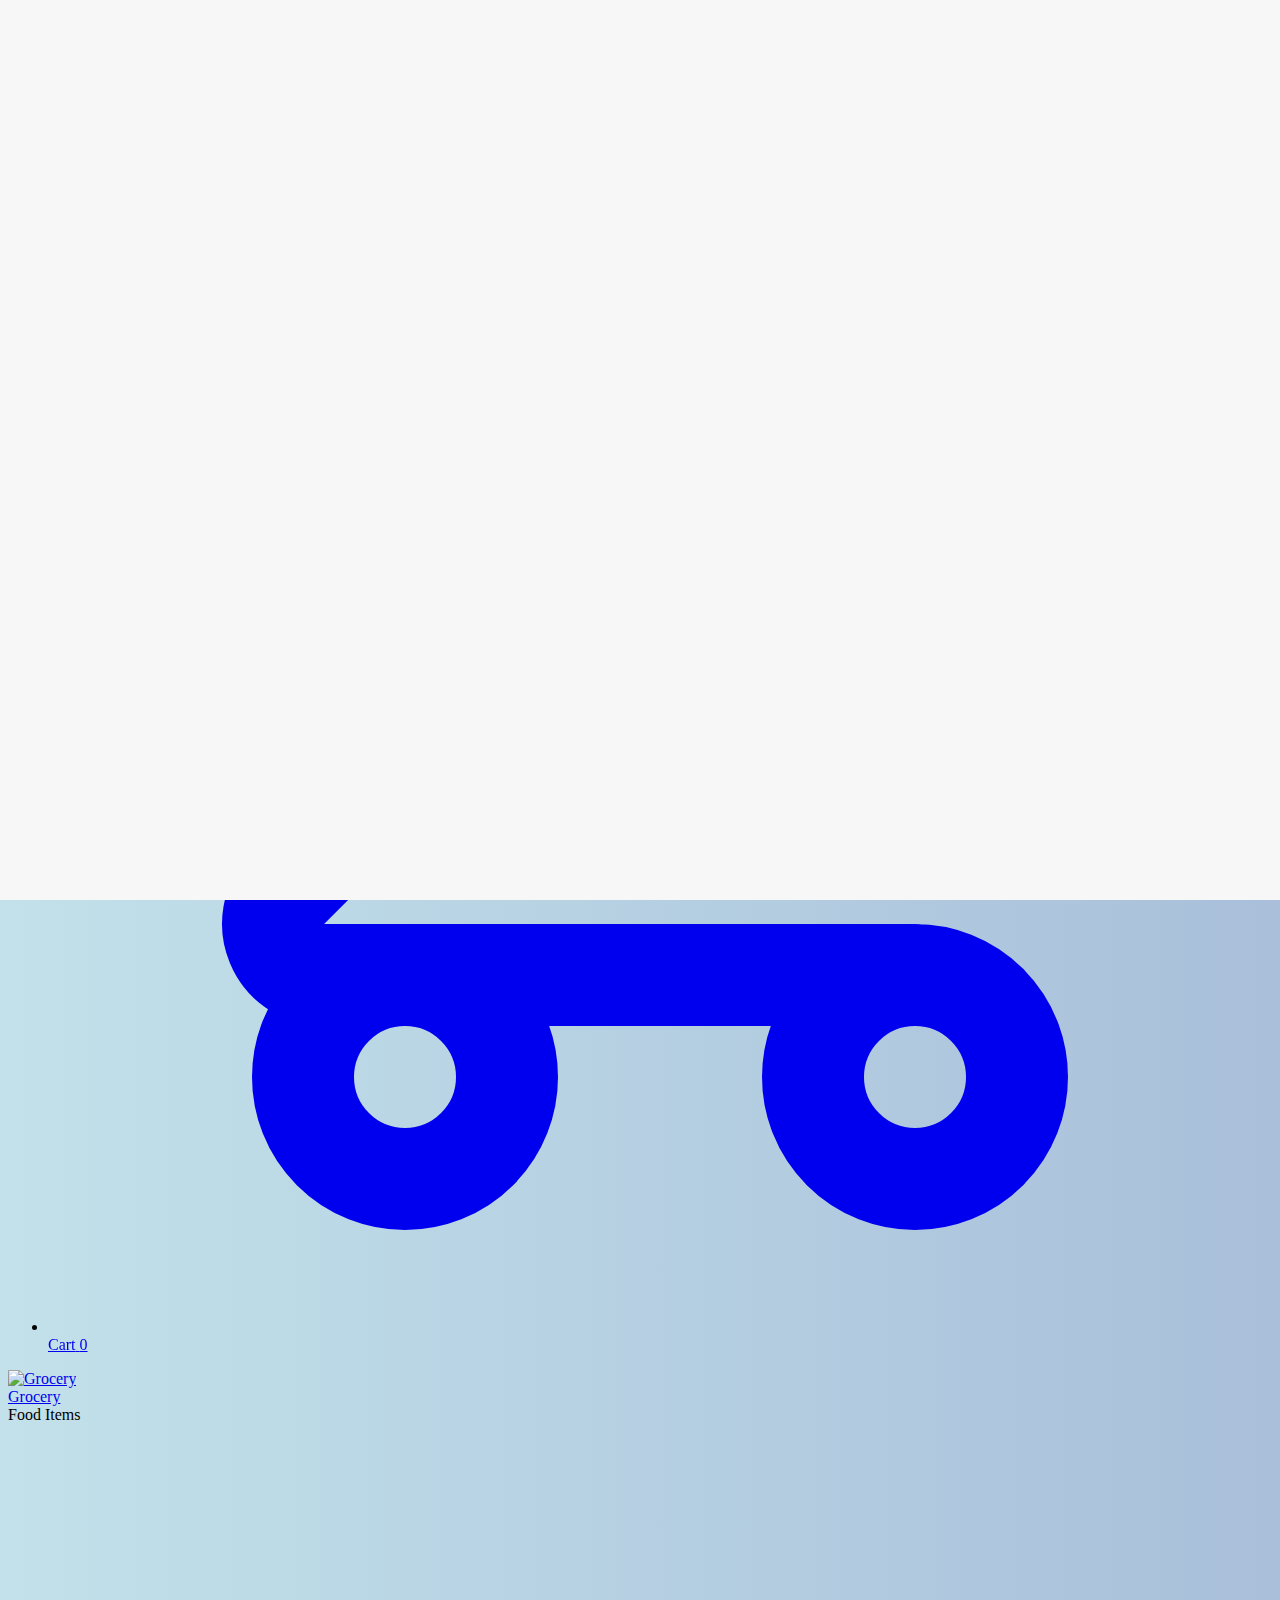
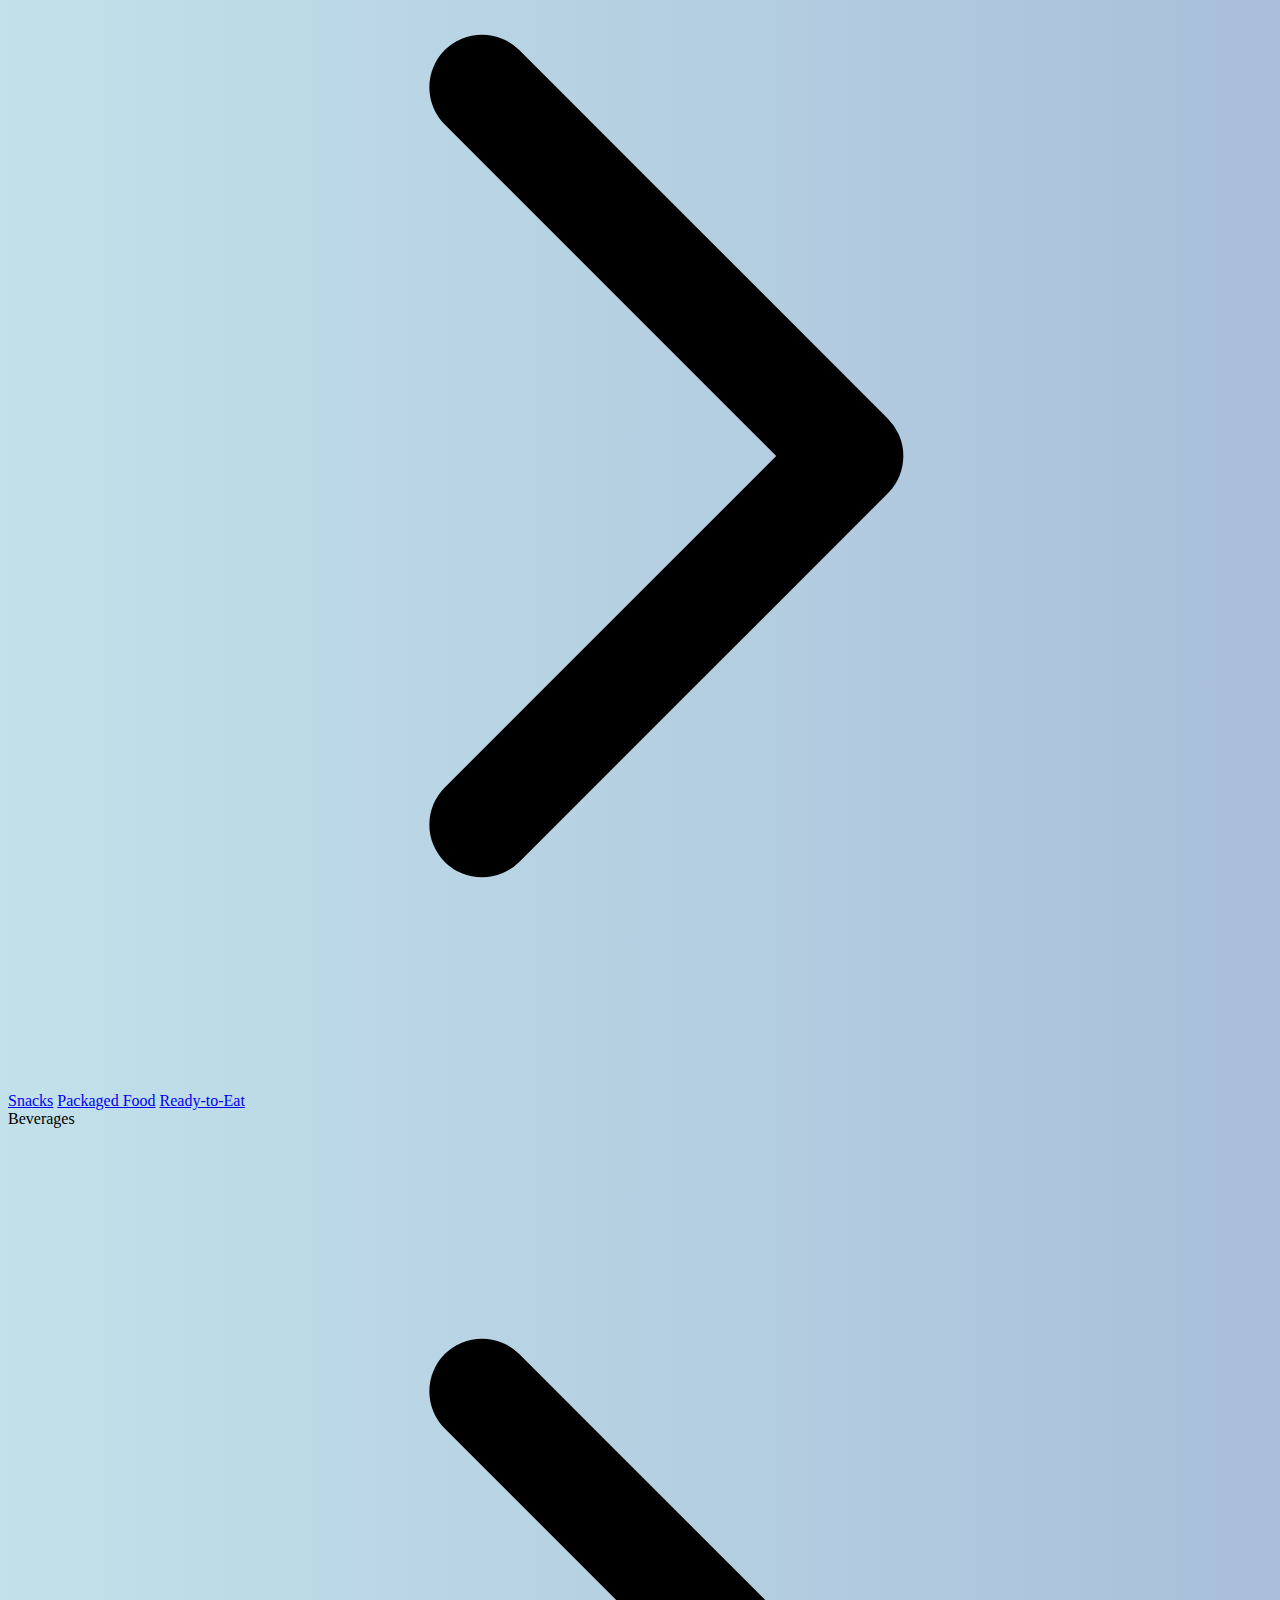
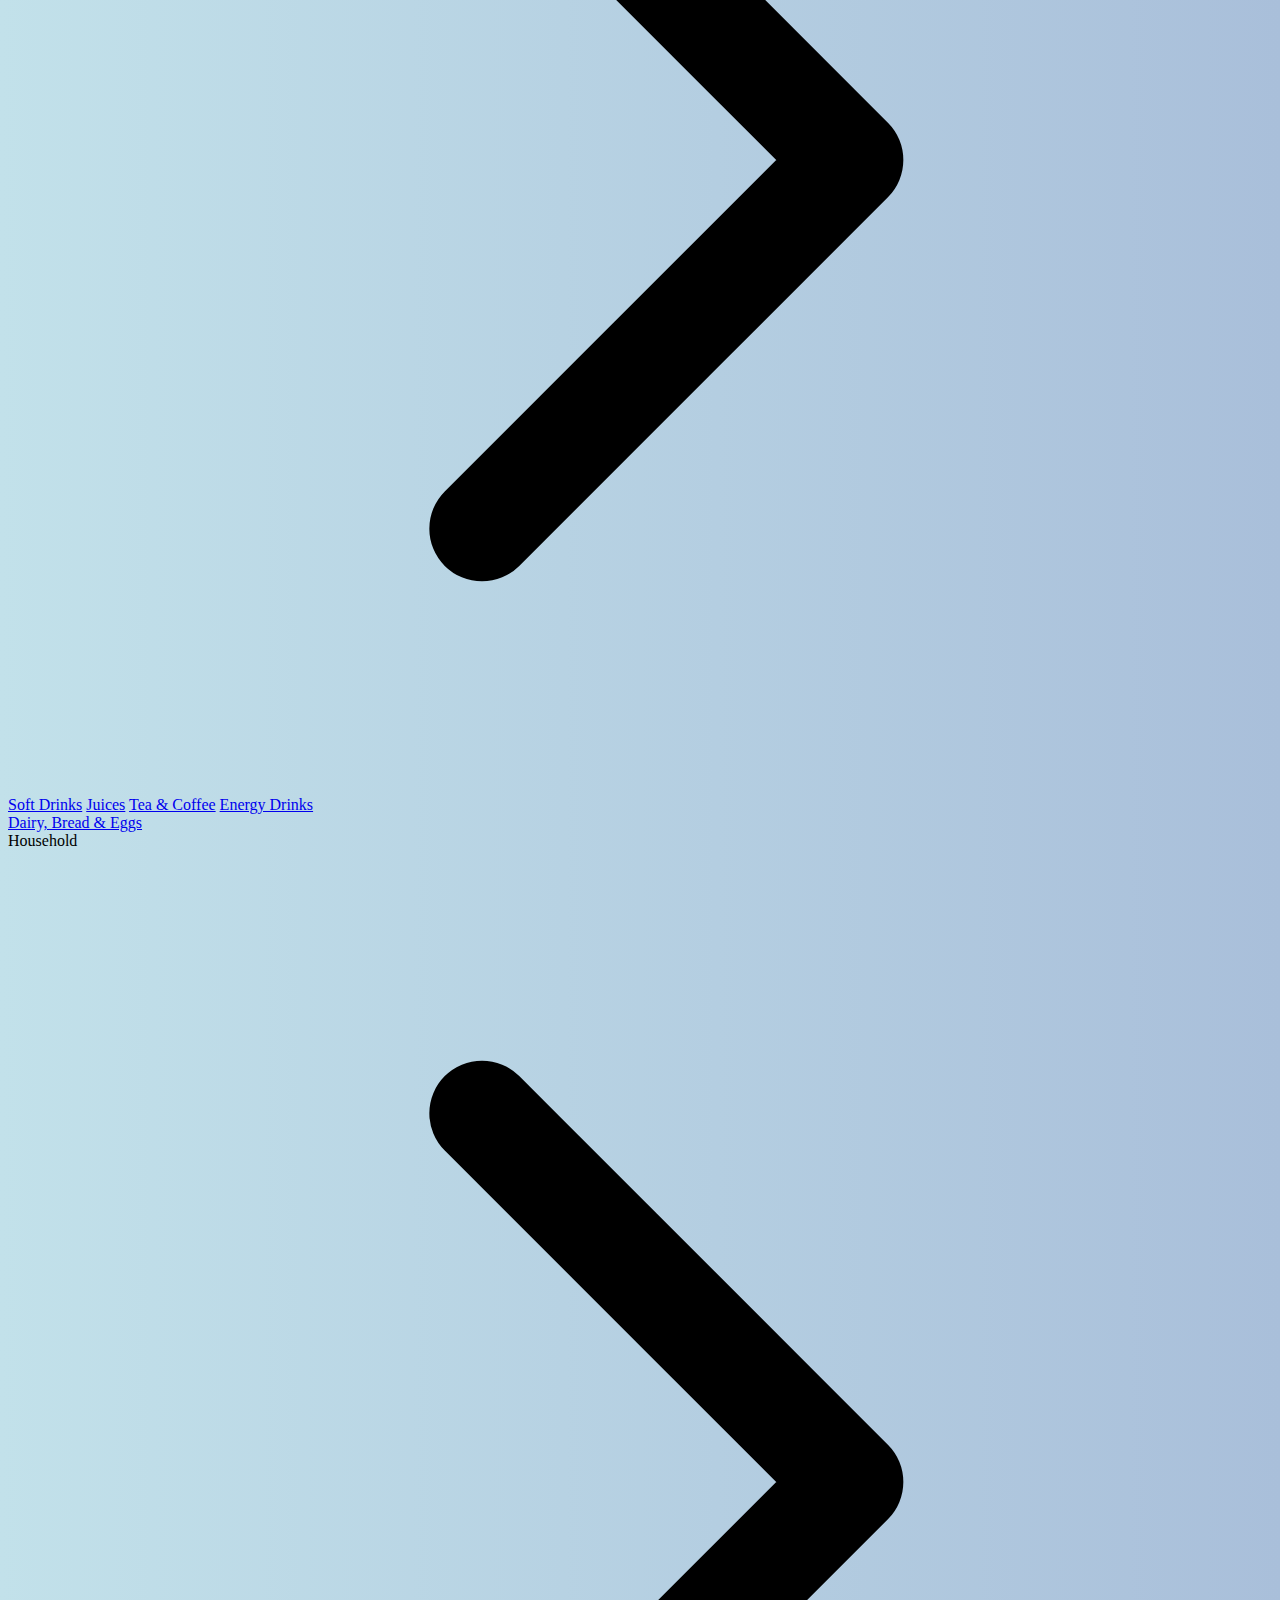
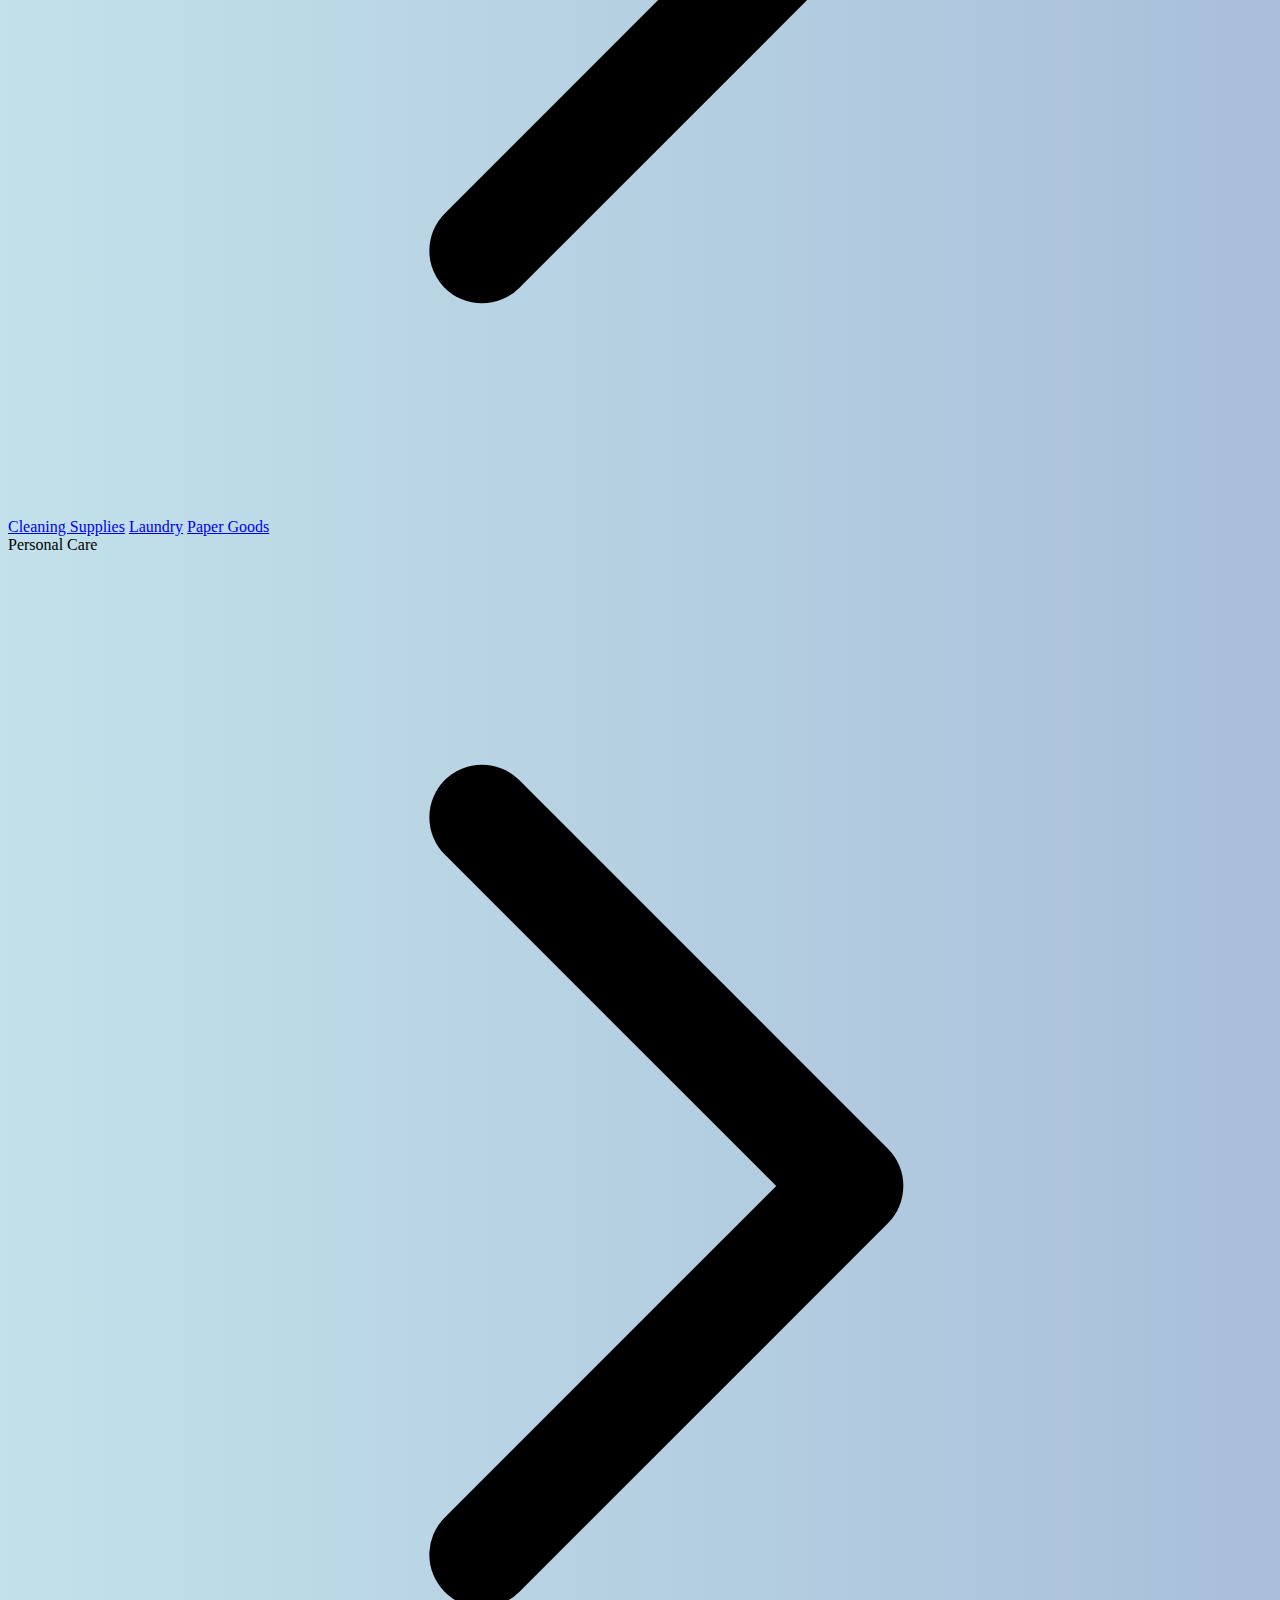
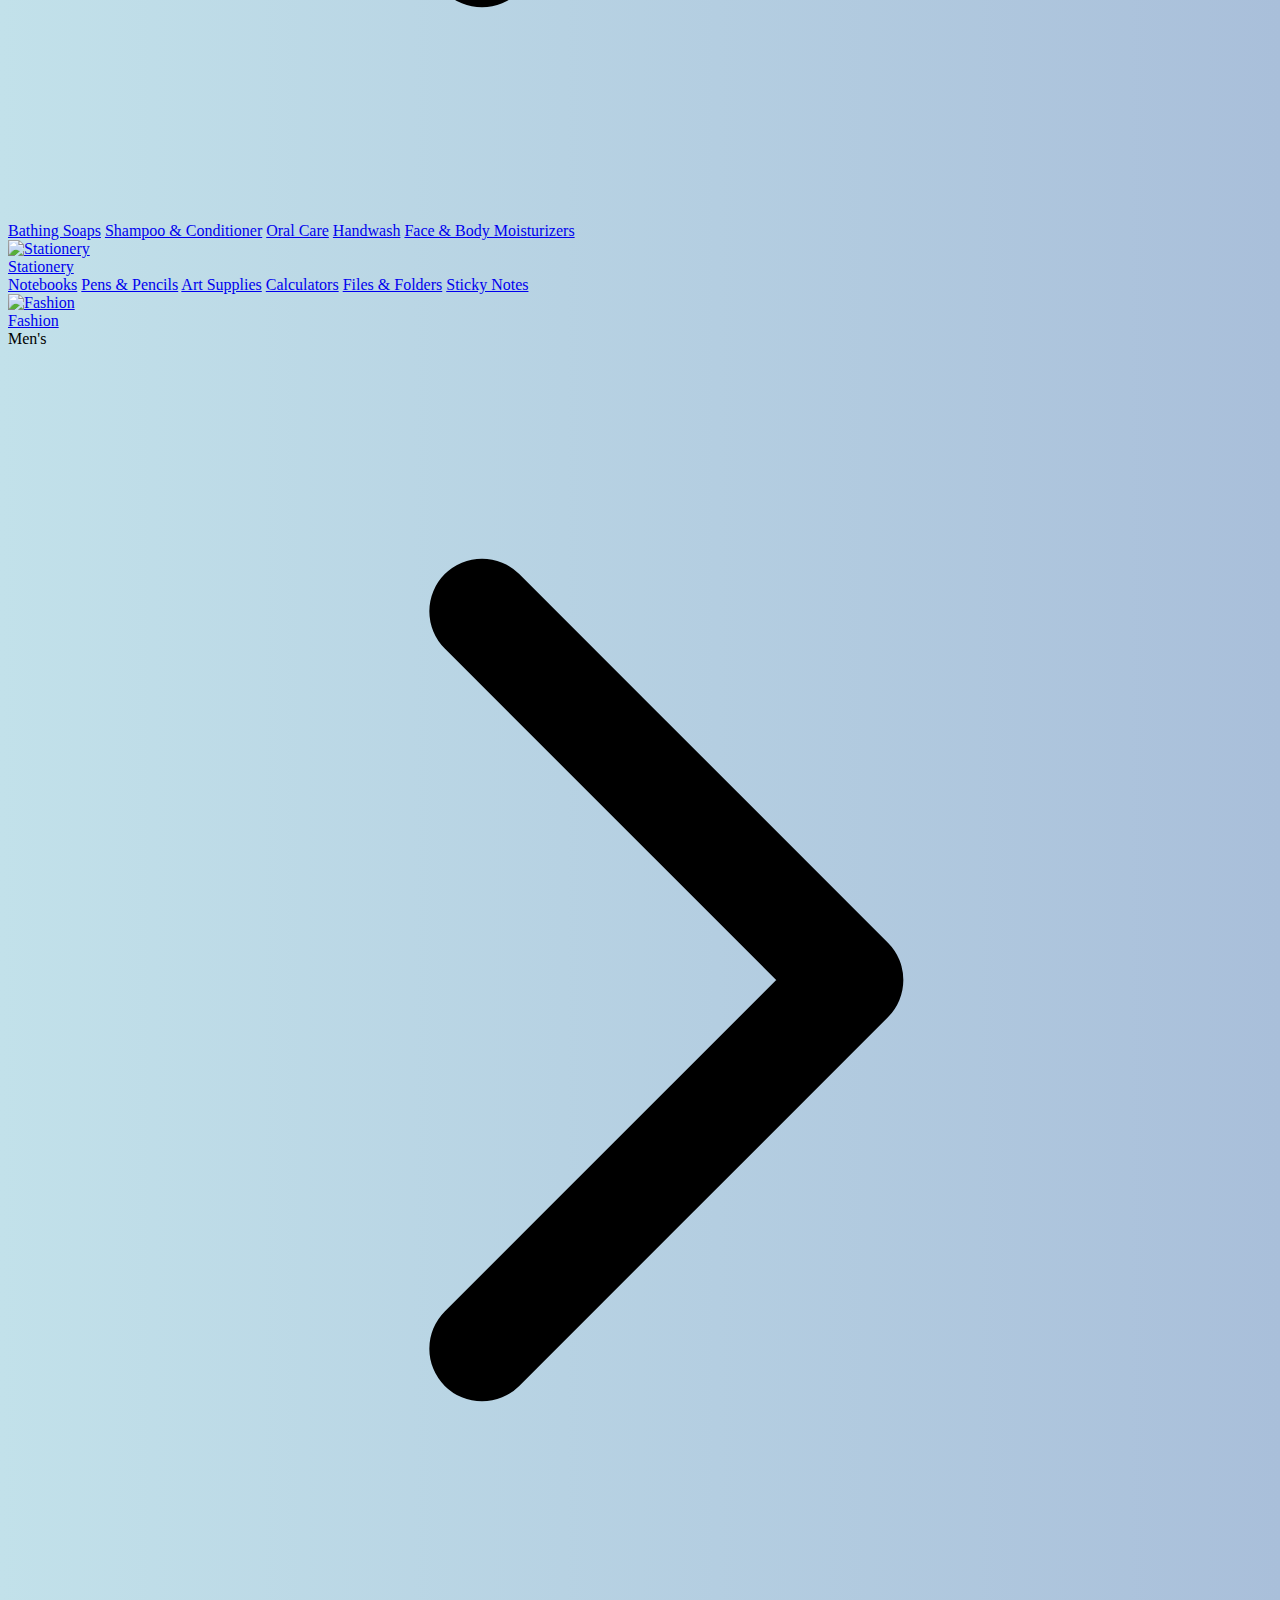
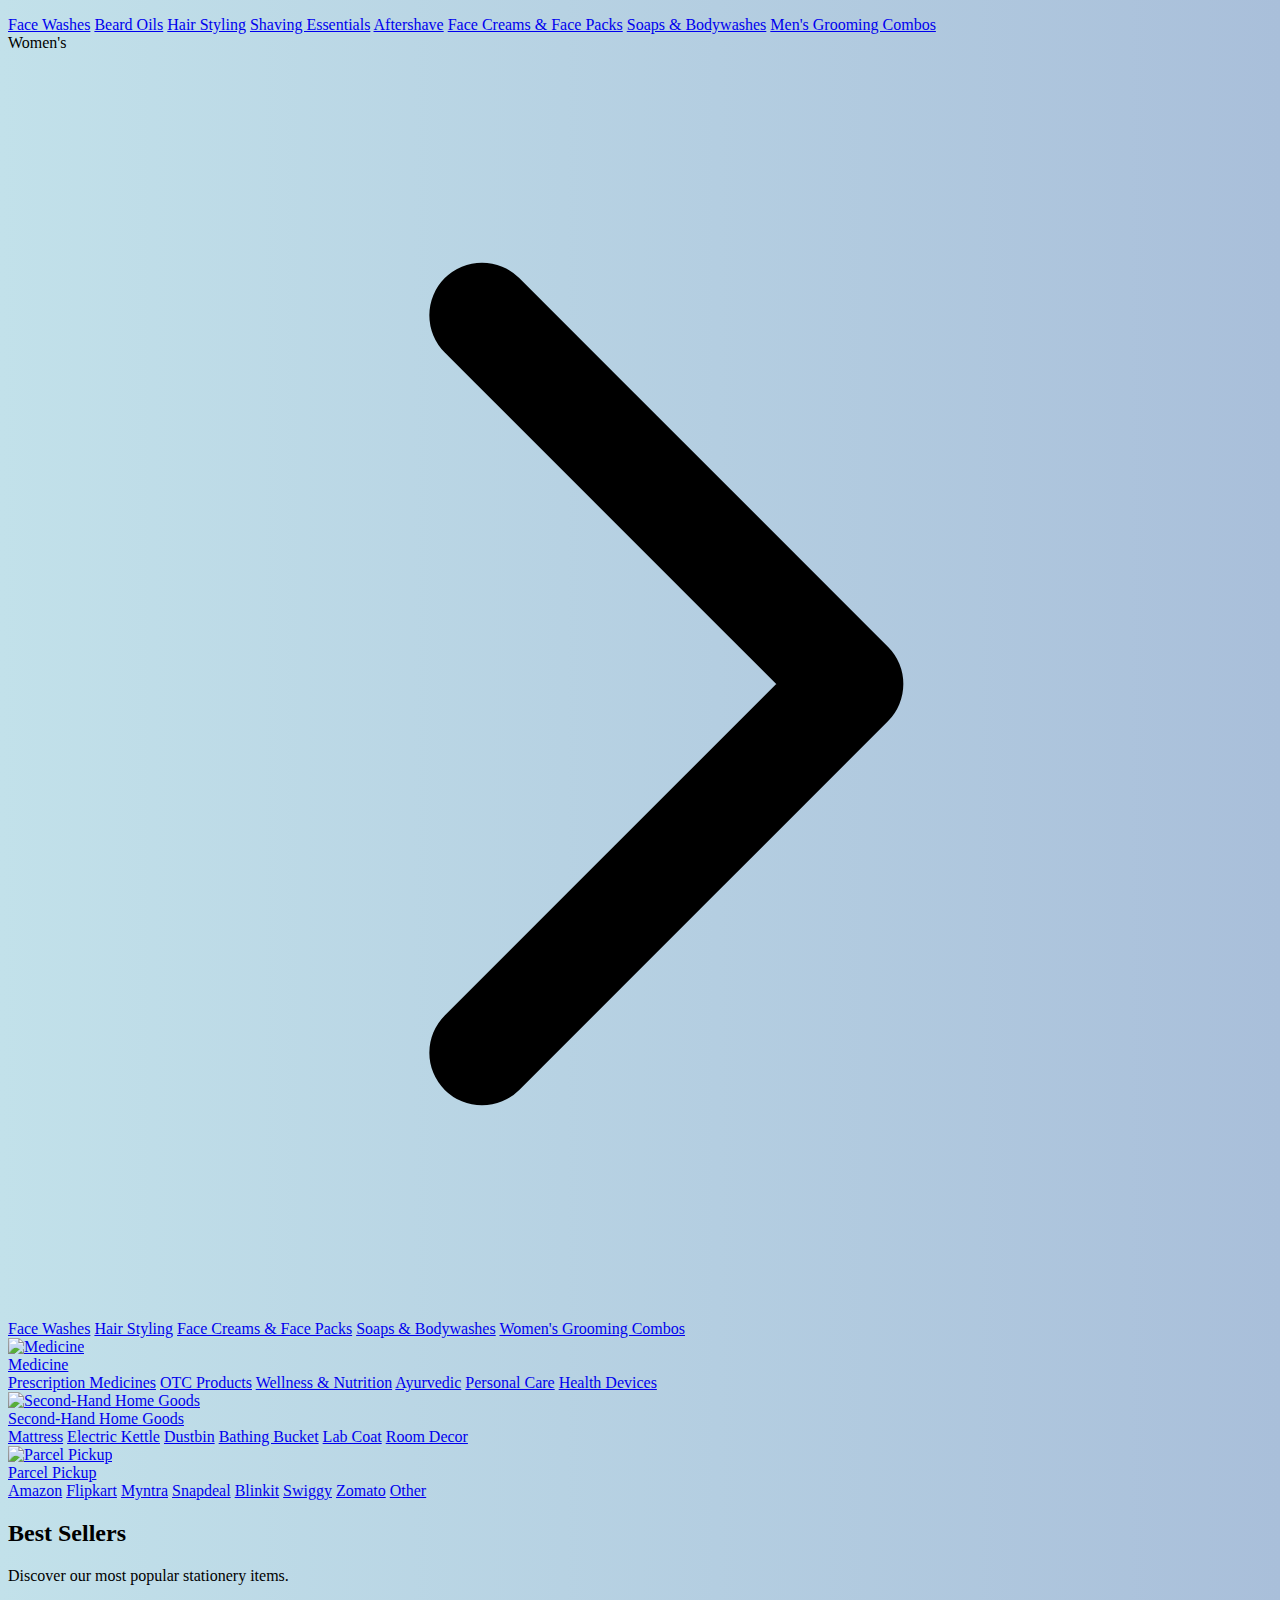
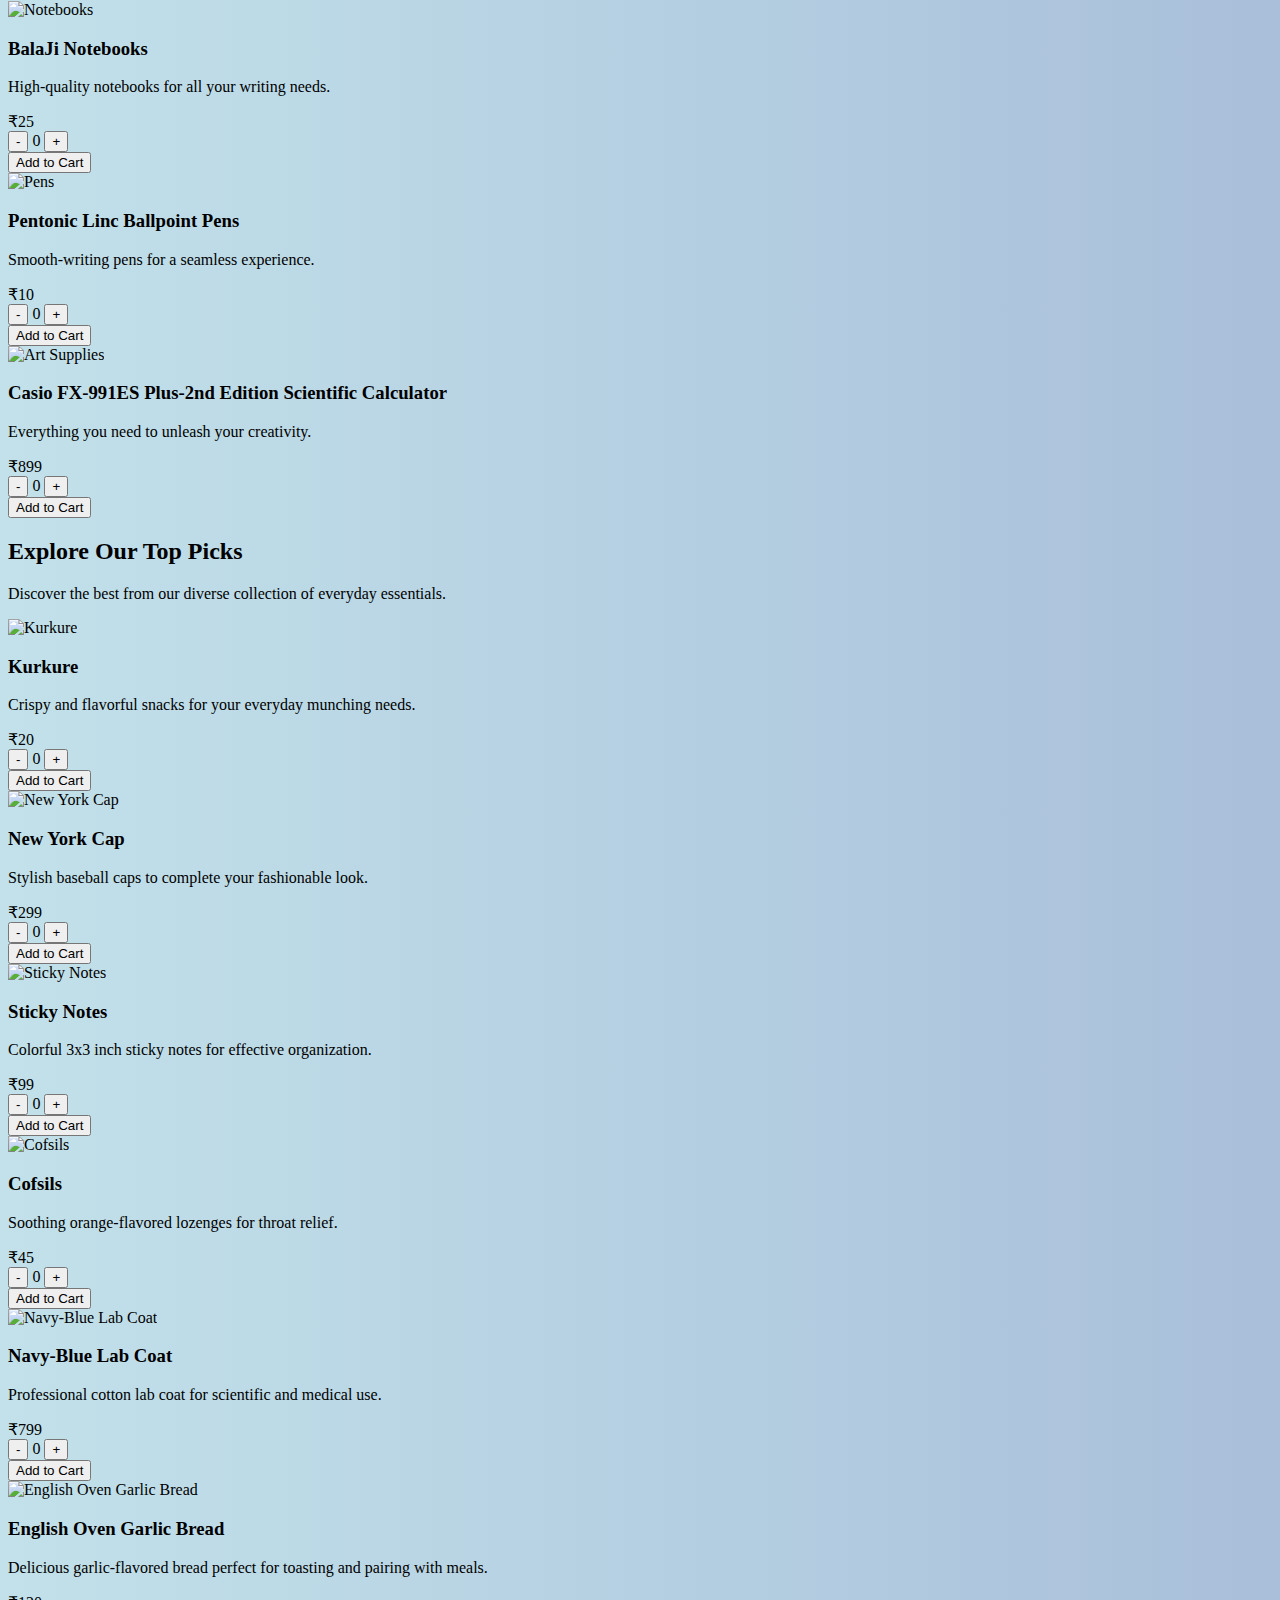
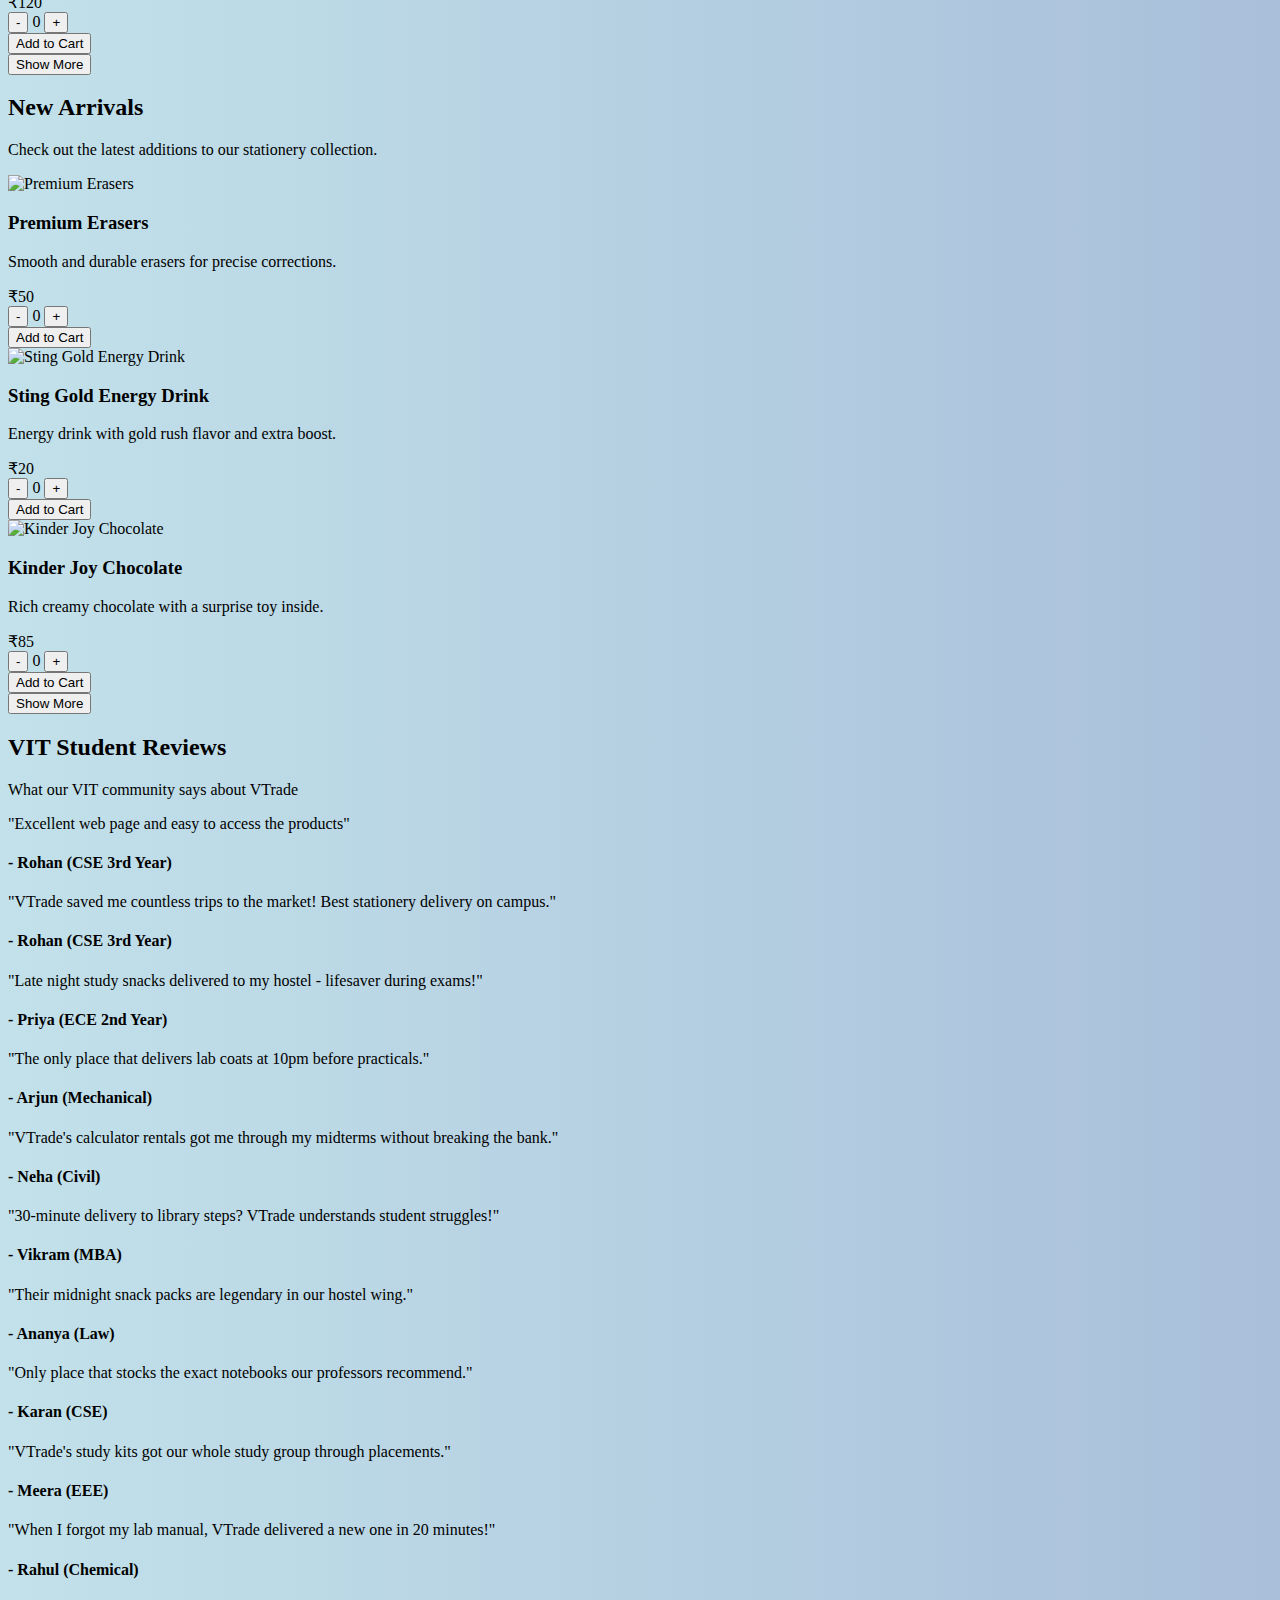
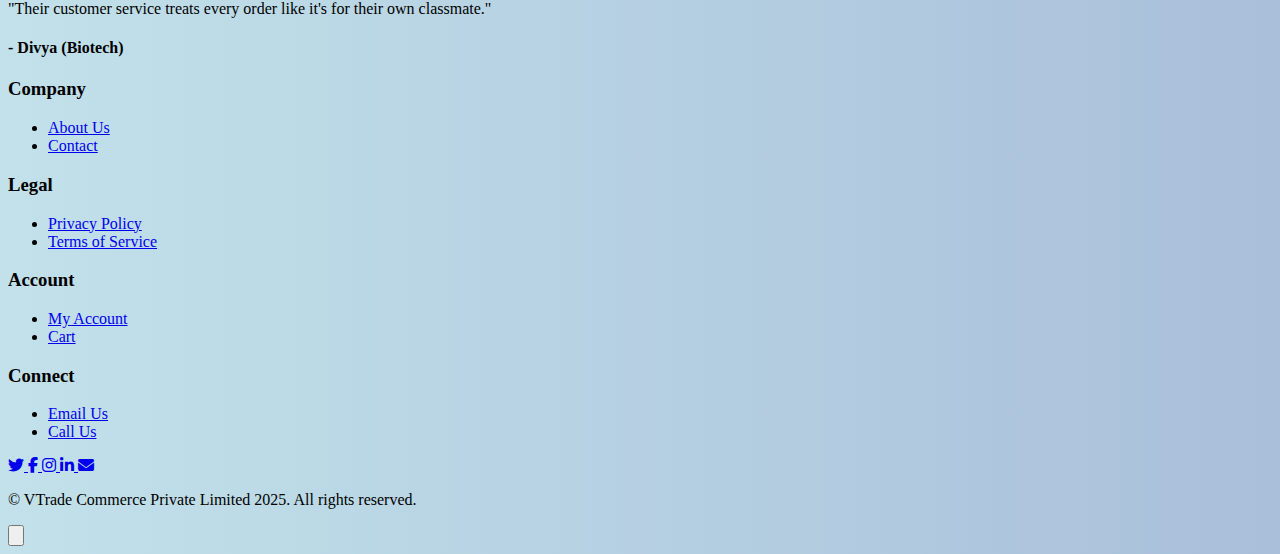
==== commit 7cda23cf: "Saving local changes before rebase" ====
--- a/index.html
+++ b/index.html
@@ -17,14 +17,14 @@
                     <path stroke-linecap="round" stroke-linejoin="round" stroke-width="2" d="M4 6h16M4 12h16m-7 6h7"></path>
                 </svg>
             </button>
-            <ul class="hidden md:flex space-x-6 items-center" id="nav-links">
-                <li class="relative">
-                    <form action="/s/" method="GET" class="flex items-center">
+            <ul class="hidden md:flex md:space-x-6 md:items-center absolute md:static top-16 left-0 w-full md:w-auto bg-gray-900 md:bg-transparent p-4 md:p-0 z-50" id="nav-links">
+                <li class="relative w-full md:w-auto mb-4 md:mb-0">
+                    <form action="/s/" method="GET" class="flex items-center w-full">
                         <input 
                             type="text" 
                             name="q" 
                             placeholder="Search..." 
-                            class="bg-gray-800 text-white px-3 py-1 rounded focus:outline-none w-40 sm:w-48 md:w-56" 
+                            class="bg-gray-800 text-white px-3 py-1 rounded focus:outline-none w-full md:w-56" 
                             autocomplete="off"
                             id="search-input"
                         />
@@ -36,18 +36,18 @@
                     </form>
                     <div id="suggestions-container" class="hidden absolute top-full left-0 mt-1 w-full bg-white shadow-lg rounded-lg z-50"></div>
                 </li>
-                <li>
-                    <div class="btn" id="auth-buttons">
-                        <button class="login active"><a href="login.html">Login</a></button>
-                        <button class="signup"><a href="SignUp.html">Signup</a></button>
+                <li class="w-full md:w-auto mb-4 md:mb-0">
+                    <div class="btn flex justify-center space-x-2" id="auth-buttons">
+                        <button class="login active px-4 py-2 rounded-full hover:bg-gray-800 transition-colors"><a href="login.html">Login</a></button>
+                        <button class="signup px-4 py-2 rounded-full hover:bg-gray-800 transition-colors"><a href="SignUp.html">Signup</a></button>
                     </div>
                 </li>
-                <li>
-                    <a href="MyCart.html" class="hover:text-gray-400 flex items-center relative">
+                <li class="w-full md:w-auto">
+                    <a href="MyCart.html" class="hover:text-gray-400 flex items-center justify-center md:justify-start relative">
                         <svg class="w-6 h-6" fill="none" stroke="currentColor" viewBox="0 0 24 24">
                             <path stroke-linecap="round" stroke-linejoin="round" stroke-width="2" d="M3 3h2l.4 2M7 13h10l4-8H5.4M7 13L5.4 5M7 13l-2.293 2.293c-.63.63-.184 1.707.707 1.707H17m0 0a2 2 0 100 4 2 2 0 000-4zm-8 2a2 2 0 11-4 0 2 2 0 014 0z"></path>
                         </svg>
-                        <span class="ml-1">Cart</span>
+                        <span class="ml-2">Cart</span>
                         <span id="cart-count" class="absolute -top-2 -right-2 bg-red-500 text-white text-xs rounded-full h-5 w-5 flex items-center justify-center hidden">0</span>
                     </a>
                 </li>
@@ -558,36 +558,69 @@
     </section>
     <footer class="bg-gray-900 text-white py-8 mt-10">
         <div class="container mx-auto px-4">
+            <div class="grid grid-cols-1 sm:grid-cols-2 md:grid-cols-4 gap-8 mb-8">
+                <div>
+                    <h3 class="text-lg font-semibold mb-4 cursor-pointer hover:text-red-400 transition-colors duration-300" onclick="toggleSection('company-links')">
+                        Company
+                    </h3>
+                    <ul id="company-links" class="space-y-2 text-gray-300">
+                        <li><a href="About.html" class="hover:text-white transition-colors duration-300">About Us</a></li>
+                        <li><a href="ContactUs.html" class="hover:text-white transition-colors duration-300">Contact</a></li>
+                    </ul>
+                </div>
+                <div>
+                    <h3 class="text-lg font-semibold mb-4 cursor-pointer hover:text-red-400 transition-colors duration-300" onclick="toggleSection('legal-links')">
+                        Legal
+                    </h3>
+                    <ul id="legal-links" class="space-y-2 text-gray-300">
+                        <li><a href="PrivacyPolicy.html" class="hover:text-white transition-colors duration-300">Privacy Policy</a></li>
+                        <li><a href="TermsAndCondition.html" class="hover:text-white transition-colors duration-300">Terms of Service</a></li>
+                    </ul>
+                </div>
+                <div>
+                    <h3 class="text-lg font-semibold mb-4 cursor-pointer hover:text-red-400 transition-colors duration-300" onclick="toggleSection('account-links')">
+                        Account
+                    </h3>
+                    <ul id="account-links" class="space-y-2 text-gray-300">
+                        <li><a href="Account.html" class="hover:text-white transition-colors duration-300">My Account</a></li>
+                        <li><a href="MyCart.html" class="hover:text-white transition-colors duration-300">Cart</a></li>
+                    </ul>
+                </div>
+                <div>
+                    <h3 class="text-lg font-semibold mb-4 cursor-pointer hover:text-red-400 transition-colors duration-300" onclick="toggleSection('connect-links')">
+                        Connect
+                    </h3>
+                    <ul id="connect-links" class="space-y-2 text-gray-300">
+                        <li><a href="mailto:contact@vtrade.com" class="hover:text-white transition-colors duration-300">Email Us</a></li>
+                        <li><a href="tel:+1234567890" class="hover:text-white transition-colors duration-300">Call Us</a></li>
+                    </ul>
+                </div>
+            </div>
             <div class="flex justify-center space-x-6 mb-6">
-                <a href="PrivacyPolicy.html" class="text-gray-300 hover:text-white transition-colors">Privacy Policy</a>
-                <a href="TermsAndCondition.html" class="text-gray-300 hover:text-white transition-colors">Terms of Service</a>
-                <a href="ContactUs.html" class="text-gray-300 hover:text-white transition-colors">Contact</a>
-                <a href="About.html" class="text-gray-300 hover:text-white transition-colors">About Us</a>
-            </div>
-            <div class="flex flex-col items-center">
-                <div class="flex space-x-5 mb-4">
-                    <a href="https://twitter.com/yourcompany" target="_blank" rel="noopener noreferrer" 
-                       class="text-gray-400 hover:text-blue-500 transition-colors">
-                        <i class="fab fa-twitter text-xl"></i>
-                    </a>
-                    <a href="https://facebook.com/yourpage" target="_blank" rel="noopener noreferrer" 
-                       class="text-gray-400 hover:text-blue-500 transition-colors">
-                        <i class="fab fa-facebook-f text-xl"></i>
-                    </a>
-                    <a href="https://instagram.com/yourusername" target="_blank" rel="noopener noreferrer" 
-                       class="text-gray-400 hover:text-pink-500 transition-colors">
-                        <i class="fab fa-instagram text-xl"></i>
-                    </a>
-                    <a href="https://linkedin.com/company/yourcompany" target="_blank" rel="noopener noreferrer" 
-                       class="text-gray-400 hover:text-blue-400 transition-colors">
-                        <i class="fab fa-linkedin-in text-xl"></i>
-                    </a>
-                    <a href="mailto:contact@vtrade.com" class="text-gray-400 hover:text-red-400 transition-colors">
-                        <i class="fas fa-envelope text-xl"></i>
-                    </a>
-                </div>
+                <a href="https://twitter.com/yourcompany" target="_blank" rel="noopener noreferrer" 
+                   class="text-gray-400 hover:text-blue-500 transform hover:scale-110 transition-all duration-300">
+                    <i class="fab fa-twitter text-xl"></i>
+                </a>
+                <a href="https://facebook.com/yourpage" target="_blank" rel="noopener noreferrer" 
+                   class="text-gray-400 hover:text-blue-500 transform hover:scale-110 transition-all duration-300">
+                    <i class="fab fa-facebook-f text-xl"></i>
+                </a>
+                <a href="https://instagram.com/yourusername" target="_blank" rel="noopener noreferrer" 
+                   class="text-gray-400 hover:text-pink-500 transform hover:scale-110 transition-all duration-300">
+                    <i class="fab fa-instagram text-xl"></i>
+                </a>
+                <a href="https://linkedin.com/company/yourcompany" target="_blank" rel="noopener noreferrer" 
+                   class="text-gray-400 hover:text-blue-400 transform hover:scale-110 transition-all duration-300">
+                    <i class="fab fa-linkedin-in text-xl"></i>
+                </a>
+                <a href="mailto:contact@vtrade.com" 
+                   class="text-gray-400 hover:text-red-400 transform hover:scale-110 transition-all duration-300">
+                    <i class="fas fa-envelope text-xl"></i>
+                </a>
+            </div>
+            <div class="text-center">
                 <p class="text-gray-400 text-sm">
-                    &copy; VTrade Commerce Private Limited 2025. All rights reserved.
+                    © VTrade Commerce Private Limited 2025. All rights reserved.
                 </p>
             </div>
         </div>
--- a/style.css
+++ b/style.css
@@ -33,13 +33,21 @@
     color: #ff6b6b;
     background-color: rgba(255, 107, 107, 0.1);
 }
+
+.btn button a {
+    color: inherit;
+    text-decoration: none;
+}
+.btn button:hover a {
+    color: #fff;
+}
+
 #review-slider::-webkit-scrollbar {
     display: none;
 }
 #review-slider {
     -ms-overflow-style: none;
     scrollbar-width: none;
-<<<<<<< HEAD
 }
 .loader-container{
     position: fixed;
@@ -57,6 +65,4 @@
 }
 .loader-container img{
     height:10rem;
-=======
->>>>>>> 2cc0be7 (Updated website files)
 }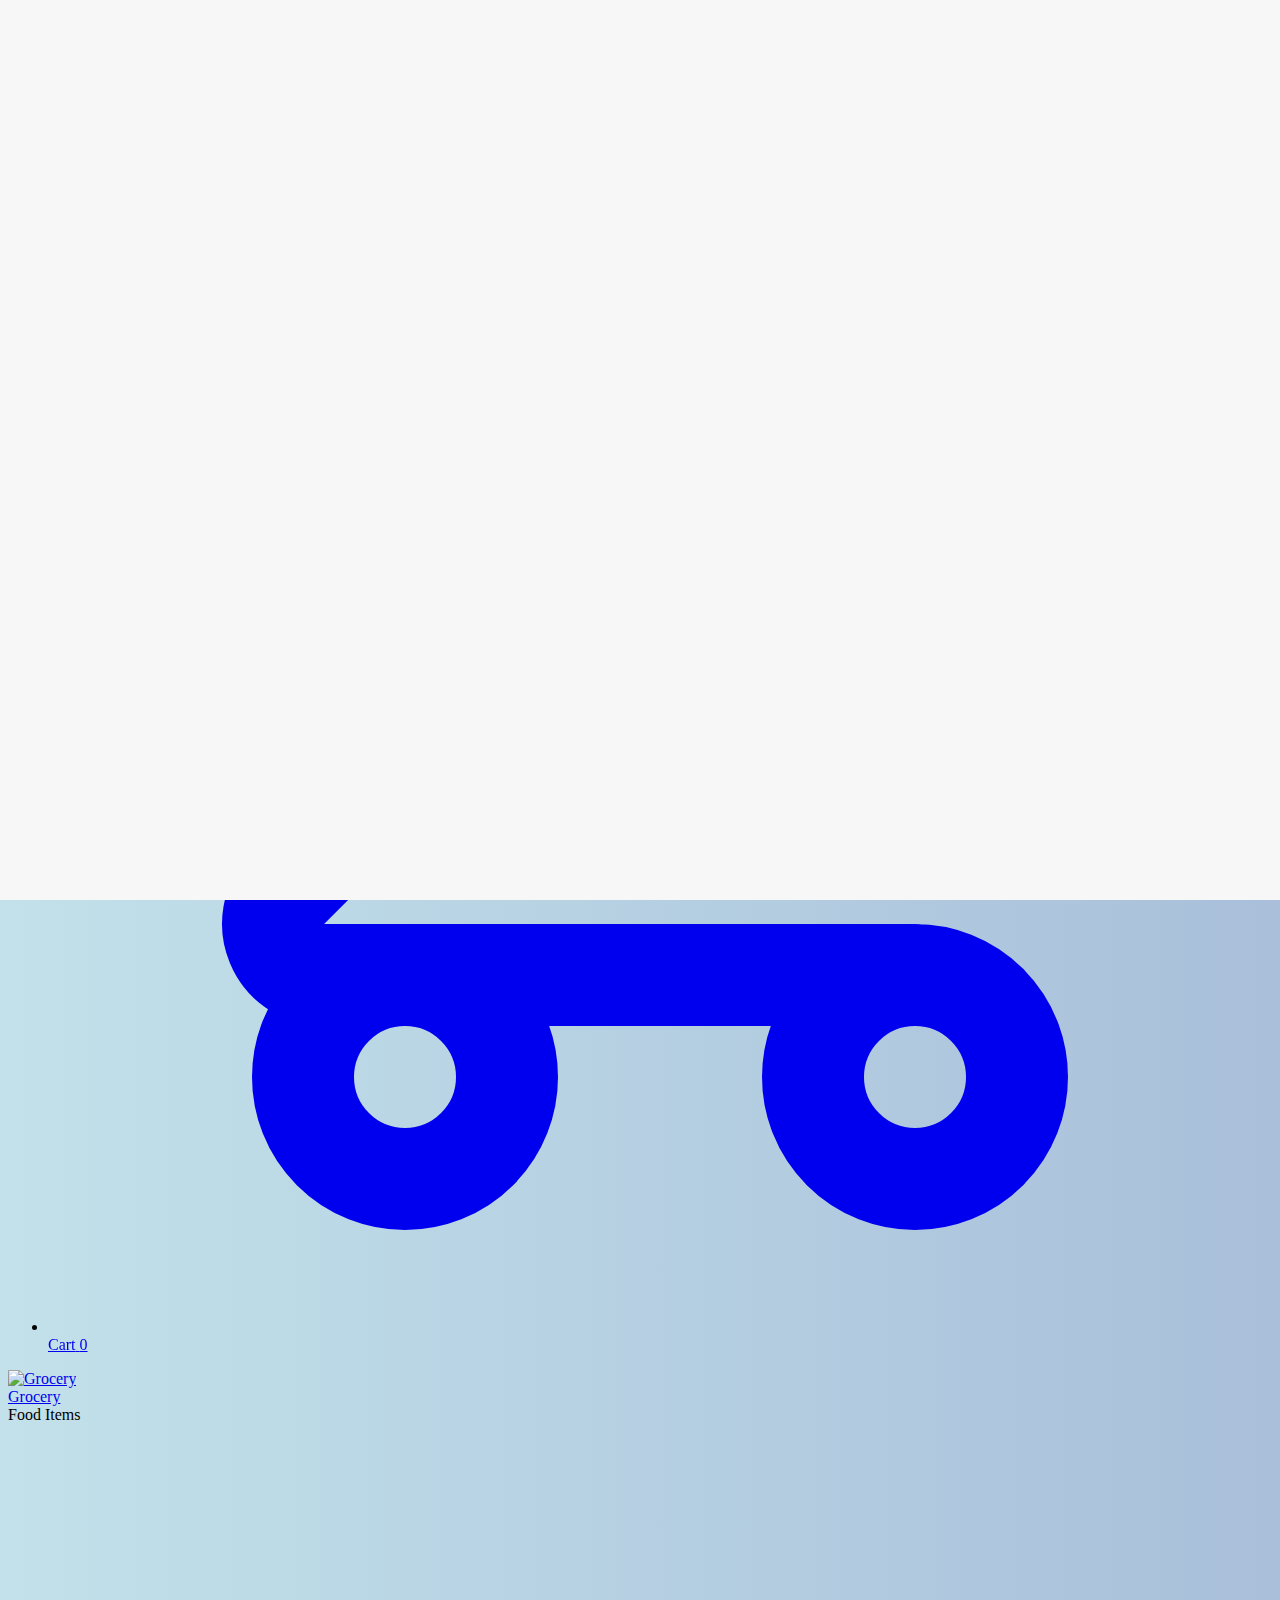
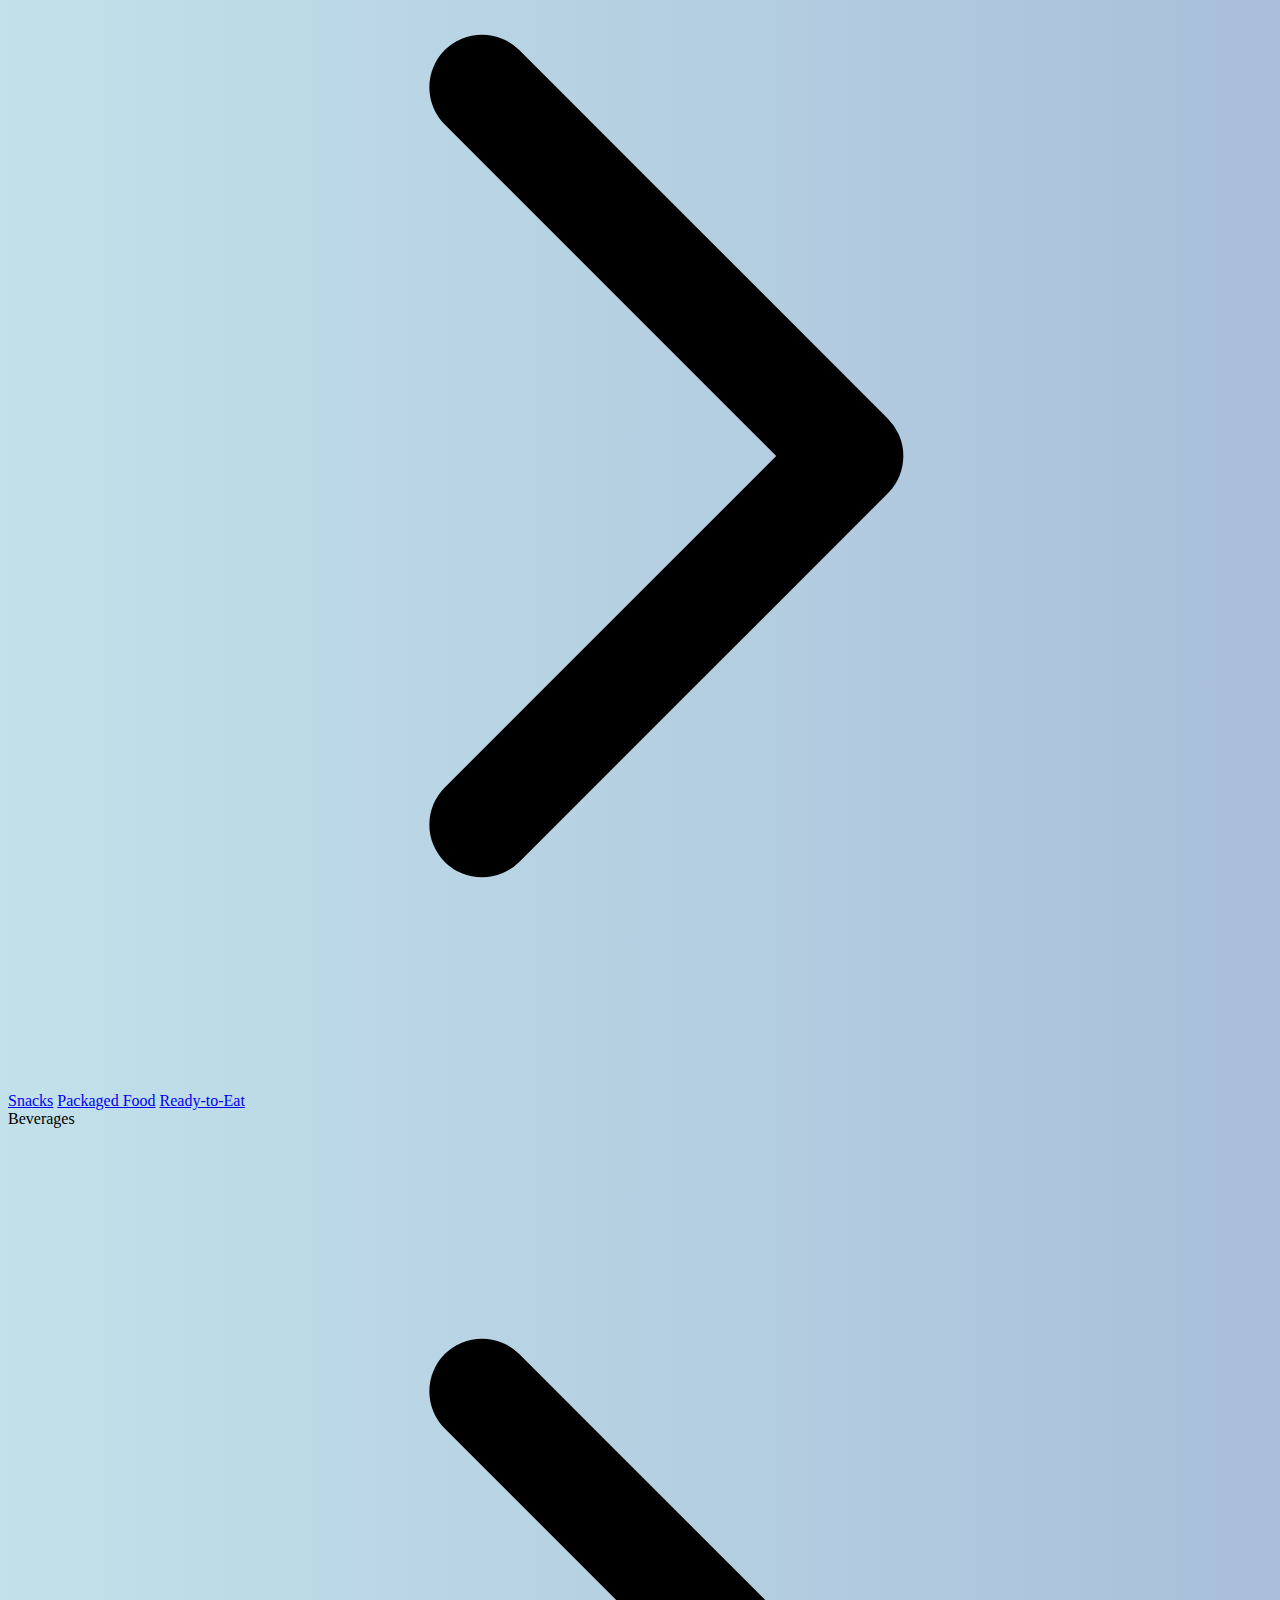
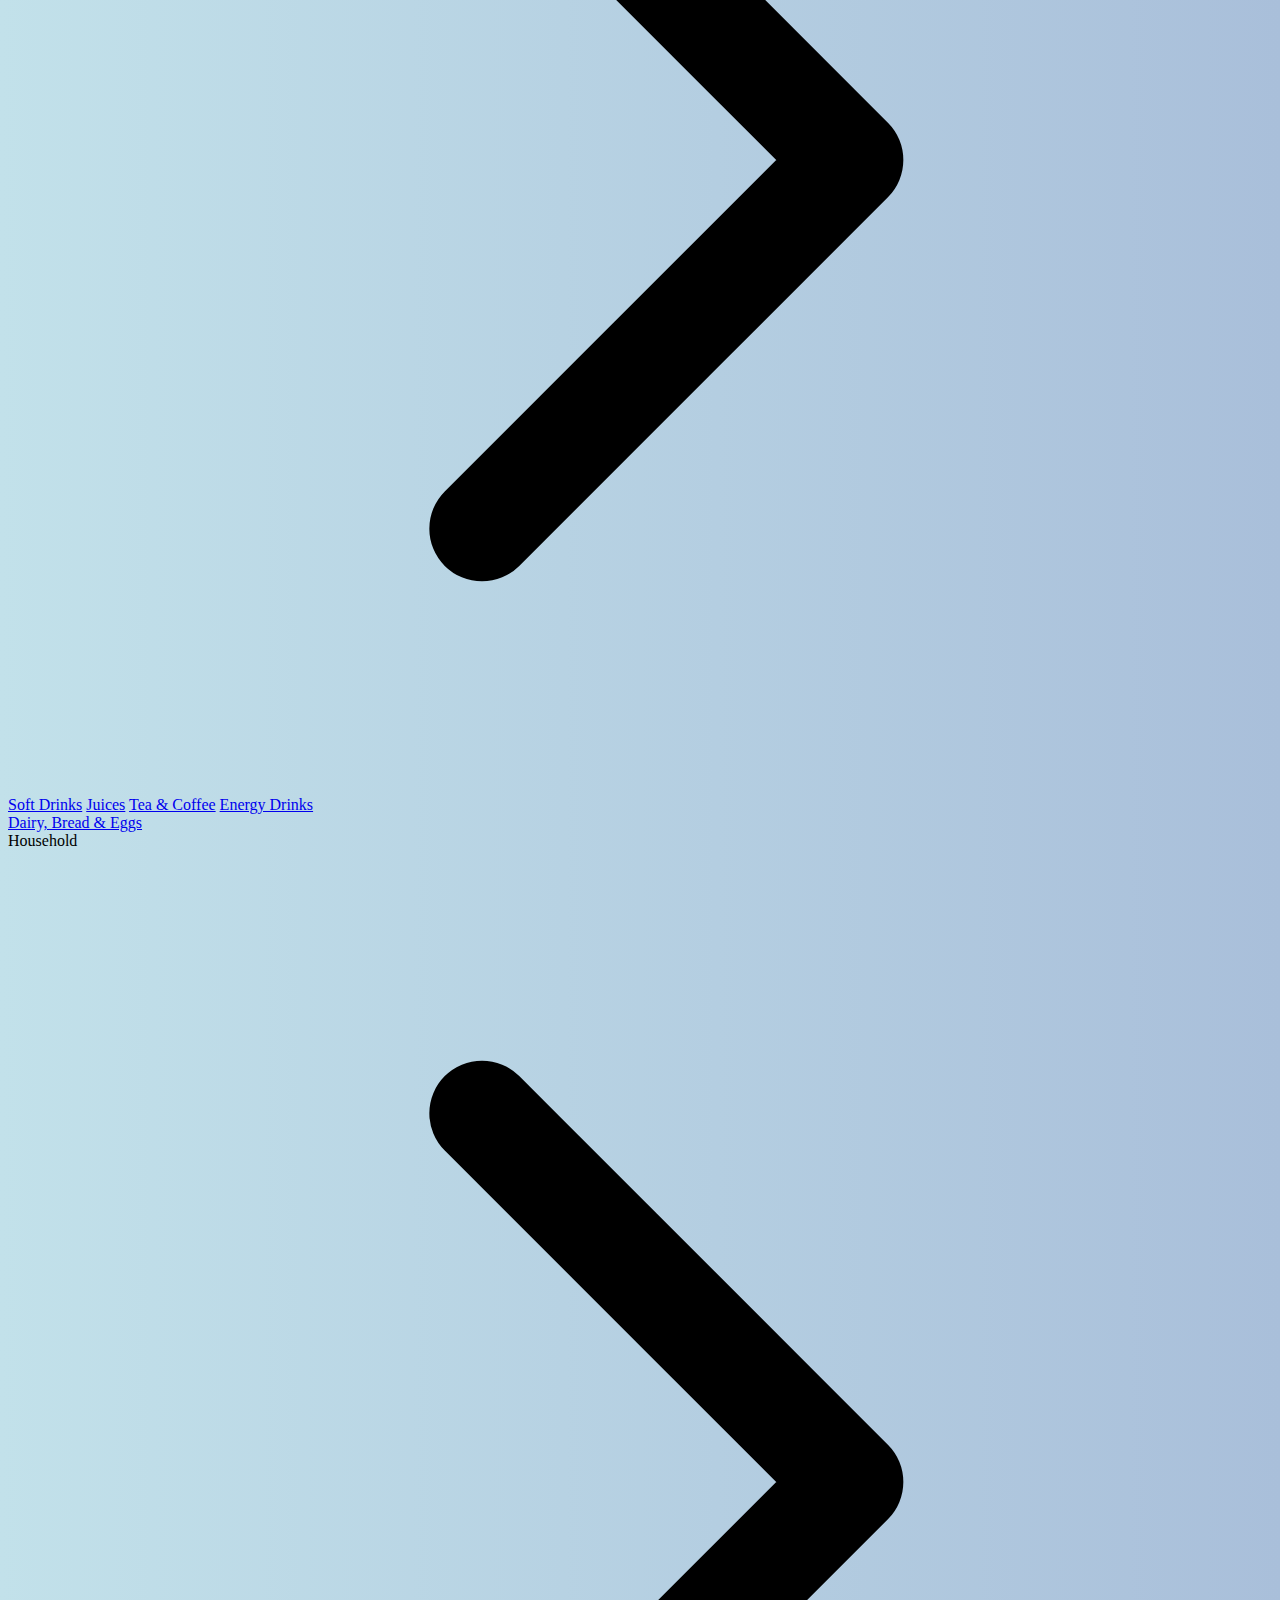
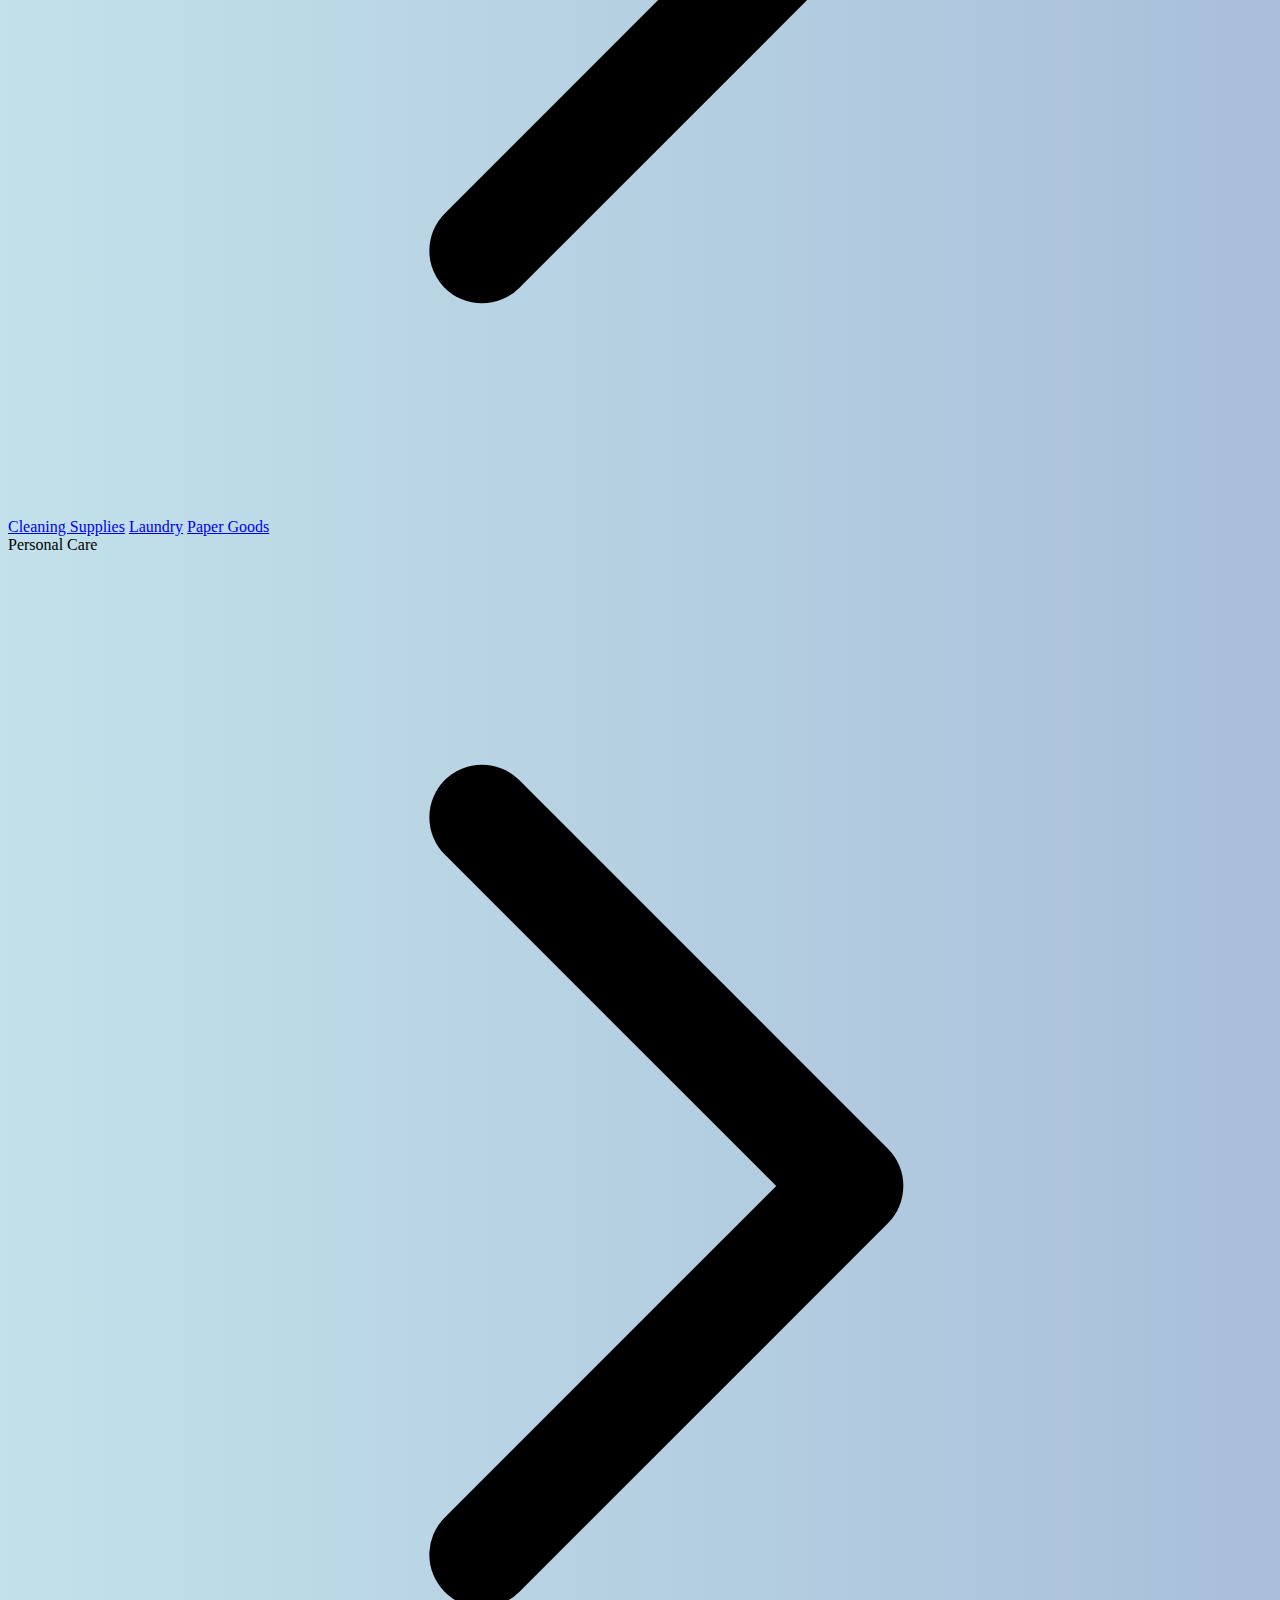
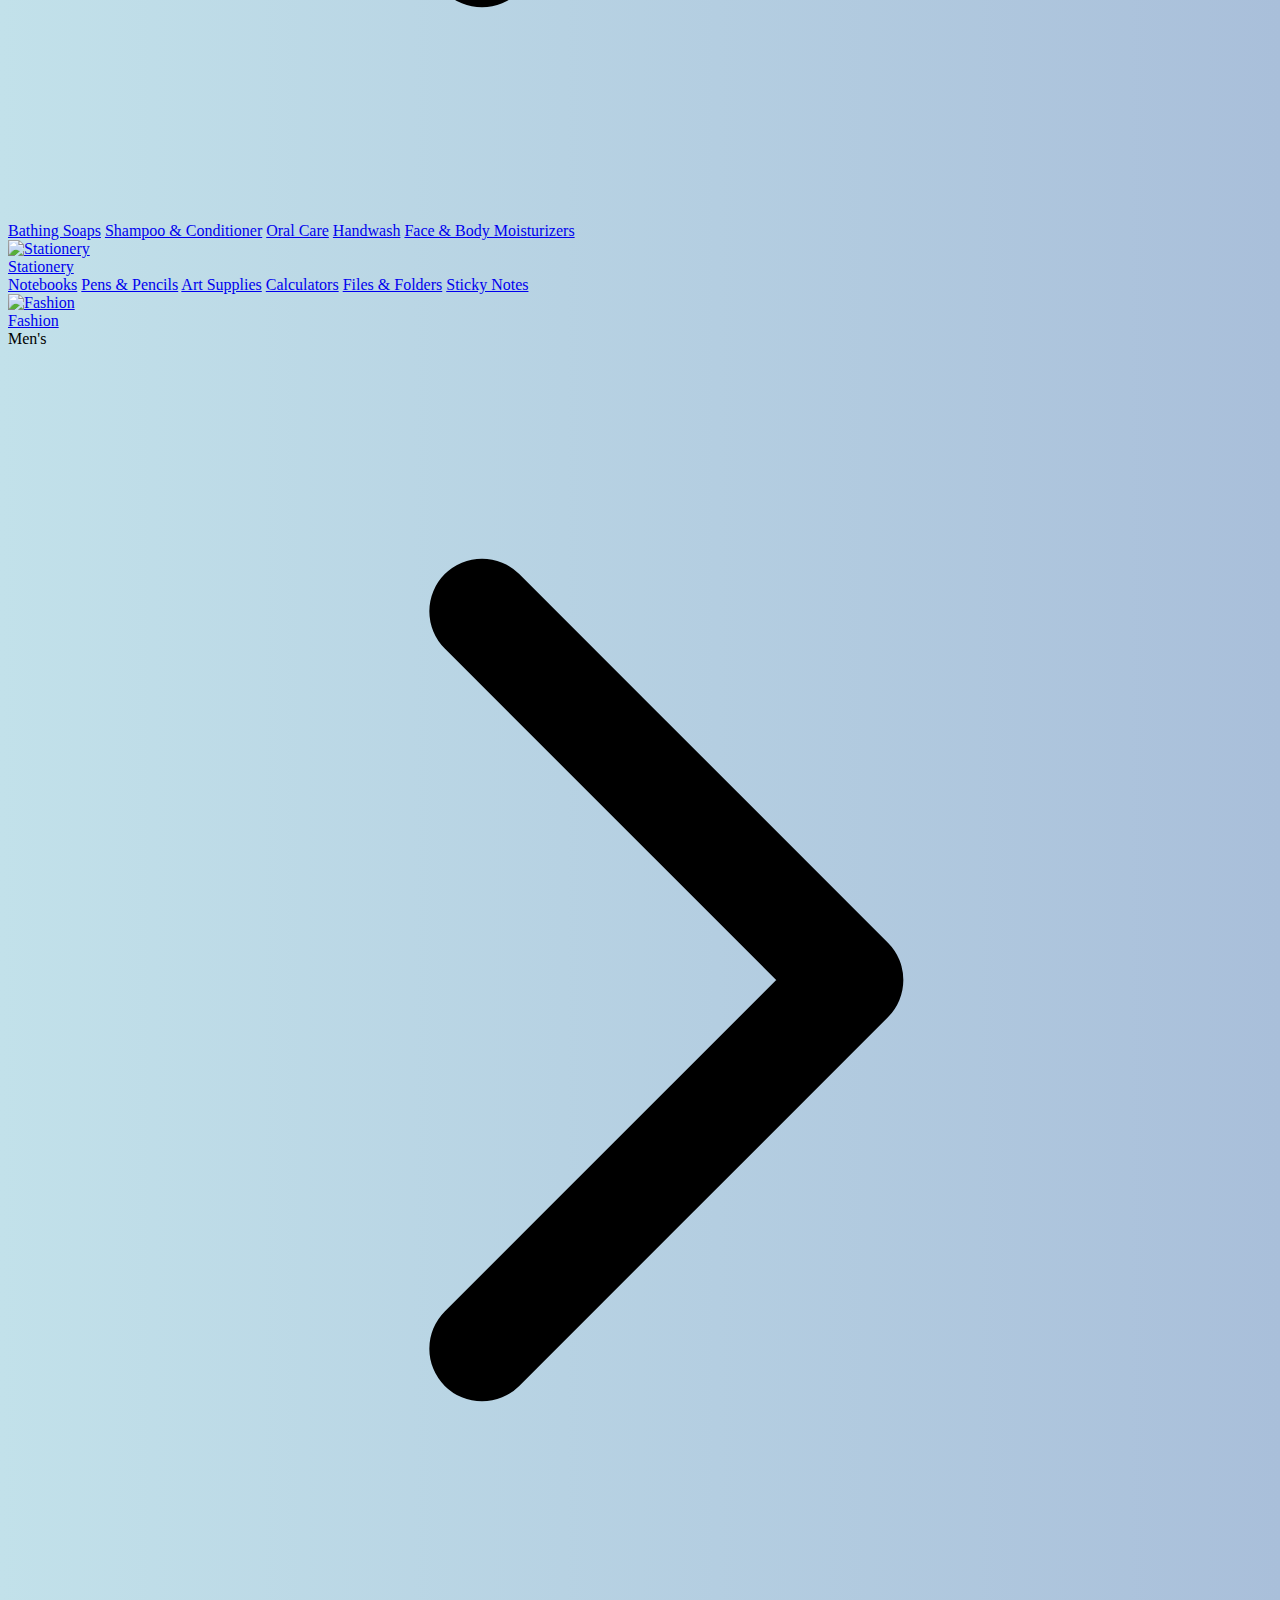
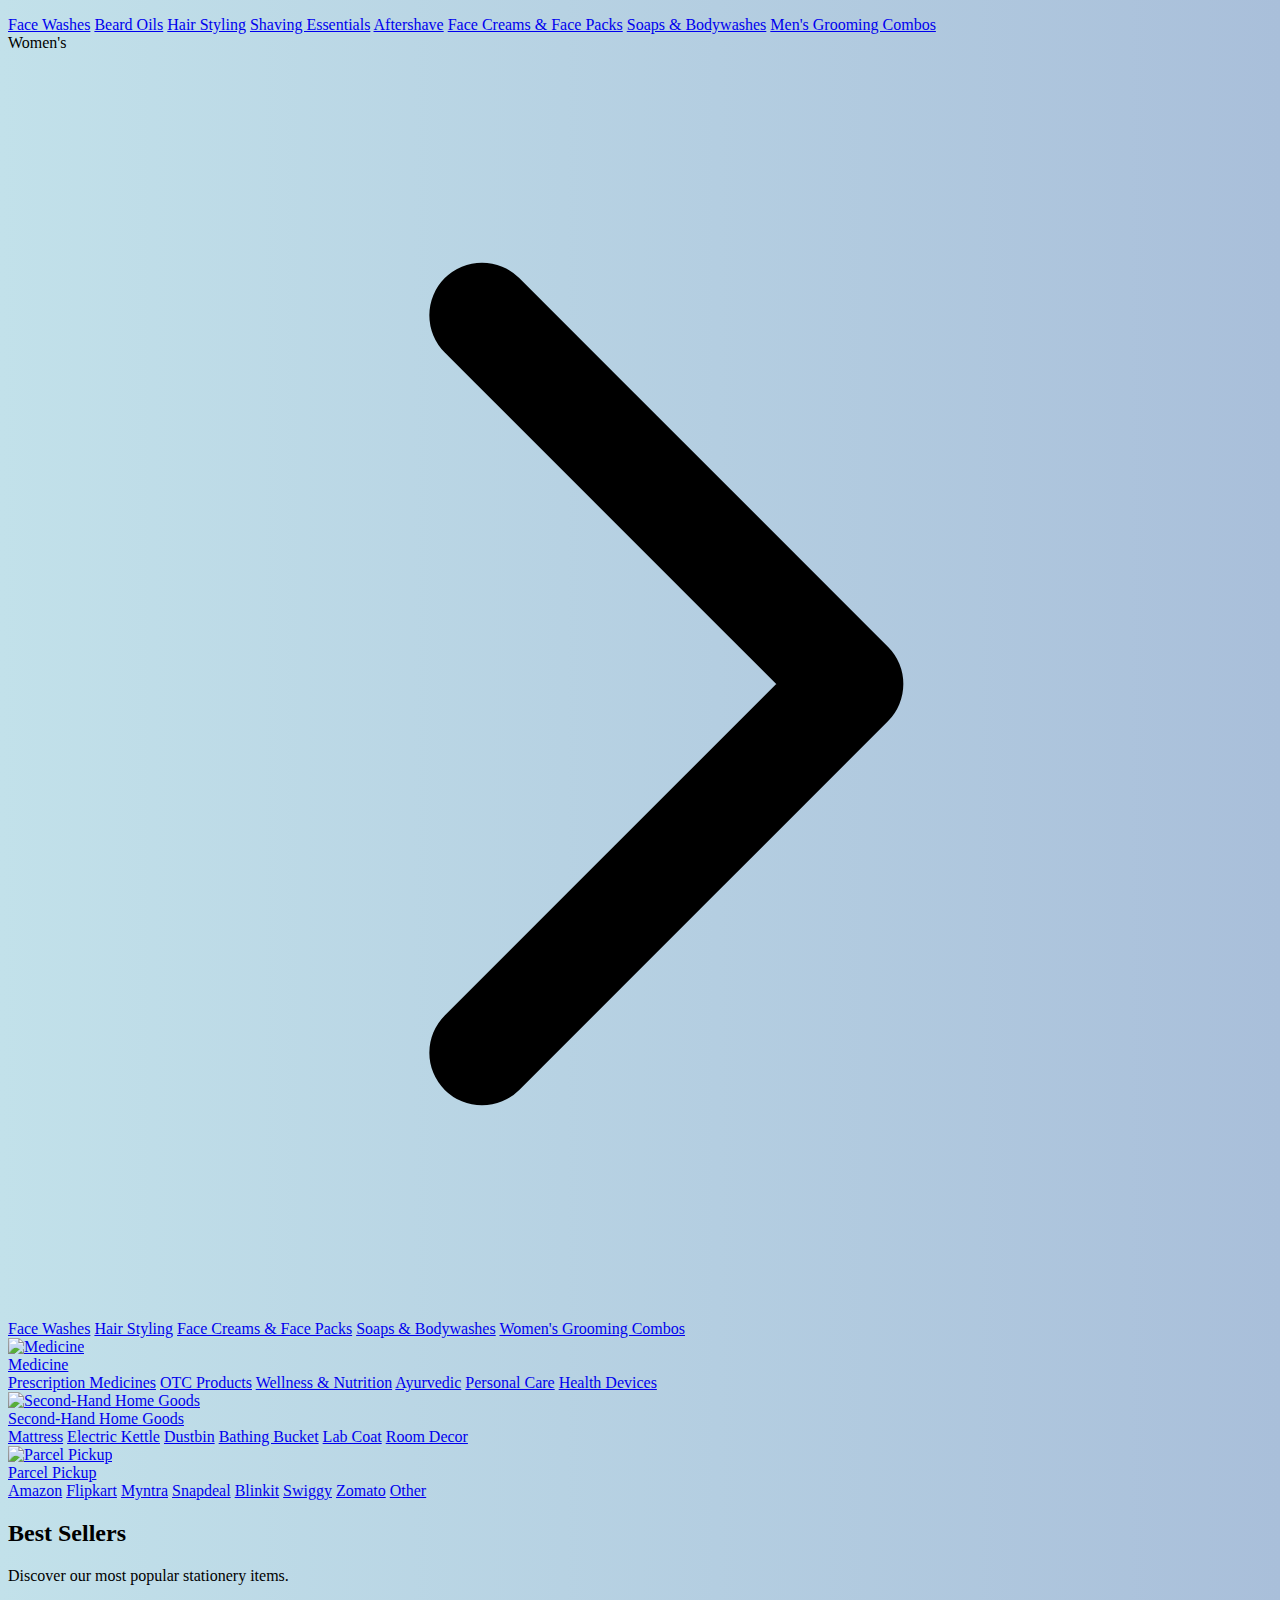
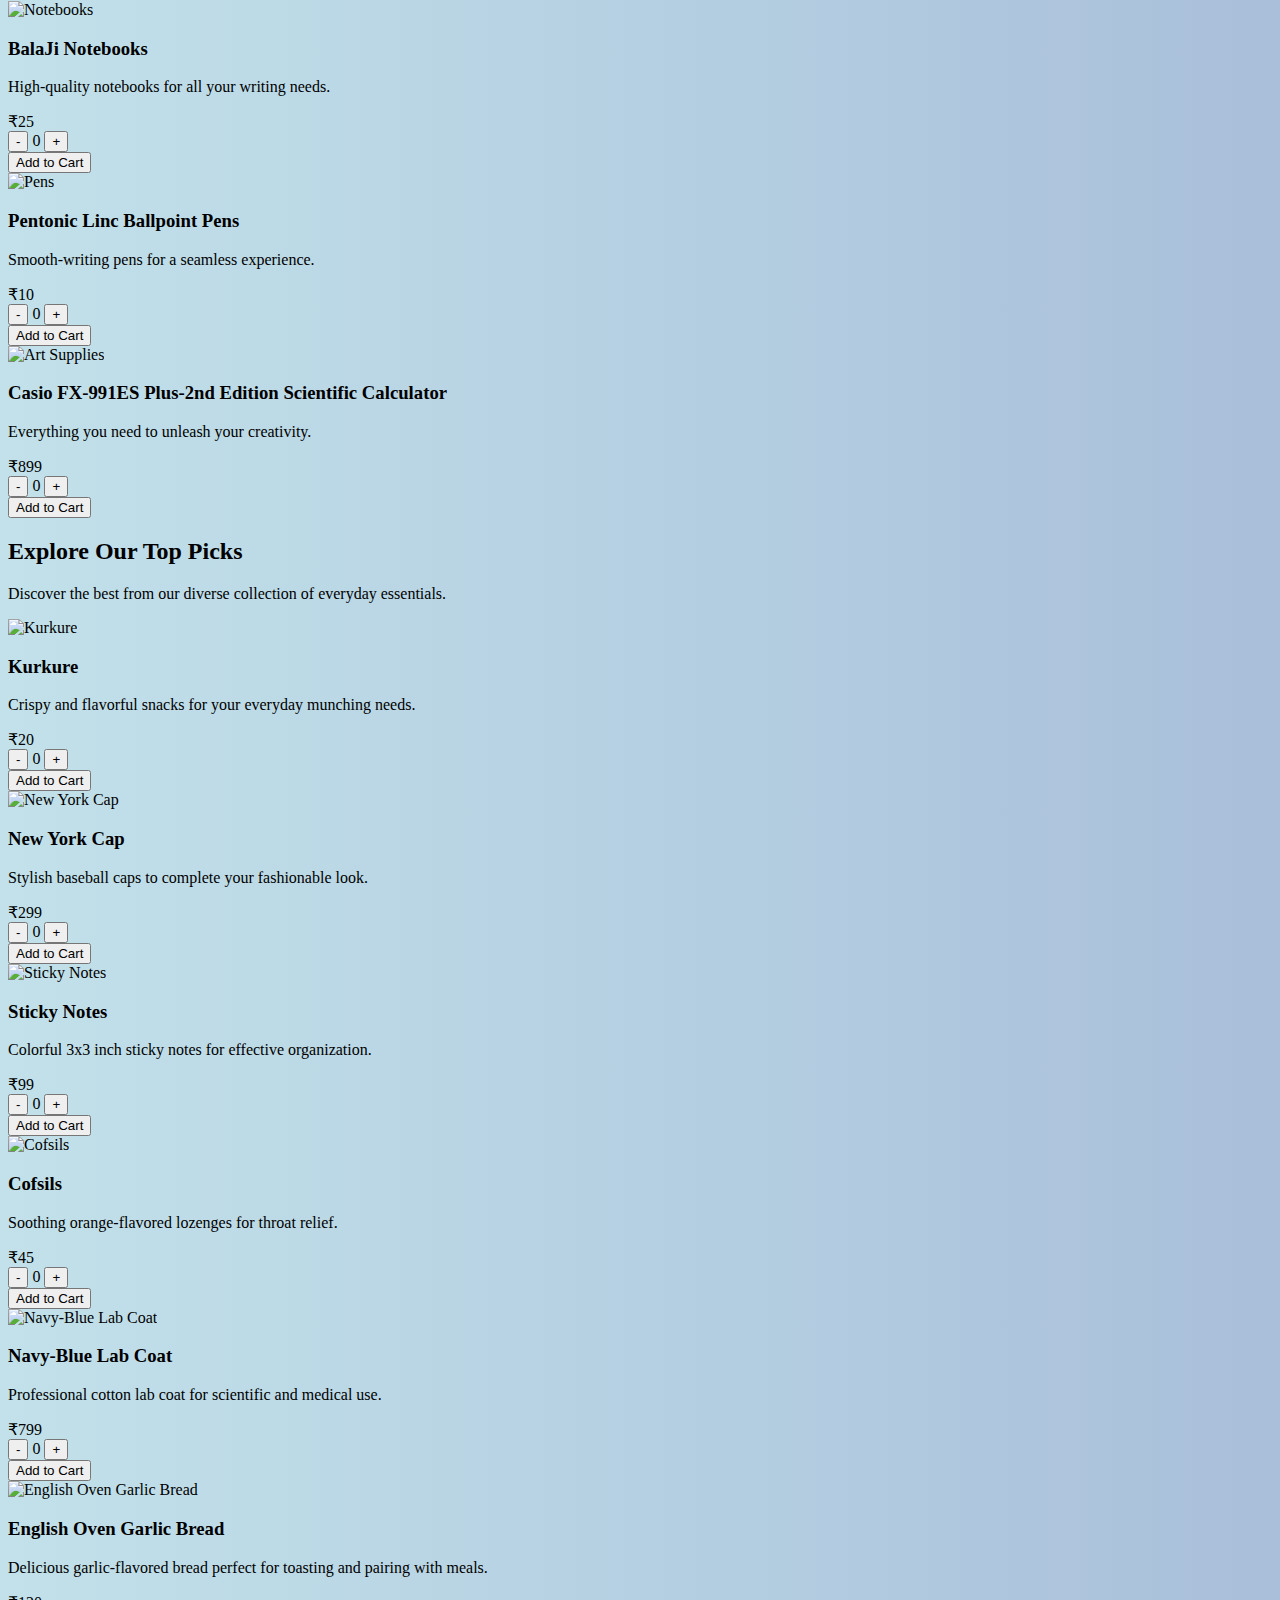
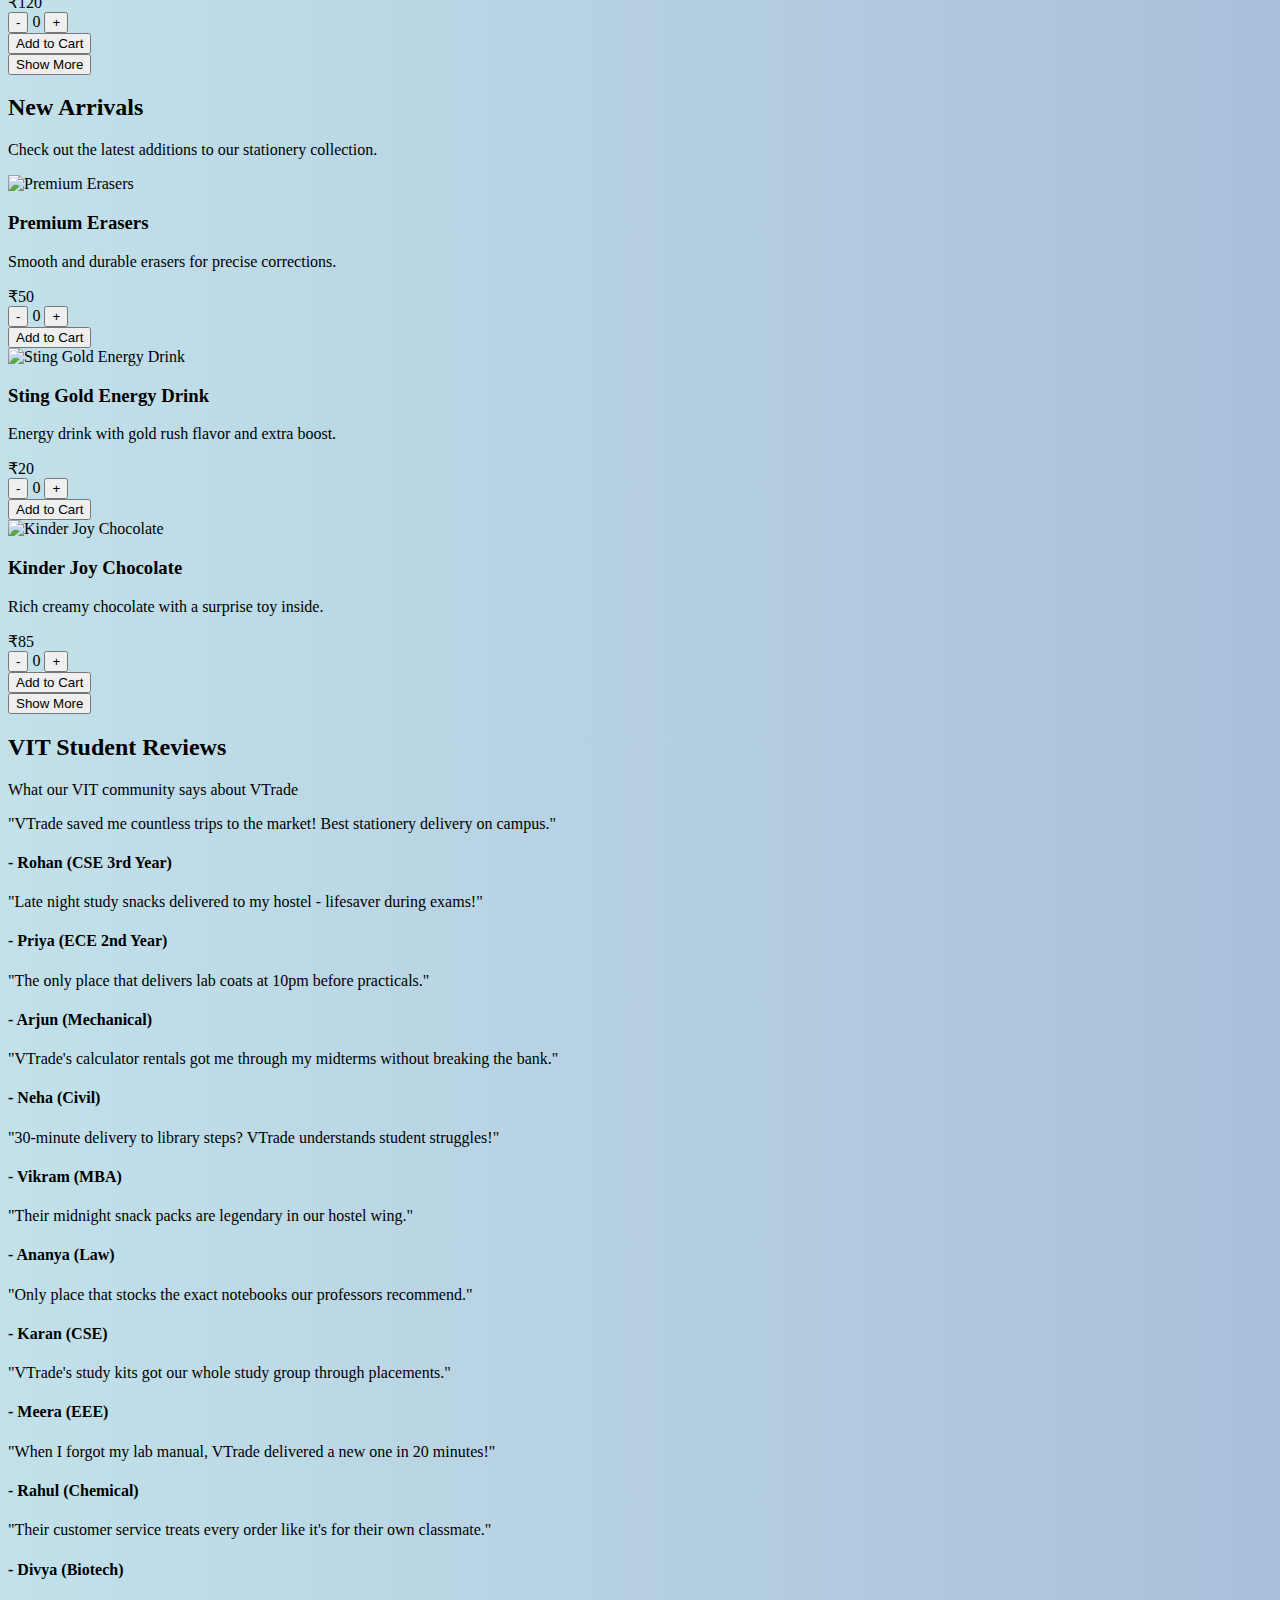
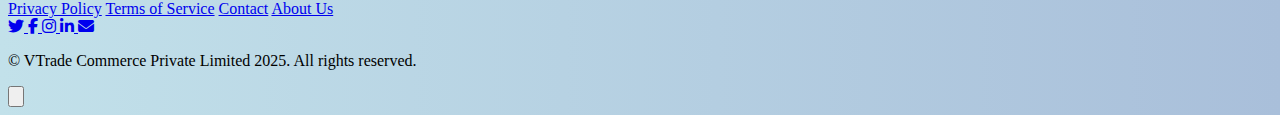
==== commit 1cdb0b92: "Added comments" ====
--- a/index.html
+++ b/index.html
@@ -17,14 +17,14 @@
                     <path stroke-linecap="round" stroke-linejoin="round" stroke-width="2" d="M4 6h16M4 12h16m-7 6h7"></path>
                 </svg>
             </button>
-            <ul class="hidden md:flex md:space-x-6 md:items-center absolute md:static top-16 left-0 w-full md:w-auto bg-gray-900 md:bg-transparent p-4 md:p-0 z-50" id="nav-links">
-                <li class="relative w-full md:w-auto mb-4 md:mb-0">
-                    <form action="/s/" method="GET" class="flex items-center w-full">
+            <ul class="hidden md:flex space-x-6 items-center" id="nav-links">
+                <li class="relative">
+                    <form action="/s/" method="GET" class="flex items-center">
                         <input 
                             type="text" 
                             name="q" 
                             placeholder="Search..." 
-                            class="bg-gray-800 text-white px-3 py-1 rounded focus:outline-none w-full md:w-56" 
+                            class="bg-gray-800 text-white px-3 py-1 rounded focus:outline-none w-40 sm:w-48 md:w-56" 
                             autocomplete="off"
                             id="search-input"
                         />
@@ -36,18 +36,18 @@
                     </form>
                     <div id="suggestions-container" class="hidden absolute top-full left-0 mt-1 w-full bg-white shadow-lg rounded-lg z-50"></div>
                 </li>
-                <li class="w-full md:w-auto mb-4 md:mb-0">
-                    <div class="btn flex justify-center space-x-2" id="auth-buttons">
-                        <button class="login active px-4 py-2 rounded-full hover:bg-gray-800 transition-colors"><a href="login.html">Login</a></button>
-                        <button class="signup px-4 py-2 rounded-full hover:bg-gray-800 transition-colors"><a href="SignUp.html">Signup</a></button>
+                <li>
+                    <div class="btn" id="auth-buttons">
+                        <button class="login active"><a href="login.html">Login</a></button>
+                        <button class="signup"><a href="SignUp.html">Signup</a></button>
                     </div>
                 </li>
-                <li class="w-full md:w-auto">
-                    <a href="MyCart.html" class="hover:text-gray-400 flex items-center justify-center md:justify-start relative">
+                <li>
+                    <a href="MyCart.html" class="hover:text-gray-400 flex items-center relative">
                         <svg class="w-6 h-6" fill="none" stroke="currentColor" viewBox="0 0 24 24">
                             <path stroke-linecap="round" stroke-linejoin="round" stroke-width="2" d="M3 3h2l.4 2M7 13h10l4-8H5.4M7 13L5.4 5M7 13l-2.293 2.293c-.63.63-.184 1.707.707 1.707H17m0 0a2 2 0 100 4 2 2 0 000-4zm-8 2a2 2 0 11-4 0 2 2 0 014 0z"></path>
                         </svg>
-                        <span class="ml-2">Cart</span>
+                        <span class="ml-1">Cart</span>
                         <span id="cart-count" class="absolute -top-2 -right-2 bg-red-500 text-white text-xs rounded-full h-5 w-5 flex items-center justify-center hidden">0</span>
                     </a>
                 </li>
@@ -501,17 +501,13 @@
         </div>
     </section>
     <section id="customer-reviews" class="py-16 text-center text-white bg-gray-800">
-        <div class="container mx-auto px-4 ">
+        <div class="container mx-auto px-4">
             <h2 class="text-3xl font-bold">VIT Student Reviews</h2>
             <p class="mt-4">What our VIT community says about VTrade</p>
             <div class="relative mt-8">
                 <div class="overflow-hidden">
                     <div id="review-slider" class="flex space-x-8 py-4 overflow-x-auto scroll-smooth snap-x snap-mandatory">
                         <div class="p-6 shadow-md rounded-lg bg-white text-gray-900 flex-shrink-0 w-full md:w-96 snap-center">
-                            <p class="italic text-left whitespace-normal break-words">"Excellent web page and easy to access the products"</p>
-                            <h4 class="font-semibold mt-4 text-left">- Rohan (CSE 3rd Year)</h4>
-                        </div>
-                        <div class="p-6 shadow-md rounded-lg bg-white text-gray-900 flex-shrink-0 w-full md:w-96 snap-center">
                             <p class="italic text-left whitespace-normal break-words">"VTrade saved me countless trips to the market! Best stationery delivery on campus."</p>
                             <h4 class="font-semibold mt-4 text-left">- Rohan (CSE 3rd Year)</h4>
                         </div>
@@ -558,69 +554,36 @@
     </section>
     <footer class="bg-gray-900 text-white py-8 mt-10">
         <div class="container mx-auto px-4">
-            <div class="grid grid-cols-1 sm:grid-cols-2 md:grid-cols-4 gap-8 mb-8">
-                <div>
-                    <h3 class="text-lg font-semibold mb-4 cursor-pointer hover:text-red-400 transition-colors duration-300" onclick="toggleSection('company-links')">
-                        Company
-                    </h3>
-                    <ul id="company-links" class="space-y-2 text-gray-300">
-                        <li><a href="About.html" class="hover:text-white transition-colors duration-300">About Us</a></li>
-                        <li><a href="ContactUs.html" class="hover:text-white transition-colors duration-300">Contact</a></li>
-                    </ul>
-                </div>
-                <div>
-                    <h3 class="text-lg font-semibold mb-4 cursor-pointer hover:text-red-400 transition-colors duration-300" onclick="toggleSection('legal-links')">
-                        Legal
-                    </h3>
-                    <ul id="legal-links" class="space-y-2 text-gray-300">
-                        <li><a href="PrivacyPolicy.html" class="hover:text-white transition-colors duration-300">Privacy Policy</a></li>
-                        <li><a href="TermsAndCondition.html" class="hover:text-white transition-colors duration-300">Terms of Service</a></li>
-                    </ul>
-                </div>
-                <div>
-                    <h3 class="text-lg font-semibold mb-4 cursor-pointer hover:text-red-400 transition-colors duration-300" onclick="toggleSection('account-links')">
-                        Account
-                    </h3>
-                    <ul id="account-links" class="space-y-2 text-gray-300">
-                        <li><a href="Account.html" class="hover:text-white transition-colors duration-300">My Account</a></li>
-                        <li><a href="MyCart.html" class="hover:text-white transition-colors duration-300">Cart</a></li>
-                    </ul>
-                </div>
-                <div>
-                    <h3 class="text-lg font-semibold mb-4 cursor-pointer hover:text-red-400 transition-colors duration-300" onclick="toggleSection('connect-links')">
-                        Connect
-                    </h3>
-                    <ul id="connect-links" class="space-y-2 text-gray-300">
-                        <li><a href="mailto:contact@vtrade.com" class="hover:text-white transition-colors duration-300">Email Us</a></li>
-                        <li><a href="tel:+1234567890" class="hover:text-white transition-colors duration-300">Call Us</a></li>
-                    </ul>
-                </div>
-            </div>
             <div class="flex justify-center space-x-6 mb-6">
-                <a href="https://twitter.com/yourcompany" target="_blank" rel="noopener noreferrer" 
-                   class="text-gray-400 hover:text-blue-500 transform hover:scale-110 transition-all duration-300">
-                    <i class="fab fa-twitter text-xl"></i>
-                </a>
-                <a href="https://facebook.com/yourpage" target="_blank" rel="noopener noreferrer" 
-                   class="text-gray-400 hover:text-blue-500 transform hover:scale-110 transition-all duration-300">
-                    <i class="fab fa-facebook-f text-xl"></i>
-                </a>
-                <a href="https://instagram.com/yourusername" target="_blank" rel="noopener noreferrer" 
-                   class="text-gray-400 hover:text-pink-500 transform hover:scale-110 transition-all duration-300">
-                    <i class="fab fa-instagram text-xl"></i>
-                </a>
-                <a href="https://linkedin.com/company/yourcompany" target="_blank" rel="noopener noreferrer" 
-                   class="text-gray-400 hover:text-blue-400 transform hover:scale-110 transition-all duration-300">
-                    <i class="fab fa-linkedin-in text-xl"></i>
-                </a>
-                <a href="mailto:contact@vtrade.com" 
-                   class="text-gray-400 hover:text-red-400 transform hover:scale-110 transition-all duration-300">
-                    <i class="fas fa-envelope text-xl"></i>
-                </a>
-            </div>
-            <div class="text-center">
+                <a href="PrivacyPolicy.html" class="text-gray-300 hover:text-white transition-colors">Privacy Policy</a>
+                <a href="TermsAndCondition.html" class="text-gray-300 hover:text-white transition-colors">Terms of Service</a>
+                <a href="ContactUs.html" class="text-gray-300 hover:text-white transition-colors">Contact</a>
+                <a href="About.html" class="text-gray-300 hover:text-white transition-colors">About Us</a>
+            </div>
+            <div class="flex flex-col items-center">
+                <div class="flex space-x-5 mb-4">
+                    <a href="https://twitter.com/yourcompany" target="_blank" rel="noopener noreferrer" 
+                       class="text-gray-400 hover:text-blue-500 transition-colors">
+                        <i class="fab fa-twitter text-xl"></i>
+                    </a>
+                    <a href="https://facebook.com/yourpage" target="_blank" rel="noopener noreferrer" 
+                       class="text-gray-400 hover:text-blue-500 transition-colors">
+                        <i class="fab fa-facebook-f text-xl"></i>
+                    </a>
+                    <a href="https://instagram.com/yourusername" target="_blank" rel="noopener noreferrer" 
+                       class="text-gray-400 hover:text-pink-500 transition-colors">
+                        <i class="fab fa-instagram text-xl"></i>
+                    </a>
+                    <a href="https://linkedin.com/company/yourcompany" target="_blank" rel="noopener noreferrer" 
+                       class="text-gray-400 hover:text-blue-400 transition-colors">
+                        <i class="fab fa-linkedin-in text-xl"></i>
+                    </a>
+                    <a href="mailto:contact@vtrade.com" class="text-gray-400 hover:text-red-400 transition-colors">
+                        <i class="fas fa-envelope text-xl"></i>
+                    </a>
+                </div>
                 <p class="text-gray-400 text-sm">
-                    © VTrade Commerce Private Limited 2025. All rights reserved.
+                    &copy; VTrade Commerce Private Limited 2025. All rights reserved.
                 </p>
             </div>
         </div>
--- a/style.css
+++ b/style.css
@@ -33,21 +33,13 @@
     color: #ff6b6b;
     background-color: rgba(255, 107, 107, 0.1);
 }
-
-.btn button a {
-    color: inherit;
-    text-decoration: none;
-}
-.btn button:hover a {
-    color: #fff;
-}
-
 #review-slider::-webkit-scrollbar {
     display: none;
 }
 #review-slider {
     -ms-overflow-style: none;
     scrollbar-width: none;
+<<<<<<< HEAD
 }
 .loader-container{
     position: fixed;
@@ -65,4 +57,6 @@
 }
 .loader-container img{
     height:10rem;
+=======
+>>>>>>> 2cc0be7 (Updated website files)
 }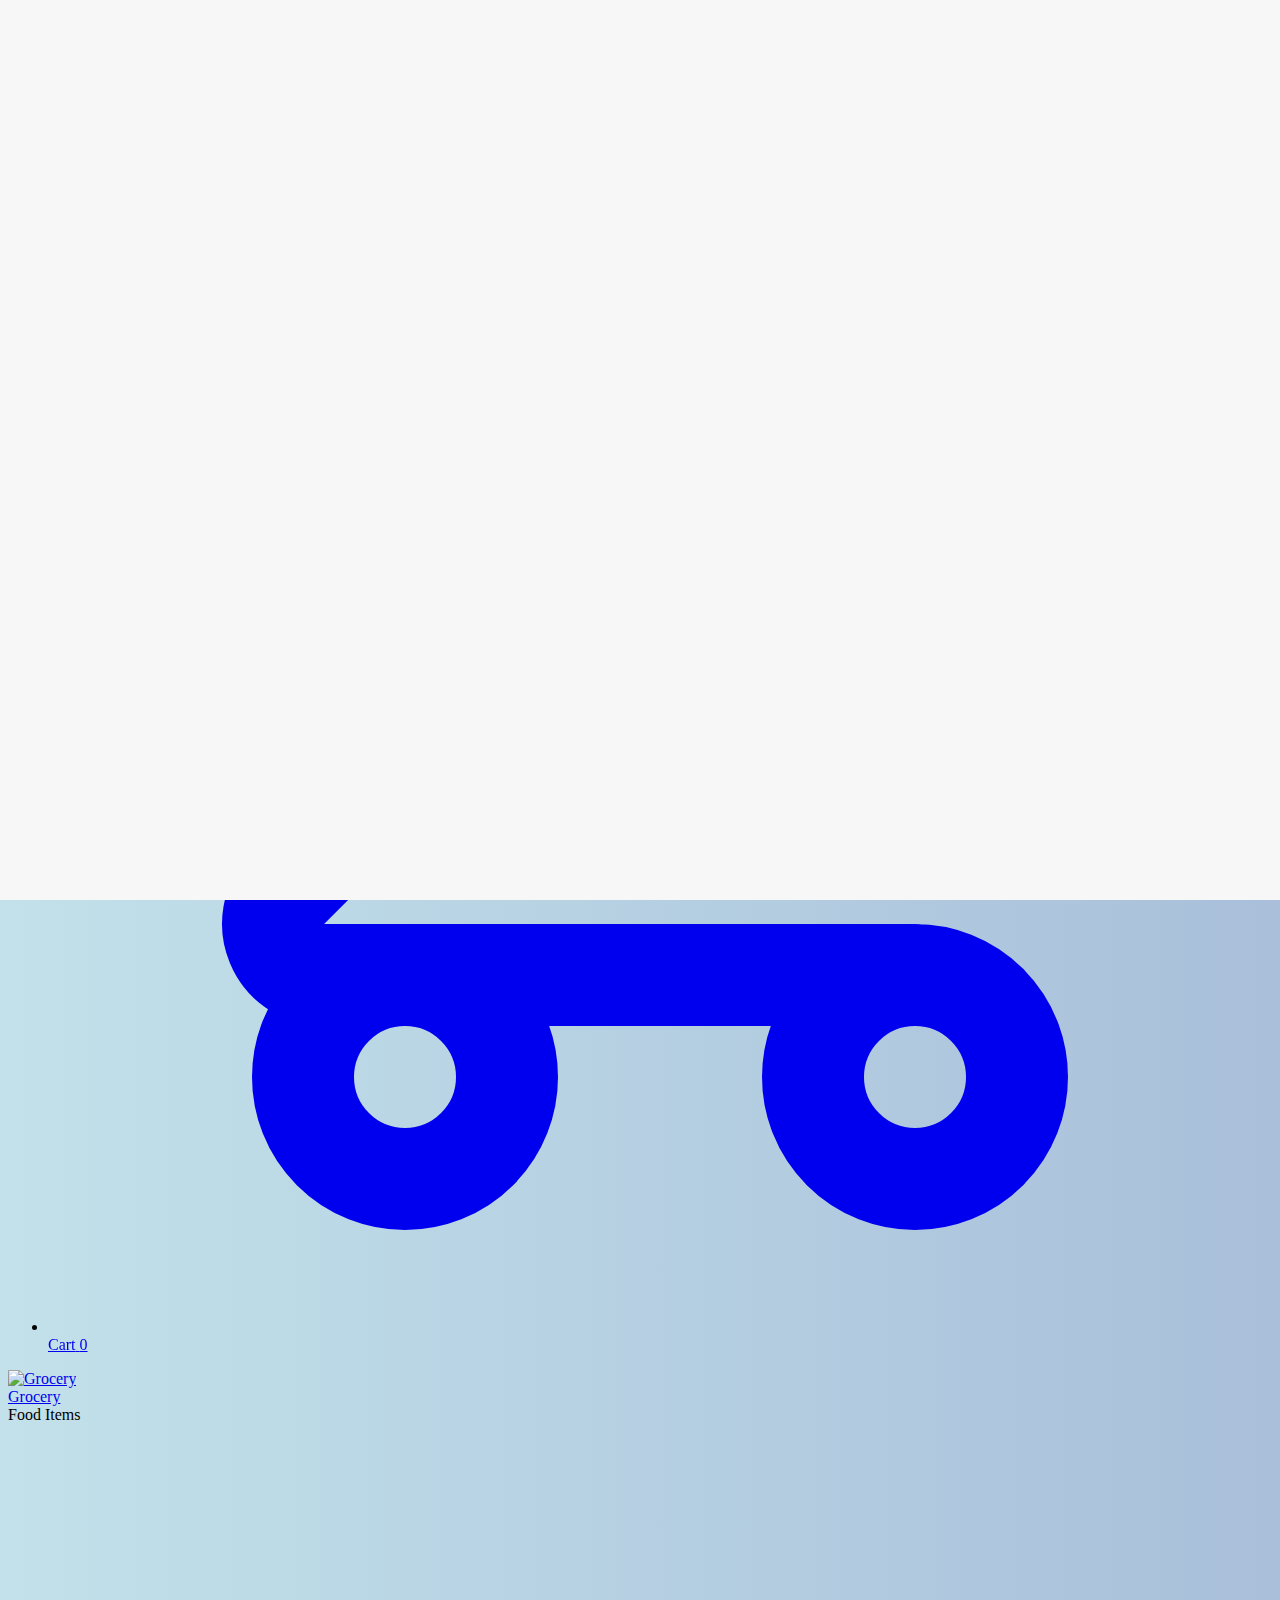
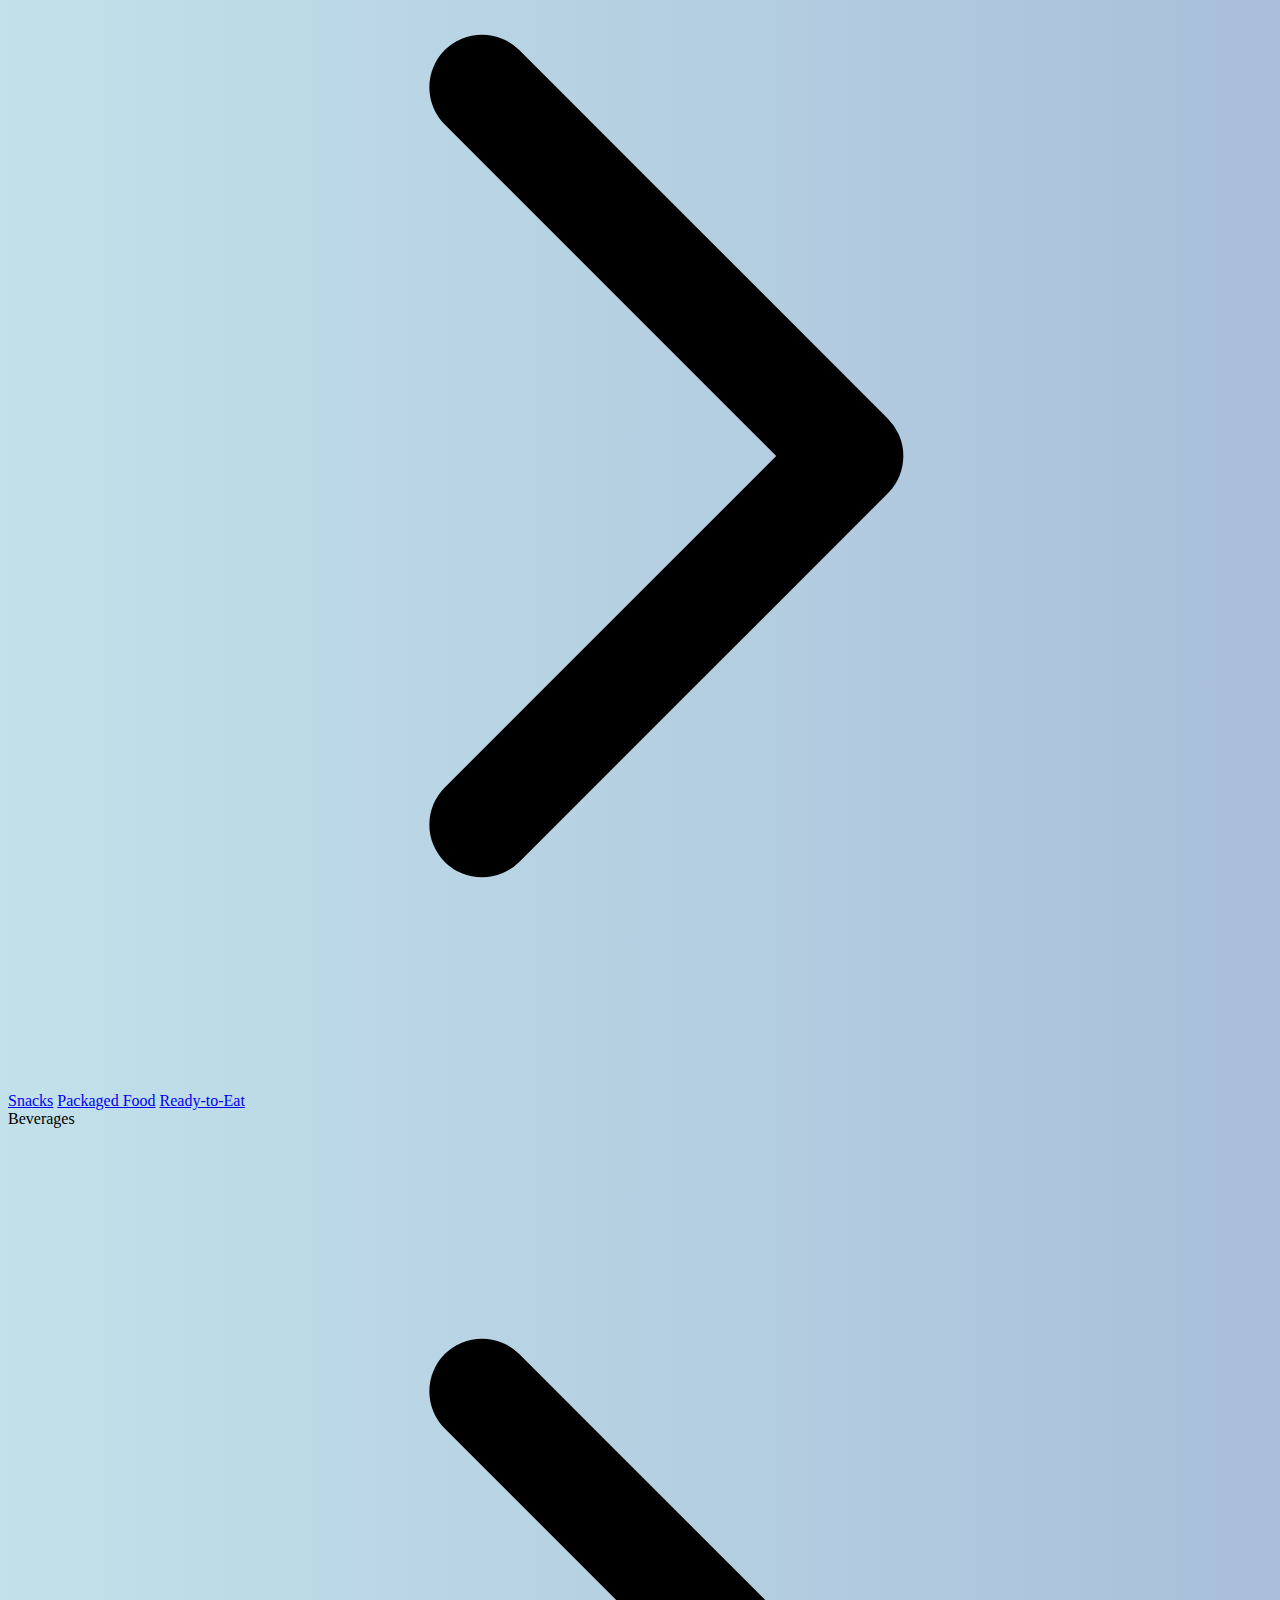
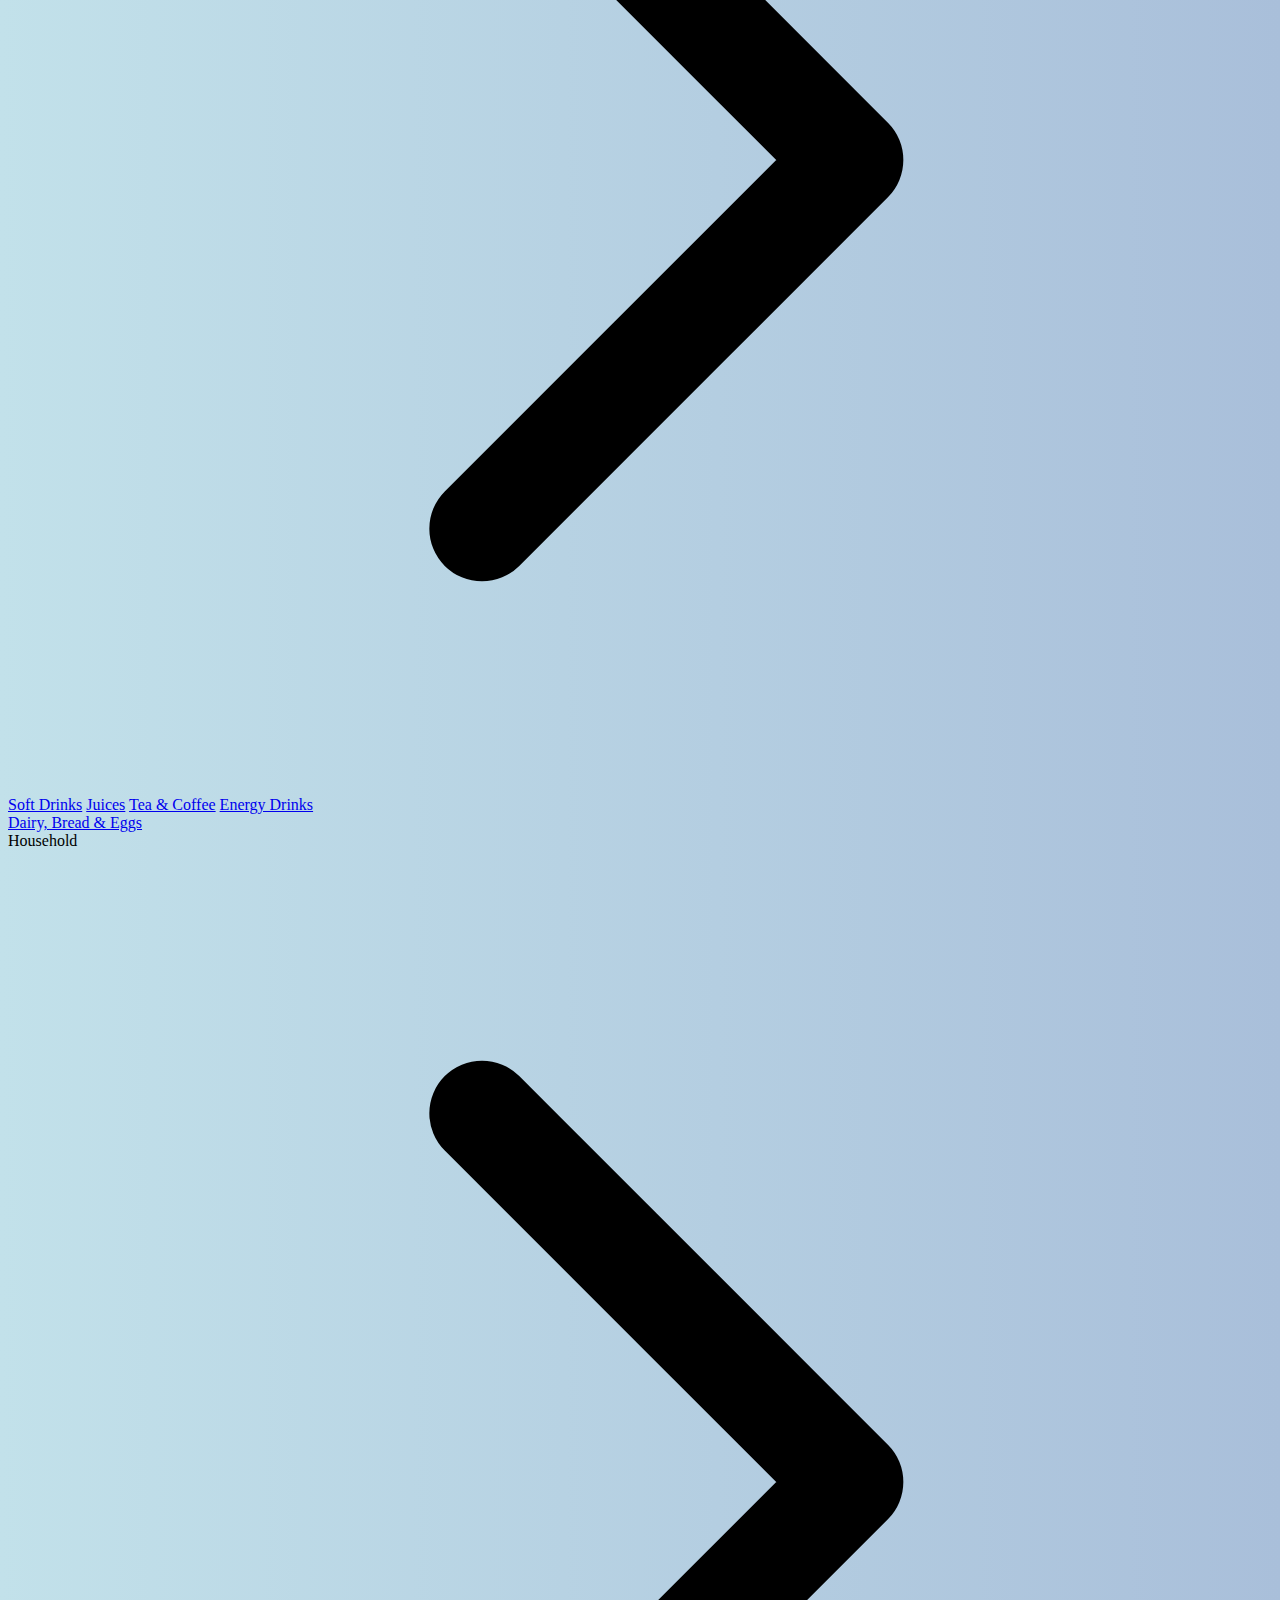
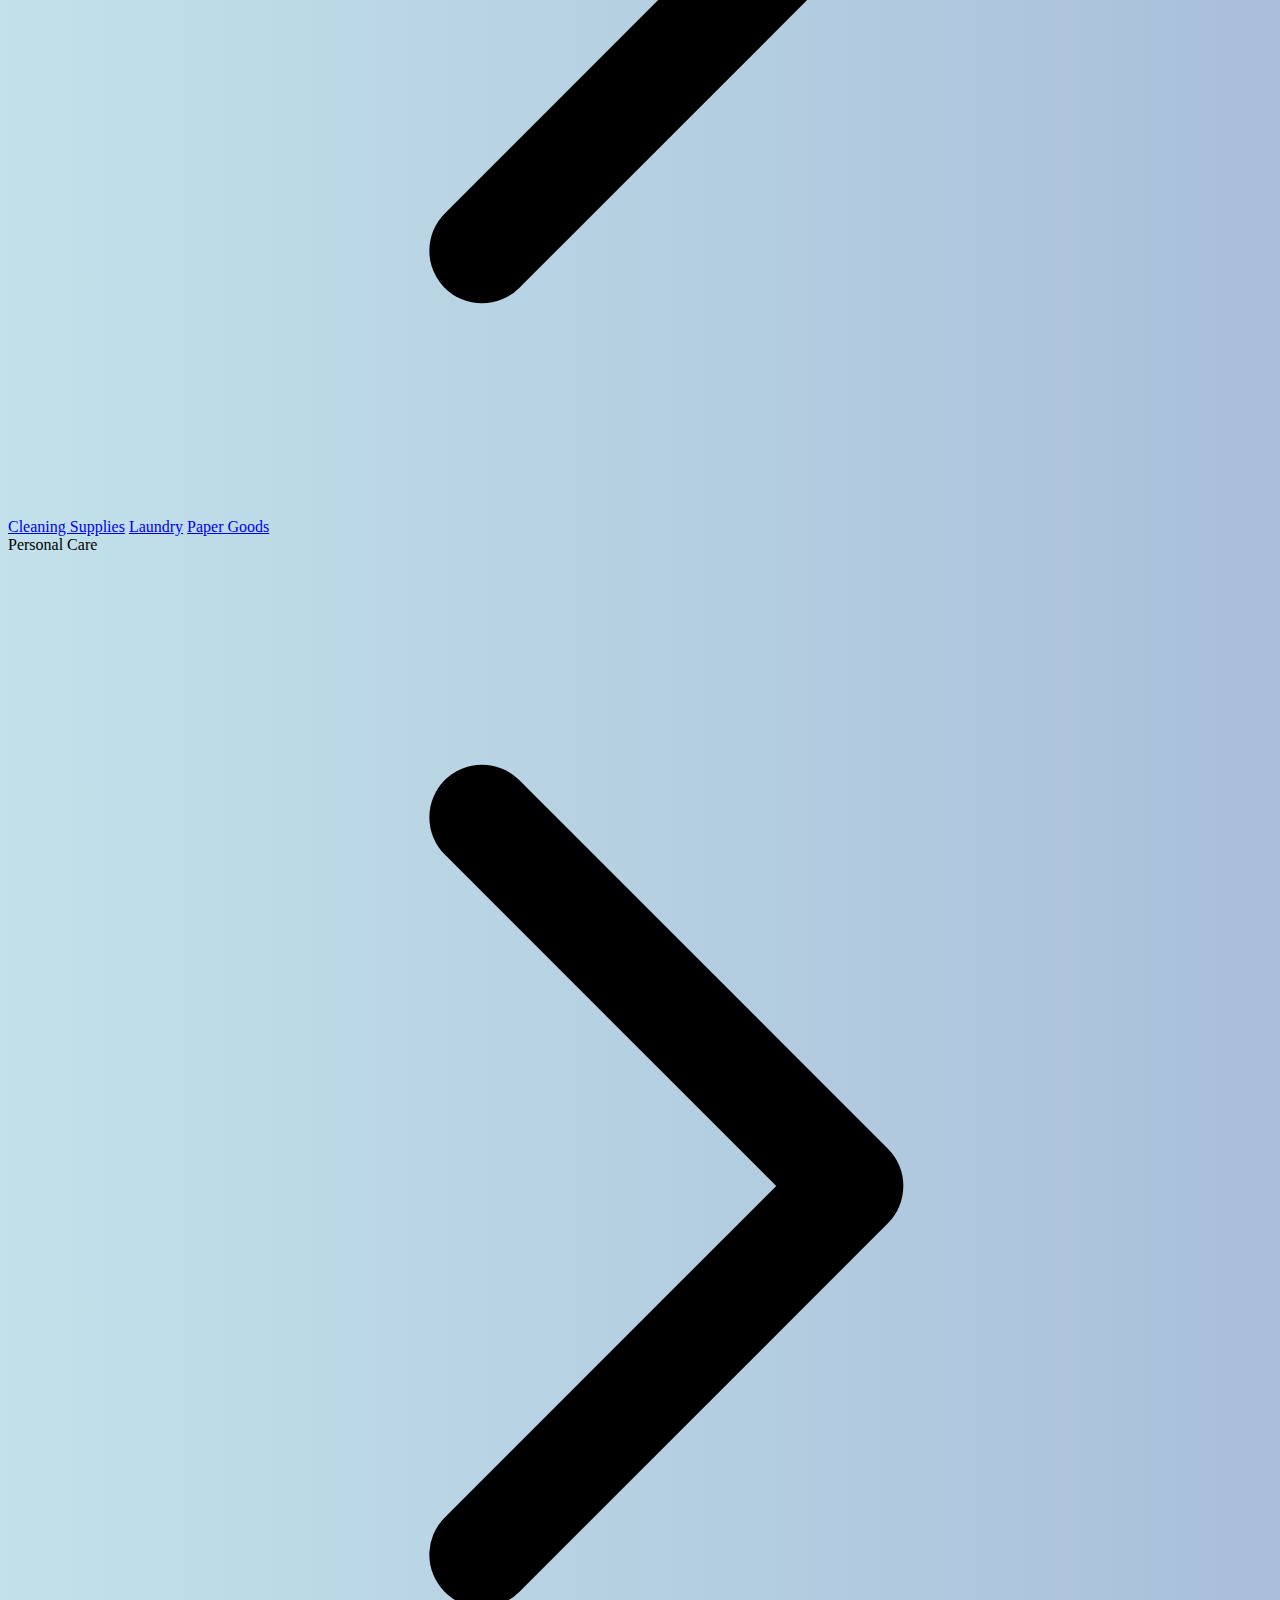
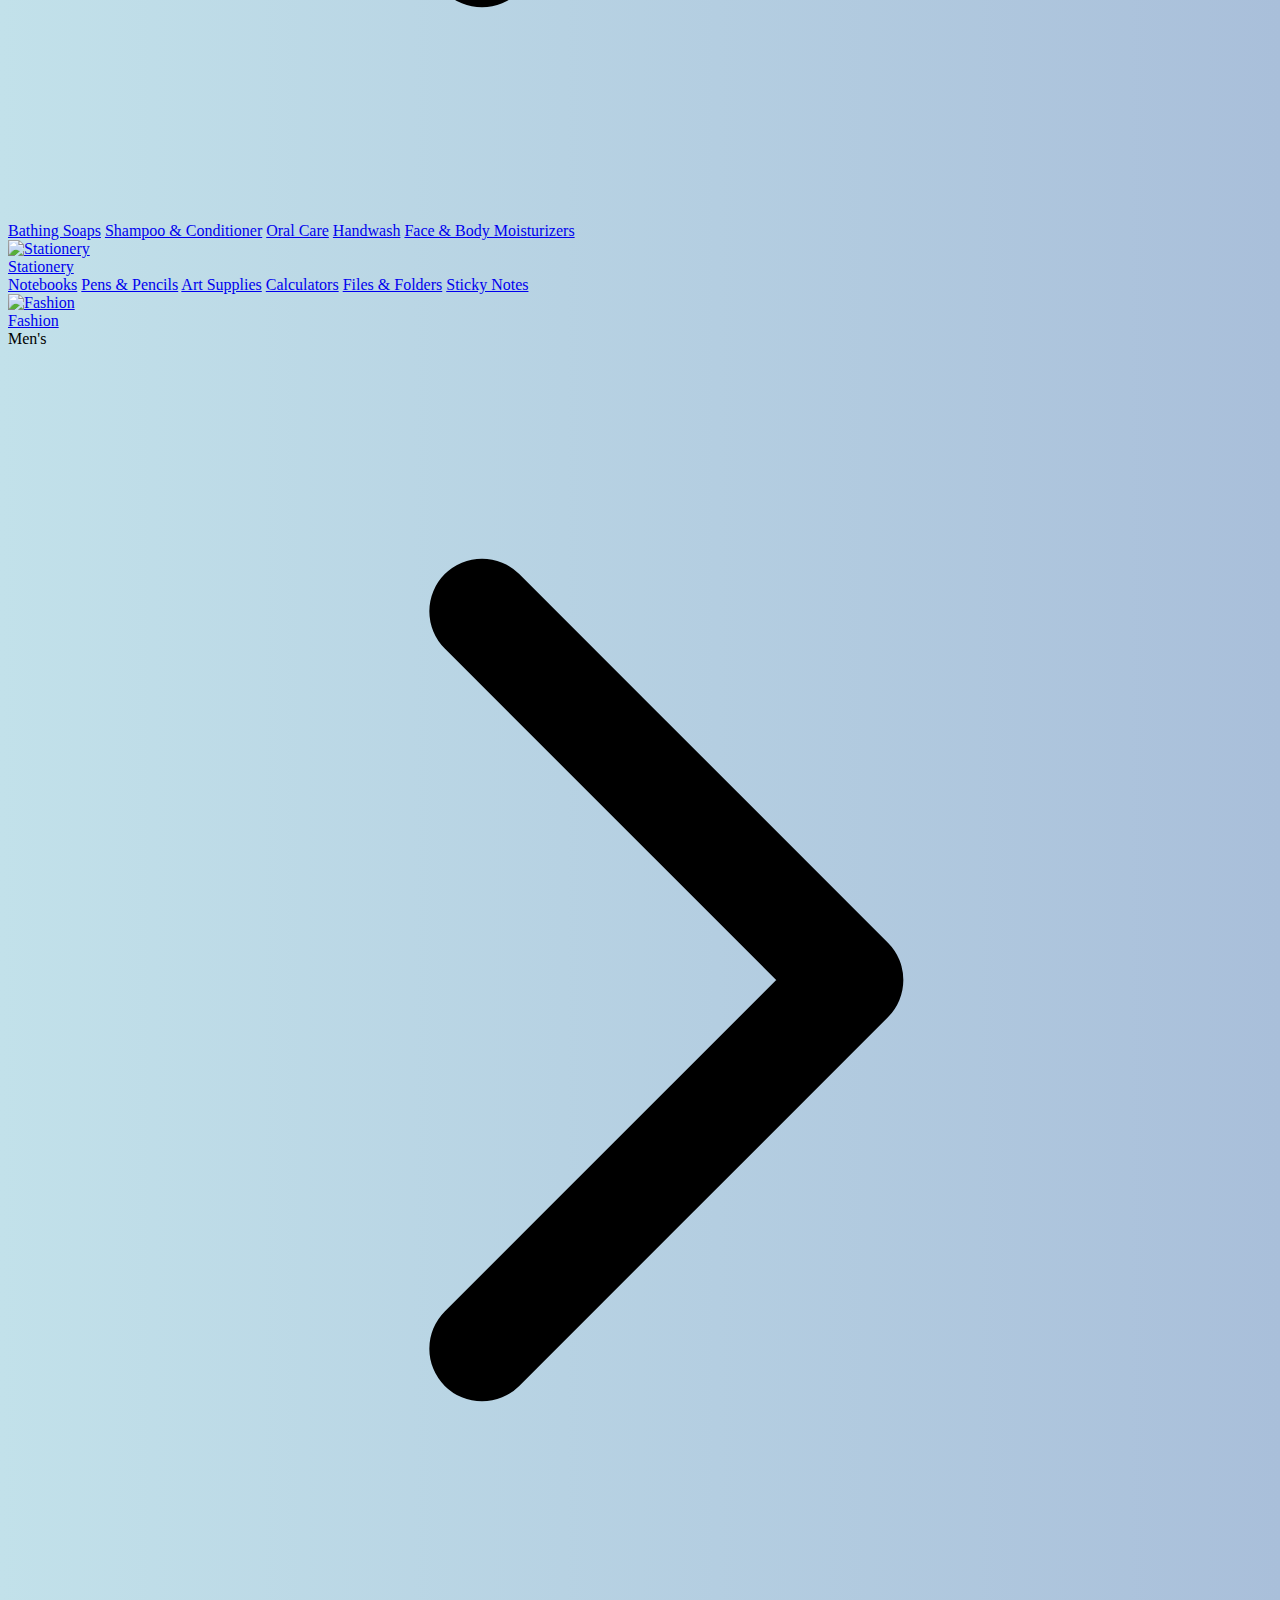
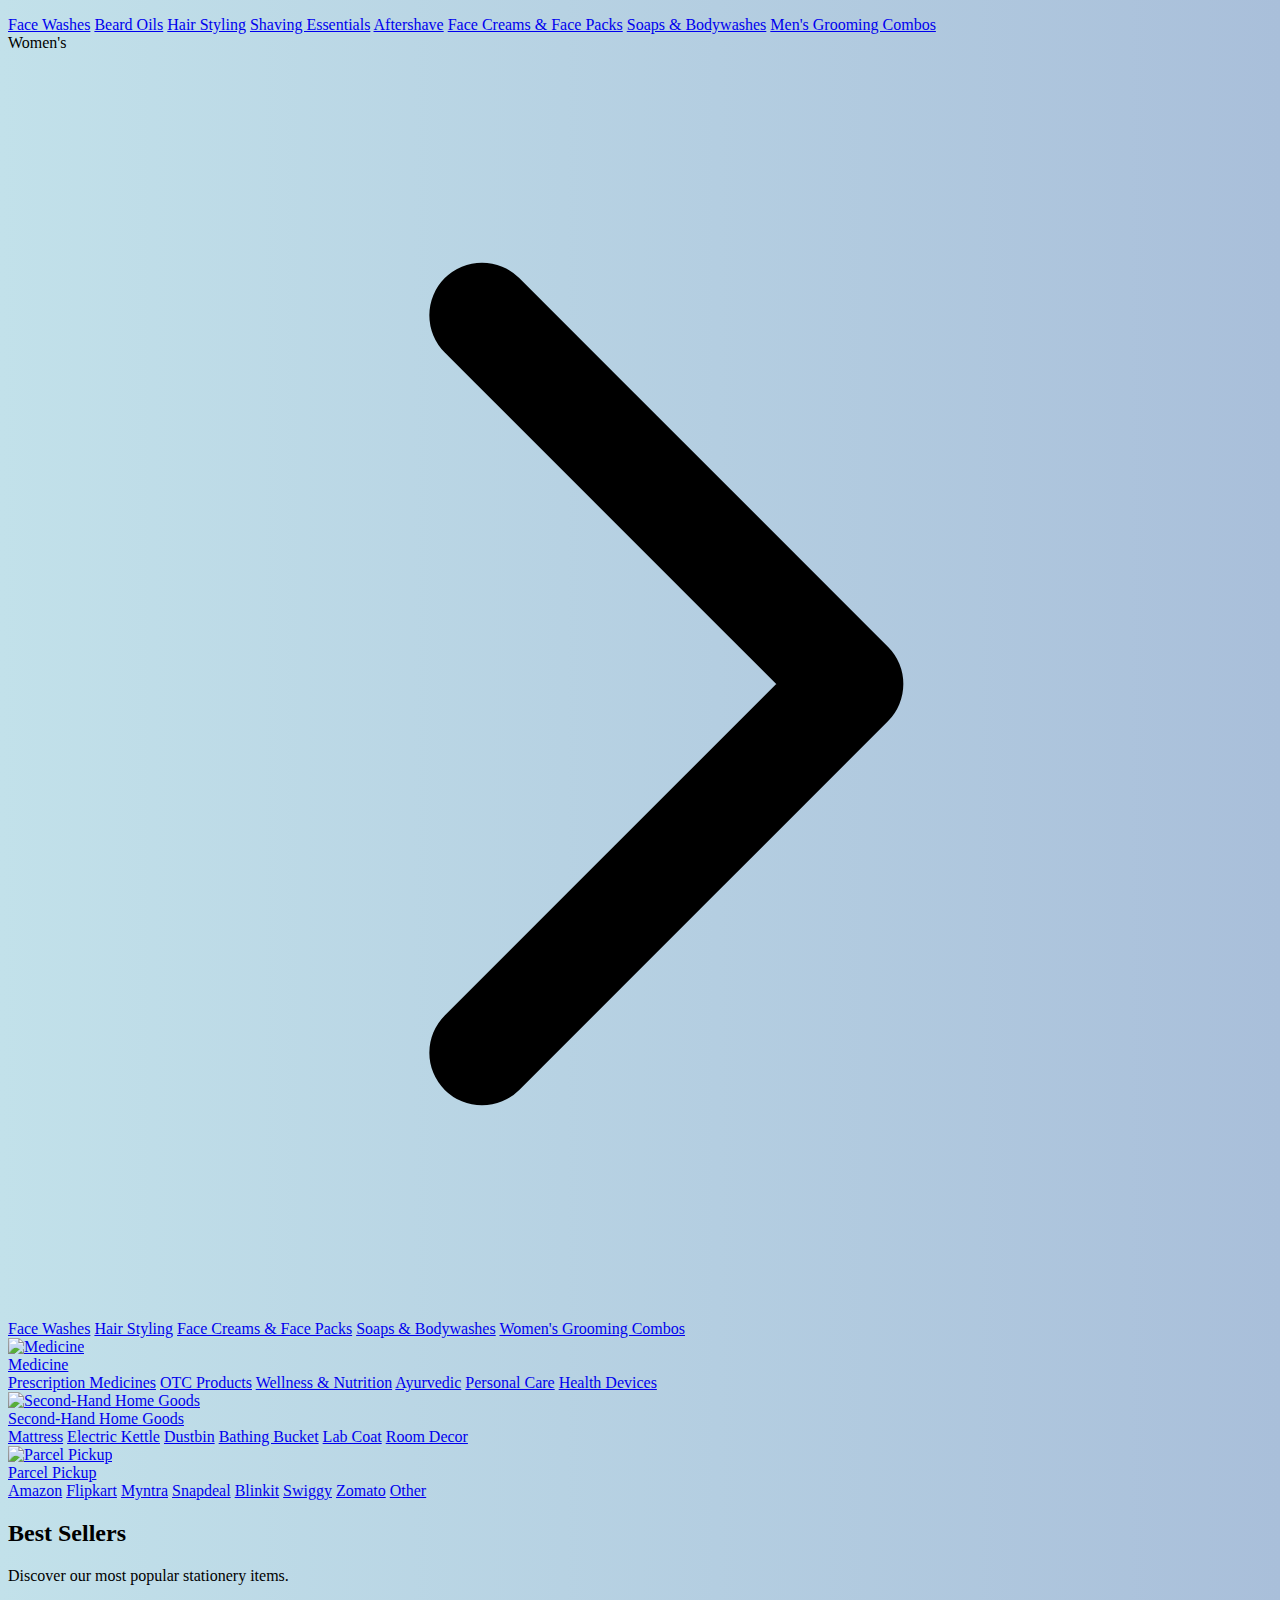
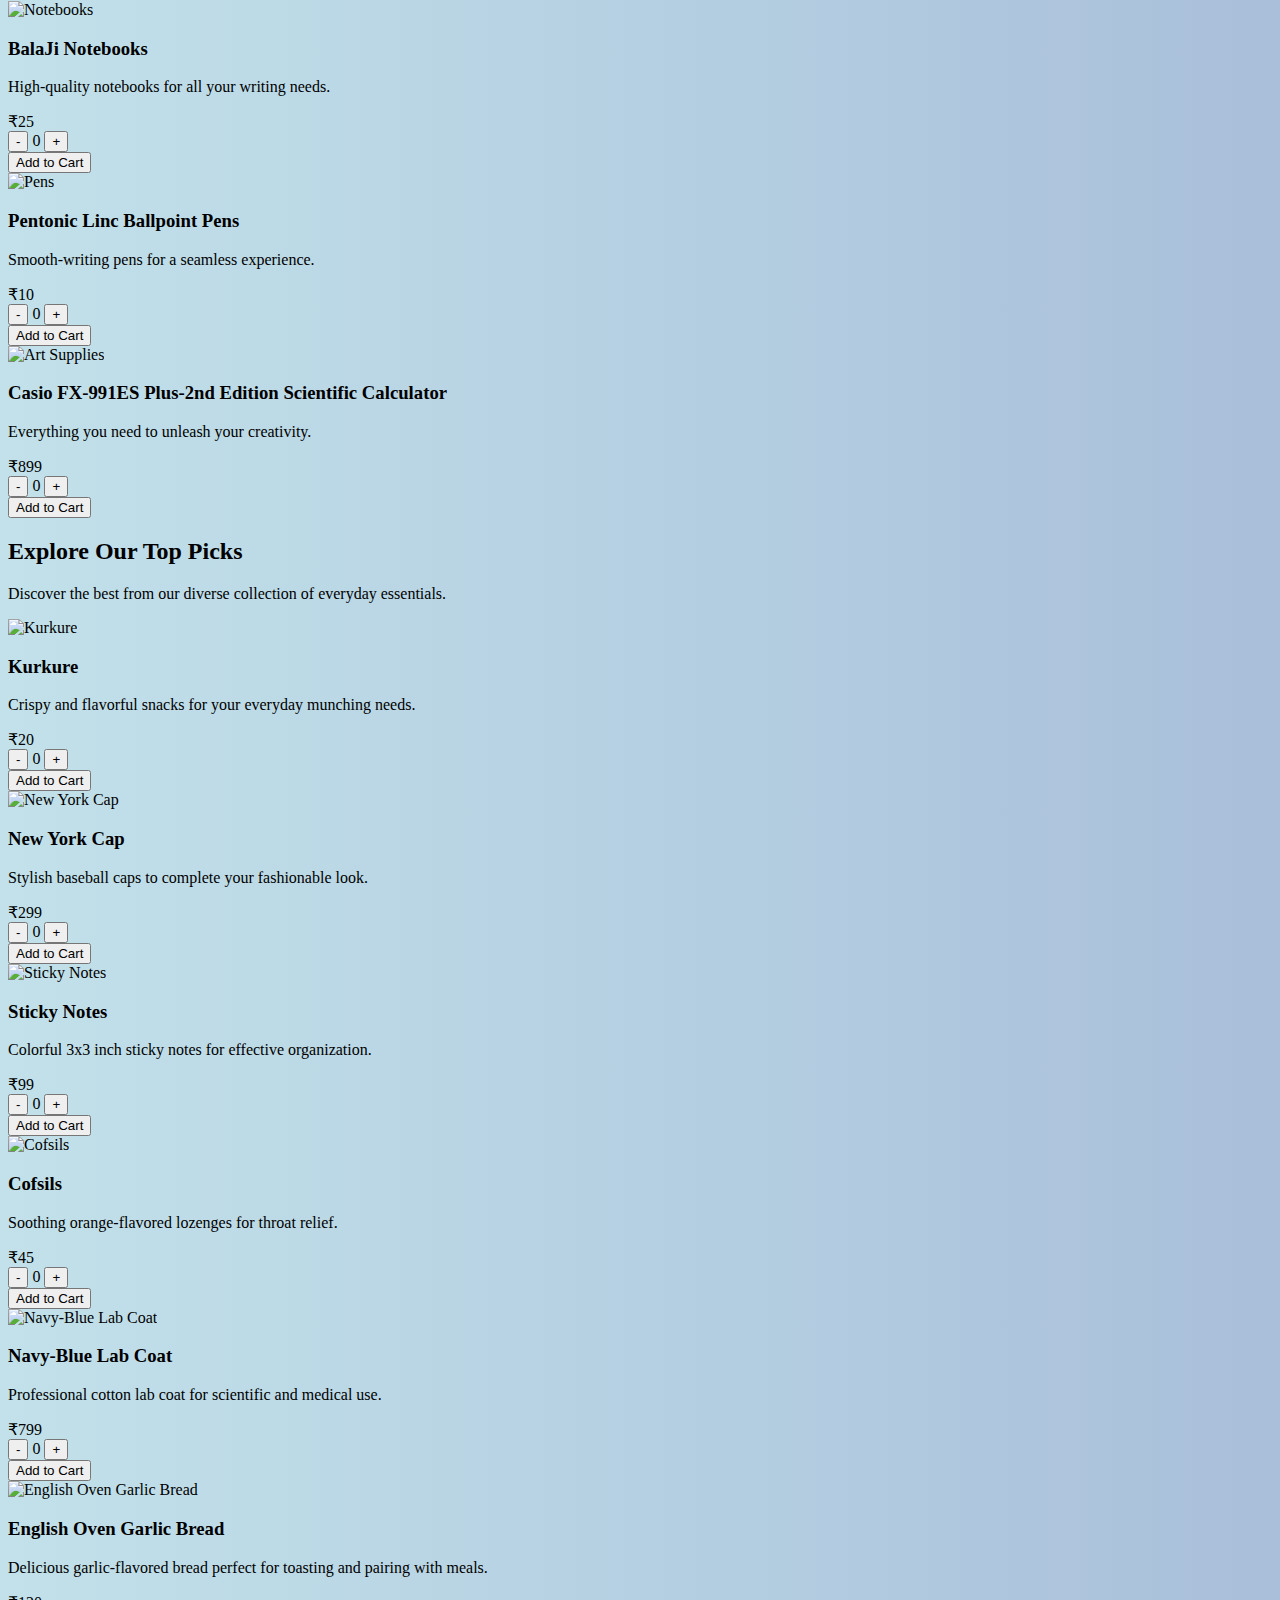
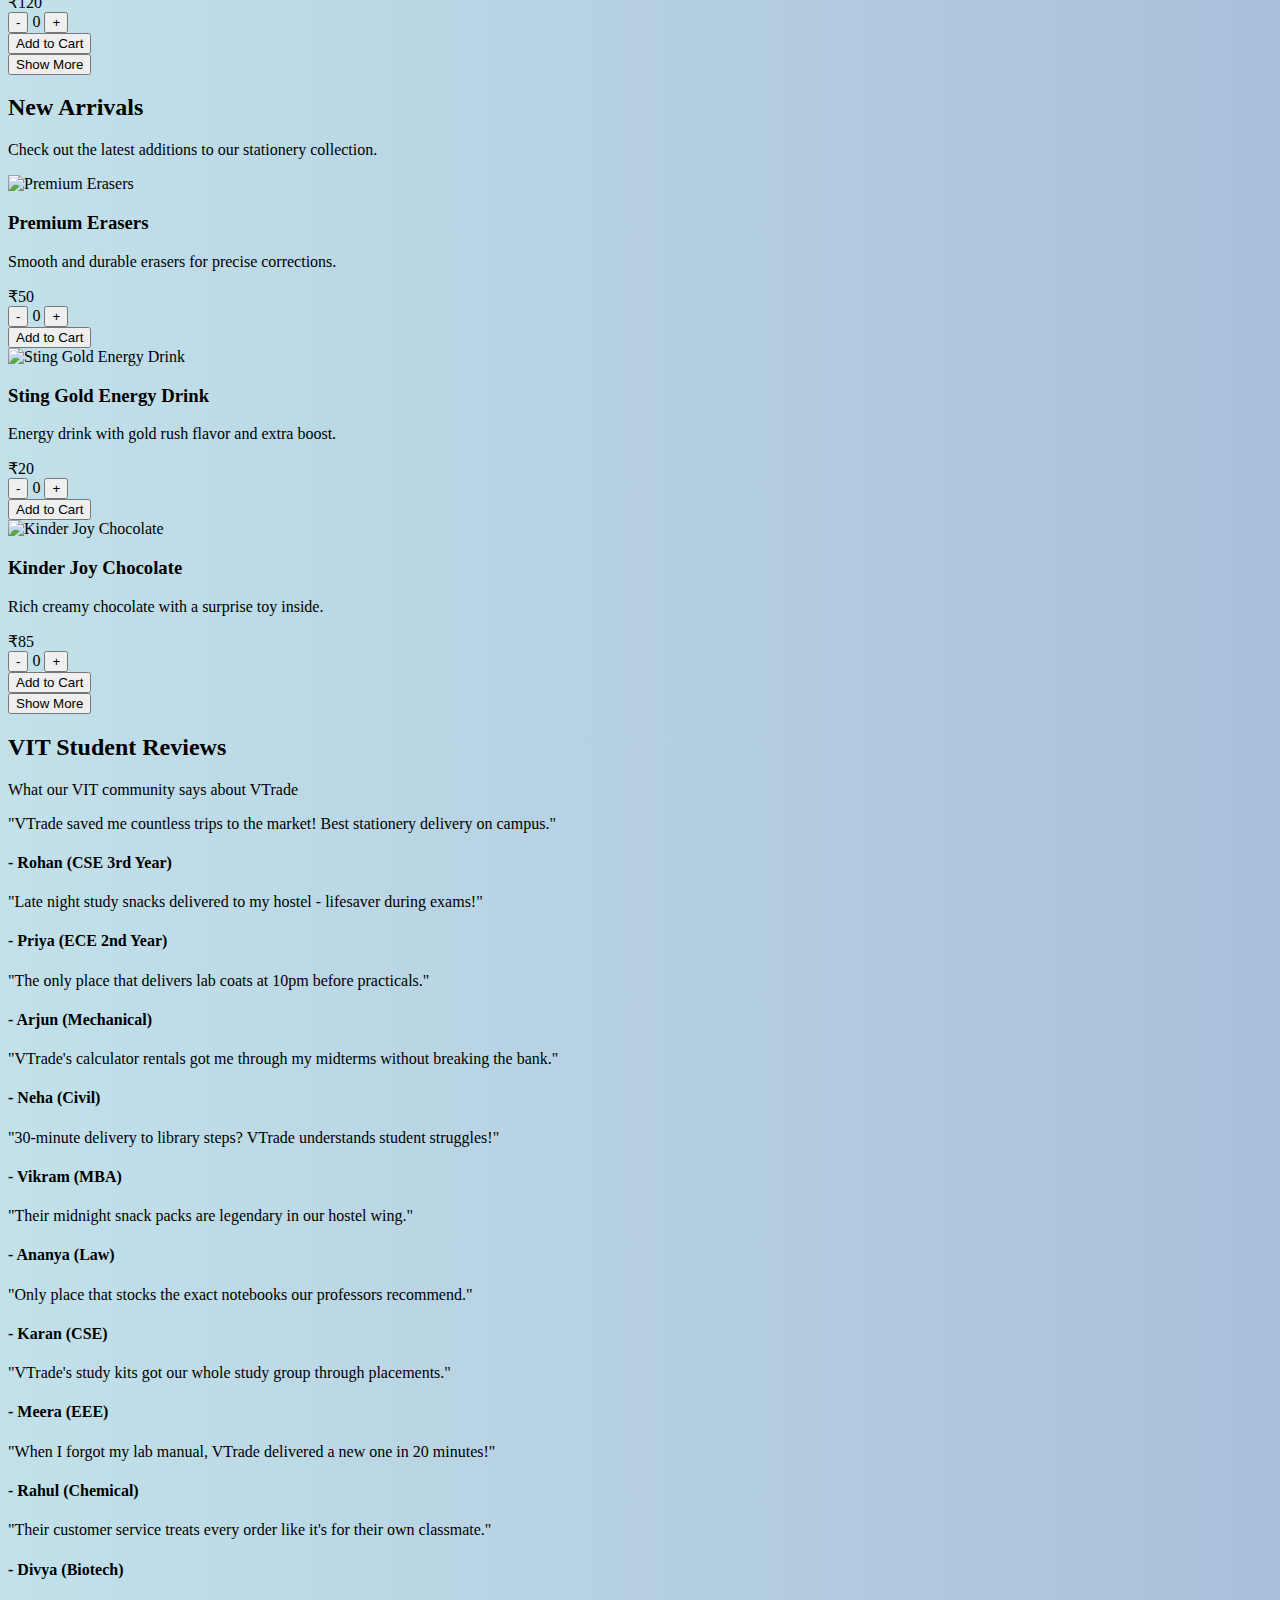
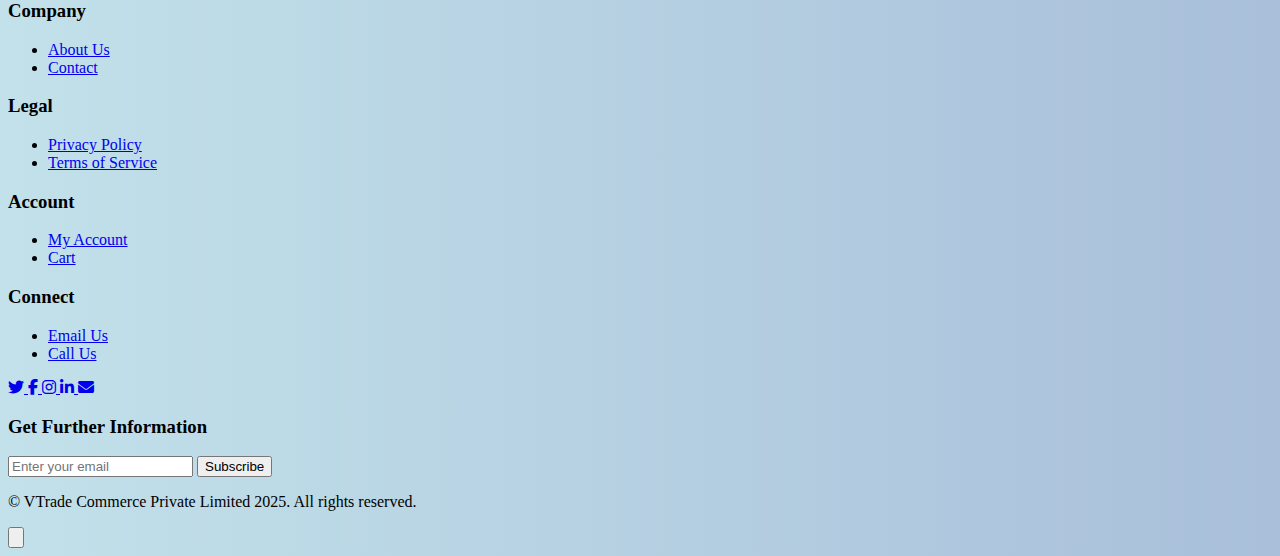
==== commit 22cba8b9: "rectified the checkout function" ====
--- a/index.html
+++ b/index.html
@@ -9,6 +9,7 @@
     <link rel="stylesheet" href="style.css">
 </head>
 <body>
+    <!-- Navigation Bar -->
     <nav class="bg-gray-900 text-white p-4 shadow-md">
         <div class="container mx-auto flex justify-between items-center">
             <a href="index.html" class="text-xl font-bold">VTrade</a>
@@ -54,6 +55,9 @@
             </ul>
         </div>
     </nav>
+
+
+    <!-- All Product List -->
     <div class="container mx-auto p-6">
         <div class="grid grid-cols-2 sm:grid-cols-3 md:grid-cols-4 lg:grid-cols-6 gap-4">
             <!-- Grocery -->
@@ -259,6 +263,9 @@
             </div>
         </div>
     </div>
+
+
+    <!-- Best Sellers -->
     <section id="best-sellers" class="py-16 text-center text-white">
         <div class="container mx-auto">
             <h2 class="text-3xl font-bold">Best Sellers</h2>
@@ -315,6 +322,7 @@
             </div>
         </div>
     </section>
+    <!-- Main -->
     <section id="main" class="py-16 text-center text-white">
         <div class="container mx-auto">
             <h2 class="text-3xl font-bold">Explore Our Top Picks</h2>
@@ -420,6 +428,7 @@
             <button class="show-more mt-8 bg-red-500 text-white py-2 px-6 rounded-lg hover:bg-red-600 transition-colors" data-section="top-picks">Show More</button>
         </div>
     </section>
+    <!-- New Arrivals -->
     <section id="new-arrivals" class="py-16 text-center text-white">
         <div class="container mx-auto">
             <h2 class="text-3xl font-bold">New Arrivals</h2>
@@ -500,6 +509,9 @@
             <button class="show-more mt-8 bg-red-500 text-white py-2 px-6 rounded-lg hover:bg-red-600 transition-colors" data-section="new-arrivals">Show More</button>
         </div>
     </section>
+
+
+    <!-- Customer Reviews -->
     <section id="customer-reviews" class="py-16 text-center text-white bg-gray-800">
         <div class="container mx-auto px-4">
             <h2 class="text-3xl font-bold">VIT Student Reviews</h2>
@@ -552,47 +564,108 @@
             </div>
         </div>
     </section>
+
+
+    <!-- All Links -->
     <footer class="bg-gray-900 text-white py-8 mt-10">
         <div class="container mx-auto px-4">
+            <div class="grid grid-cols-1 sm:grid-cols-2 md:grid-cols-4 gap-8 mb-8">
+                <div>
+                    <h3 class="text-lg font-semibold mb-4 cursor-pointer hover:text-red-400 transition-colors duration-300" onclick="toggleSection('company-links')">
+                        Company
+                    </h3>
+                    <ul id="company-links" class="space-y-2 text-gray-300">
+                        <li><a href="About.html" class="hover:text-white transition-colors duration-300">About Us</a></li>
+                        <li><a href="ContactUs.html" class="hover:text-white transition-colors duration-300">Contact</a></li>
+                    </ul>
+                </div>
+                <div>
+                    <h3 class="text-lg font-semibold mb-4 cursor-pointer hover:text-red-400 transition-colors duration-300" onclick="toggleSection('legal-links')">
+                        Legal
+                    </h3>
+                    <ul id="legal-links" class="space-y-2 text-gray-300">
+                        <li><a href="PrivacyPolicy.html" class="hover:text-white transition-colors duration-300">Privacy Policy</a></li>
+                        <li><a href="TermsAndCondition.html" class="hover:text-white transition-colors duration-300">Terms of Service</a></li>
+                    </ul>
+                </div>
+                <div>
+                    <h3 class="text-lg font-semibold mb-4 cursor-pointer hover:text-red-400 transition-colors duration-300" onclick="toggleSection('account-links')">
+                        Account
+                    </h3>
+                    <ul id="account-links" class="space-y-2 text-gray-300">
+                        <li><a href="Account.html" class="hover:text-white transition-colors duration-300">My Account</a></li>
+                        <li><a href="MyCart.html" class="hover:text-white transition-colors duration-300">Cart</a></li>
+                    </ul>
+                </div>
+                <div>
+                    <h3 class="text-lg font-semibold mb-4 cursor-pointer hover:text-red-400 transition-colors duration-300" onclick="toggleSection('connect-links')">
+                        Connect
+                    </h3>
+                    <ul id="connect-links" class="space-y-2 text-gray-300">
+                        <li><a href="mailto:contact@vtrade.com" class="hover:text-white transition-colors duration-300">Email Us</a></li>
+                        <li><a href="tel:+1234567890" class="hover:text-white transition-colors duration-300">Call Us</a></li>
+                    </ul>
+                </div>
+            </div>
             <div class="flex justify-center space-x-6 mb-6">
-                <a href="PrivacyPolicy.html" class="text-gray-300 hover:text-white transition-colors">Privacy Policy</a>
-                <a href="TermsAndCondition.html" class="text-gray-300 hover:text-white transition-colors">Terms of Service</a>
-                <a href="ContactUs.html" class="text-gray-300 hover:text-white transition-colors">Contact</a>
-                <a href="About.html" class="text-gray-300 hover:text-white transition-colors">About Us</a>
-            </div>
-            <div class="flex flex-col items-center">
-                <div class="flex space-x-5 mb-4">
-                    <a href="https://twitter.com/yourcompany" target="_blank" rel="noopener noreferrer" 
-                       class="text-gray-400 hover:text-blue-500 transition-colors">
-                        <i class="fab fa-twitter text-xl"></i>
-                    </a>
-                    <a href="https://facebook.com/yourpage" target="_blank" rel="noopener noreferrer" 
-                       class="text-gray-400 hover:text-blue-500 transition-colors">
-                        <i class="fab fa-facebook-f text-xl"></i>
-                    </a>
-                    <a href="https://instagram.com/yourusername" target="_blank" rel="noopener noreferrer" 
-                       class="text-gray-400 hover:text-pink-500 transition-colors">
-                        <i class="fab fa-instagram text-xl"></i>
-                    </a>
-                    <a href="https://linkedin.com/company/yourcompany" target="_blank" rel="noopener noreferrer" 
-                       class="text-gray-400 hover:text-blue-400 transition-colors">
-                        <i class="fab fa-linkedin-in text-xl"></i>
-                    </a>
-                    <a href="mailto:contact@vtrade.com" class="text-gray-400 hover:text-red-400 transition-colors">
-                        <i class="fas fa-envelope text-xl"></i>
-                    </a>
-                </div>
+                <a href="https://twitter.com/yourcompany" target="_blank" rel="noopener noreferrer" 
+                   class="text-gray-400 hover:text-blue-500 transform hover:scale-110 transition-all duration-300">
+                    <i class="fab fa-twitter text-xl"></i>
+                </a>
+                <a href="https://facebook.com/yourpage" target="_blank" rel="noopener noreferrer" 
+                   class="text-gray-400 hover:text-blue-500 transform hover:scale-110 transition-all duration-300">
+                    <i class="fab fa-facebook-f text-xl"></i>
+                </a>
+                <a href="https://instagram.com/yourusername" target="_blank" rel="noopener noreferrer" 
+                   class="text-gray-400 hover:text-pink-500 transform hover:scale-110 transition-all duration-300">
+                    <i class="fab fa-instagram text-xl"></i>
+                </a>
+                <a href="https://linkedin.com/company/yourcompany" target="_blank" rel="noopener noreferrer" 
+                   class="text-gray-400 hover:text-blue-400 transform hover:scale-110 transition-all duration-300">
+                    <i class="fab fa-linkedin-in text-xl"></i>
+                </a>
+                <a href="mailto:contact@vtrade.com" 
+                   class="text-gray-400 hover:text-red-400 transform hover:scale-110 transition-all duration-300">
+                    <i class="fas fa-envelope text-xl"></i>
+                </a>
+            </div>
+            <!-- Newsletter Subscription Form -->
+            <div class="mb-6 text-center">
+                <h3 class="text-lg font-semibold mb-4">Get Further Information</h3>
+                <form id="newsletter-form" class="flex flex-col sm:flex-row justify-center items-center space-y-4 sm:space-y-0 sm:space-x-4">
+                    <input 
+                        type="email" 
+                        id="newsletter-email" 
+                        placeholder="Enter your email" 
+                        class="w-full sm:w-64 px-4 py-2 rounded-lg bg-gray-800 text-white border border-gray-700 focus:outline-none focus:ring-2 focus:ring-red-400"
+                        required
+                    />
+                    <button 
+                        type="submit" 
+                        class="w-full sm:w-auto bg-red-500 text-white px-6 py-2 rounded-lg hover:bg-red-600 transition-colors duration-300"
+                    >
+                        Subscribe
+                    </button>
+                </form>
+            </div>
+            <div class="text-center">
                 <p class="text-gray-400 text-sm">
-                    &copy; VTrade Commerce Private Limited 2025. All rights reserved.
+                    © VTrade Commerce Private Limited 2025. All rights reserved.
                 </p>
             </div>
         </div>
     </footer>
+
+
+    <!-- Back To Top Button -->
     <button id="back-to-top" class="fixed bottom-5 right-5 bg-red-500 text-white p-3 rounded-full shadow-lg hover:bg-red-600 transition-colors duration-300 hidden">
         <svg class="w-6 h-6" fill="none" stroke="currentColor" viewBox="0 0 24 24">
             <path stroke-linecap="round" stroke-linejoin="round" stroke-width="2" d="M5 15l7-7 7 7"></path>
         </svg>
     </button>
+
+
+    <!-- Web Loader -->
     <div class="loader-container">
         <img src="https://media1.giphy.com/media/Ply1nOFdlZZsLTz6mr/giphy.gif" alt="">
     </div>
--- a/style.css
+++ b/style.css
@@ -1,11 +1,15 @@
 body {
     background: linear-gradient(to right, #c2e1ea, #a9bfda);
 }
+
+
 nav {
     position: sticky;
     top: 0;
     z-index: 50;
 }
+
+
 .btn {
     height: 40px;
     width: 200px;
@@ -18,6 +22,7 @@
     background: rgba(255, 255, 255, 0.1);
     border: 1px solid rgba(255, 255, 255, 0.2);
 }
+
 .btn button {
     font-size: 14px;
     border: none;
@@ -29,18 +34,23 @@
     border-radius: 50px;
     transition: all 0.3s ease;
 }
+
 .btn button:hover {
     color: #ff6b6b;
     background-color: rgba(255, 107, 107, 0.1);
 }
+
+
 #review-slider::-webkit-scrollbar {
     display: none;
 }
+
 #review-slider {
     -ms-overflow-style: none;
     scrollbar-width: none;
-<<<<<<< HEAD
 }
+
+
 .loader-container{
     position: fixed;
     top:0; left: 0;
@@ -52,11 +62,11 @@
     align-items: center;
     justify-content: center;
 }
+
 .loader-container.active{
     display: none;
 }
+
 .loader-container img{
     height:10rem;
-=======
->>>>>>> 2cc0be7 (Updated website files)
 }